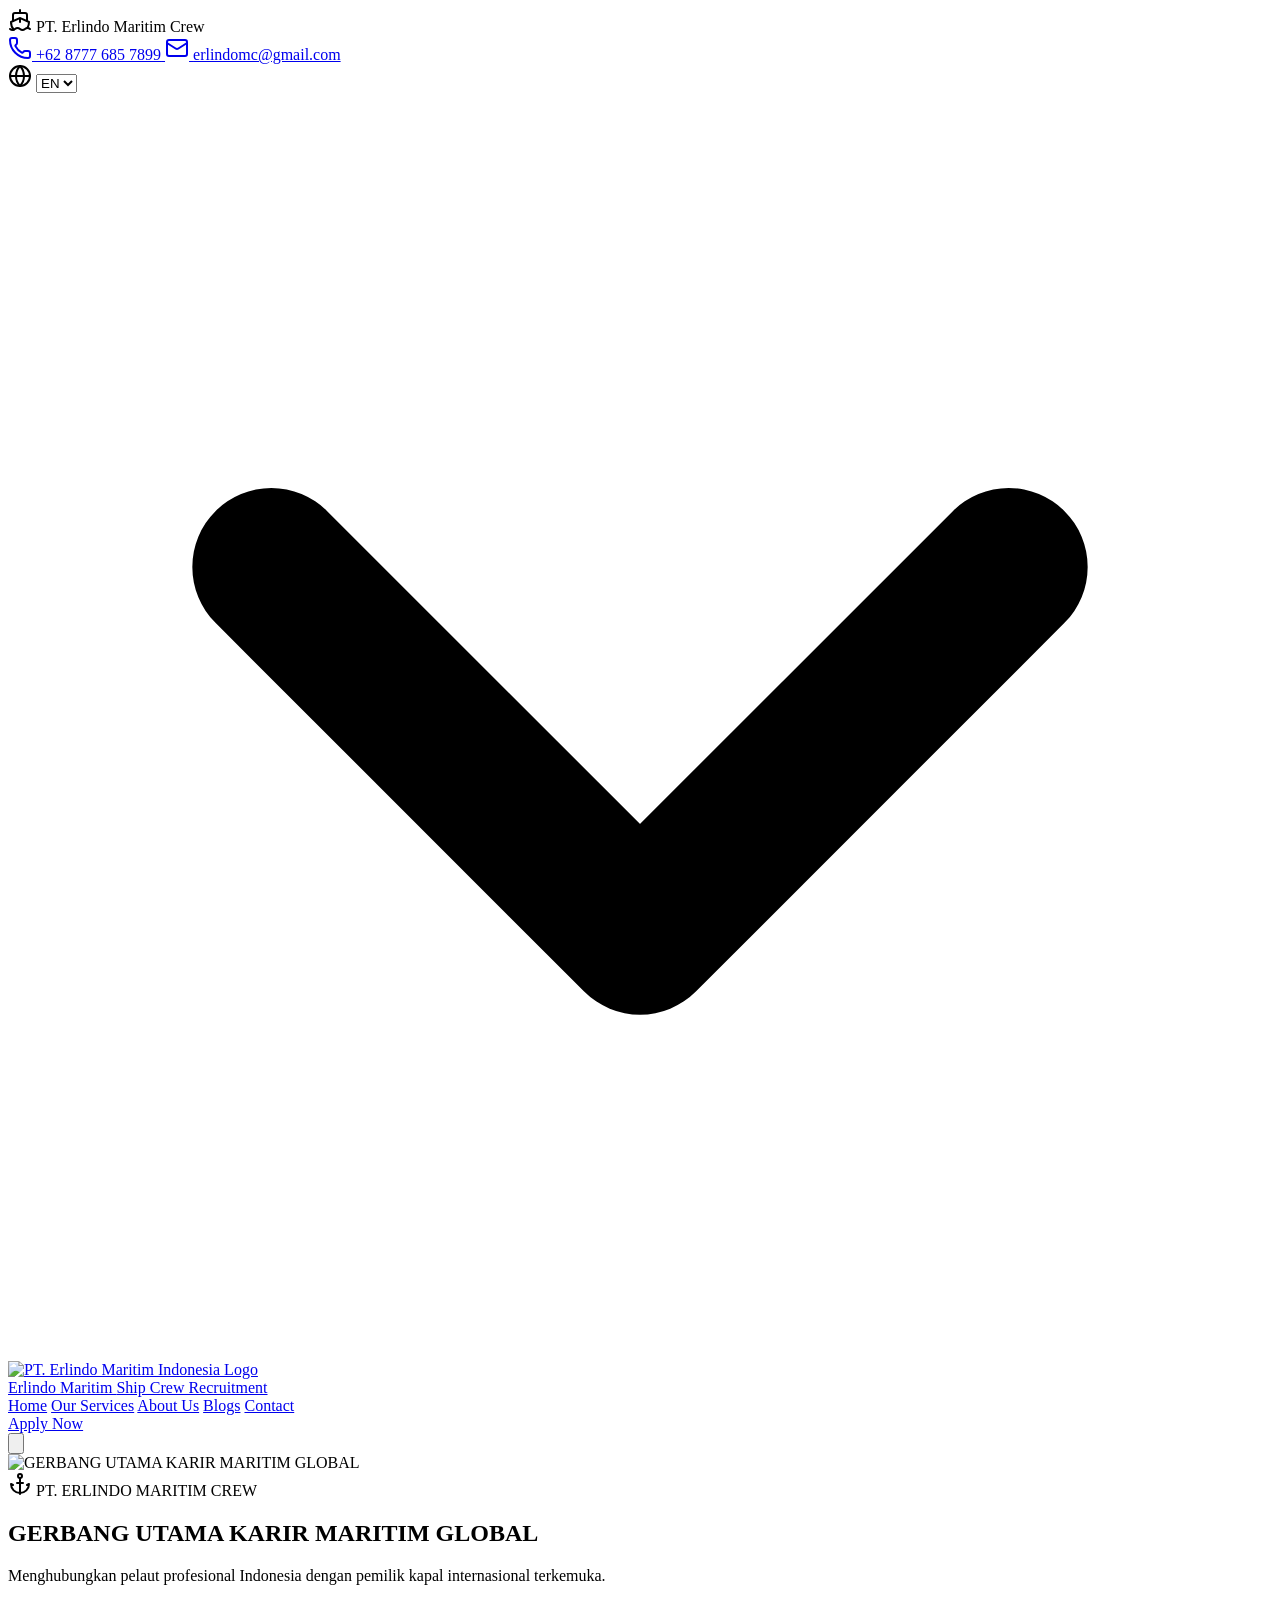
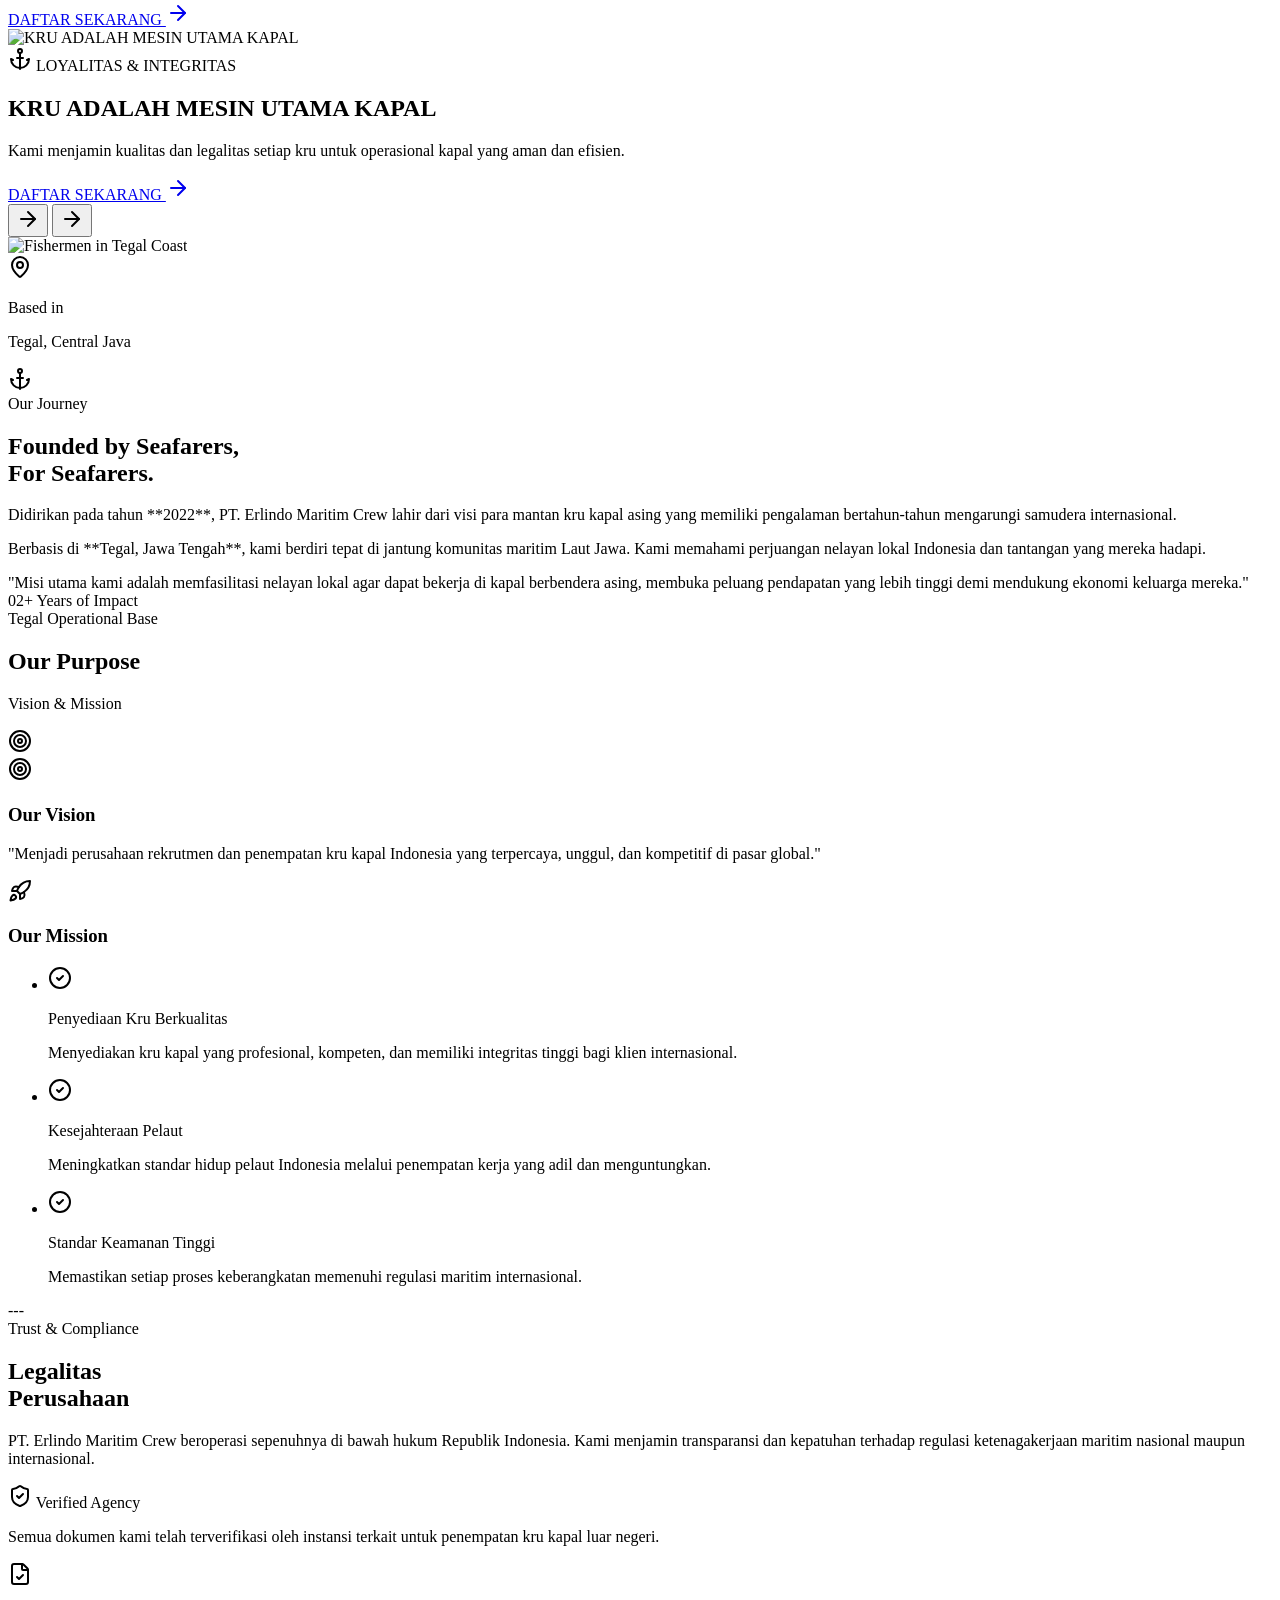
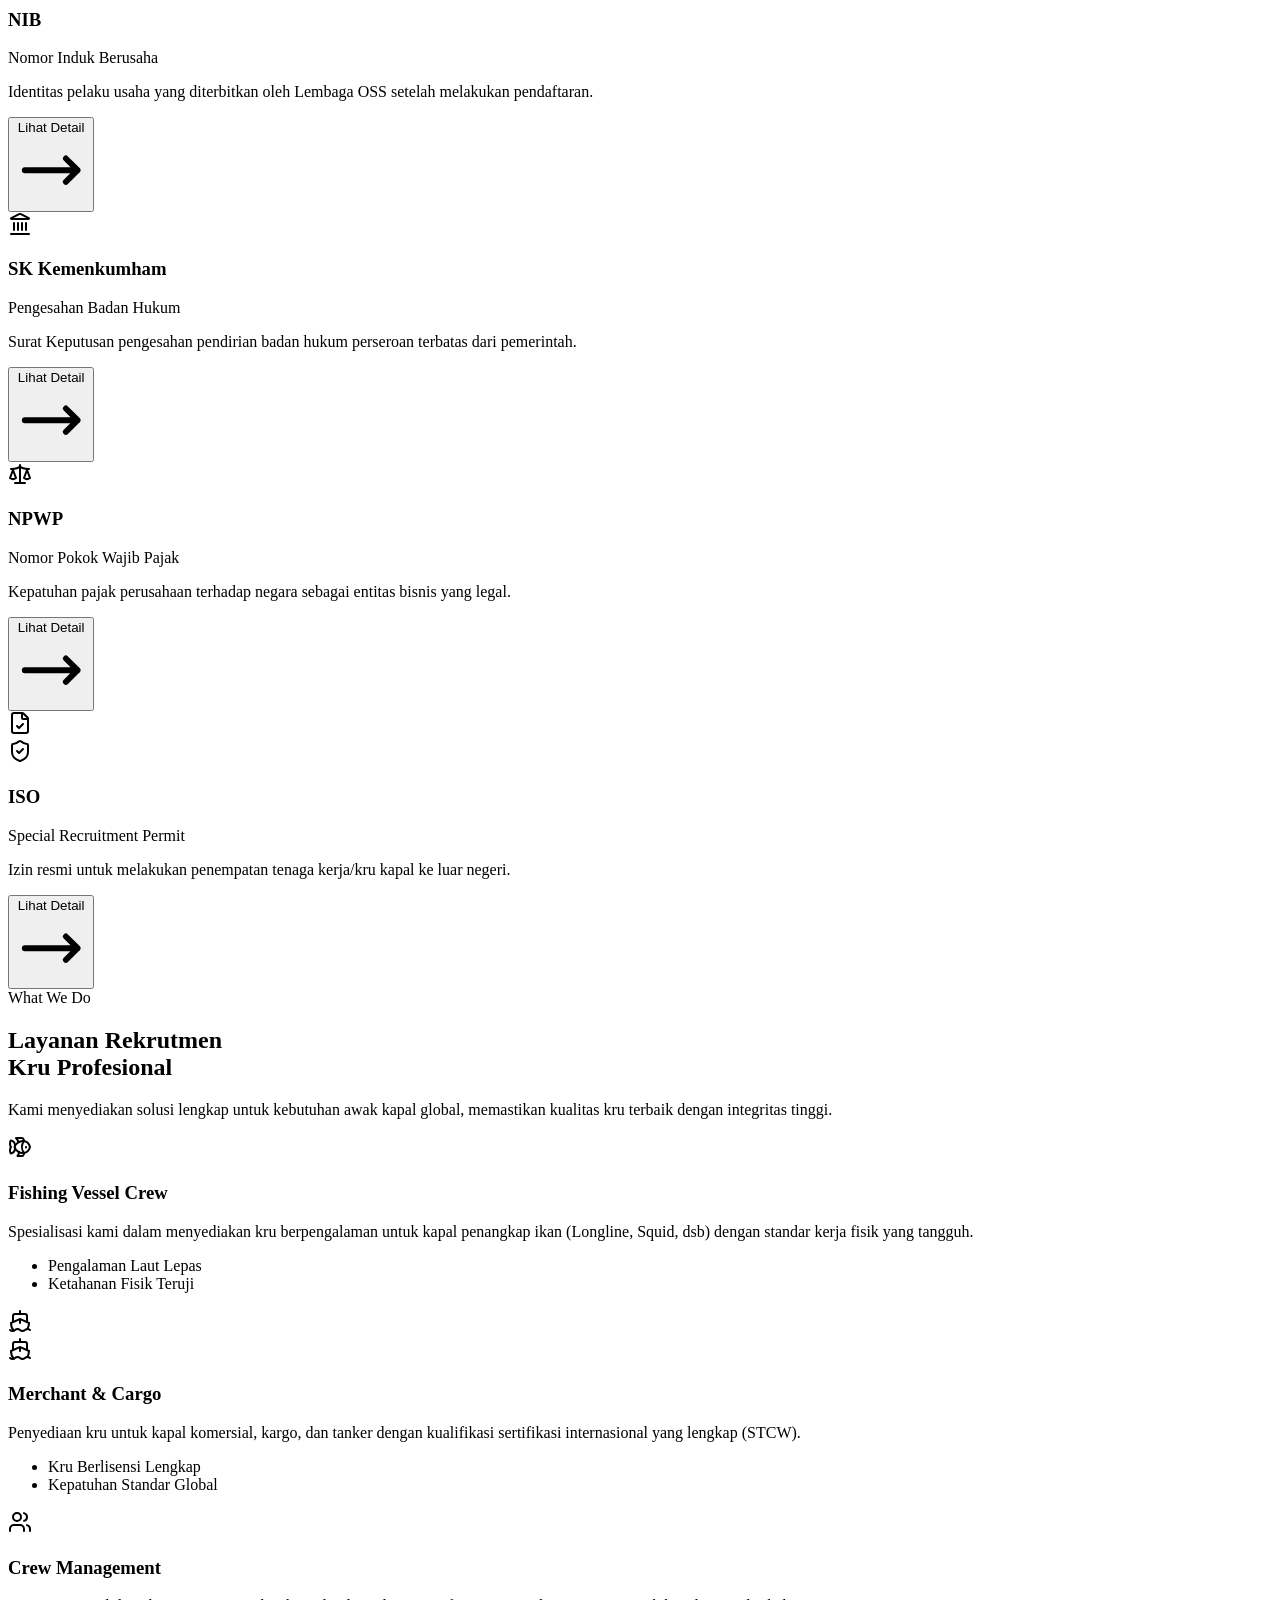
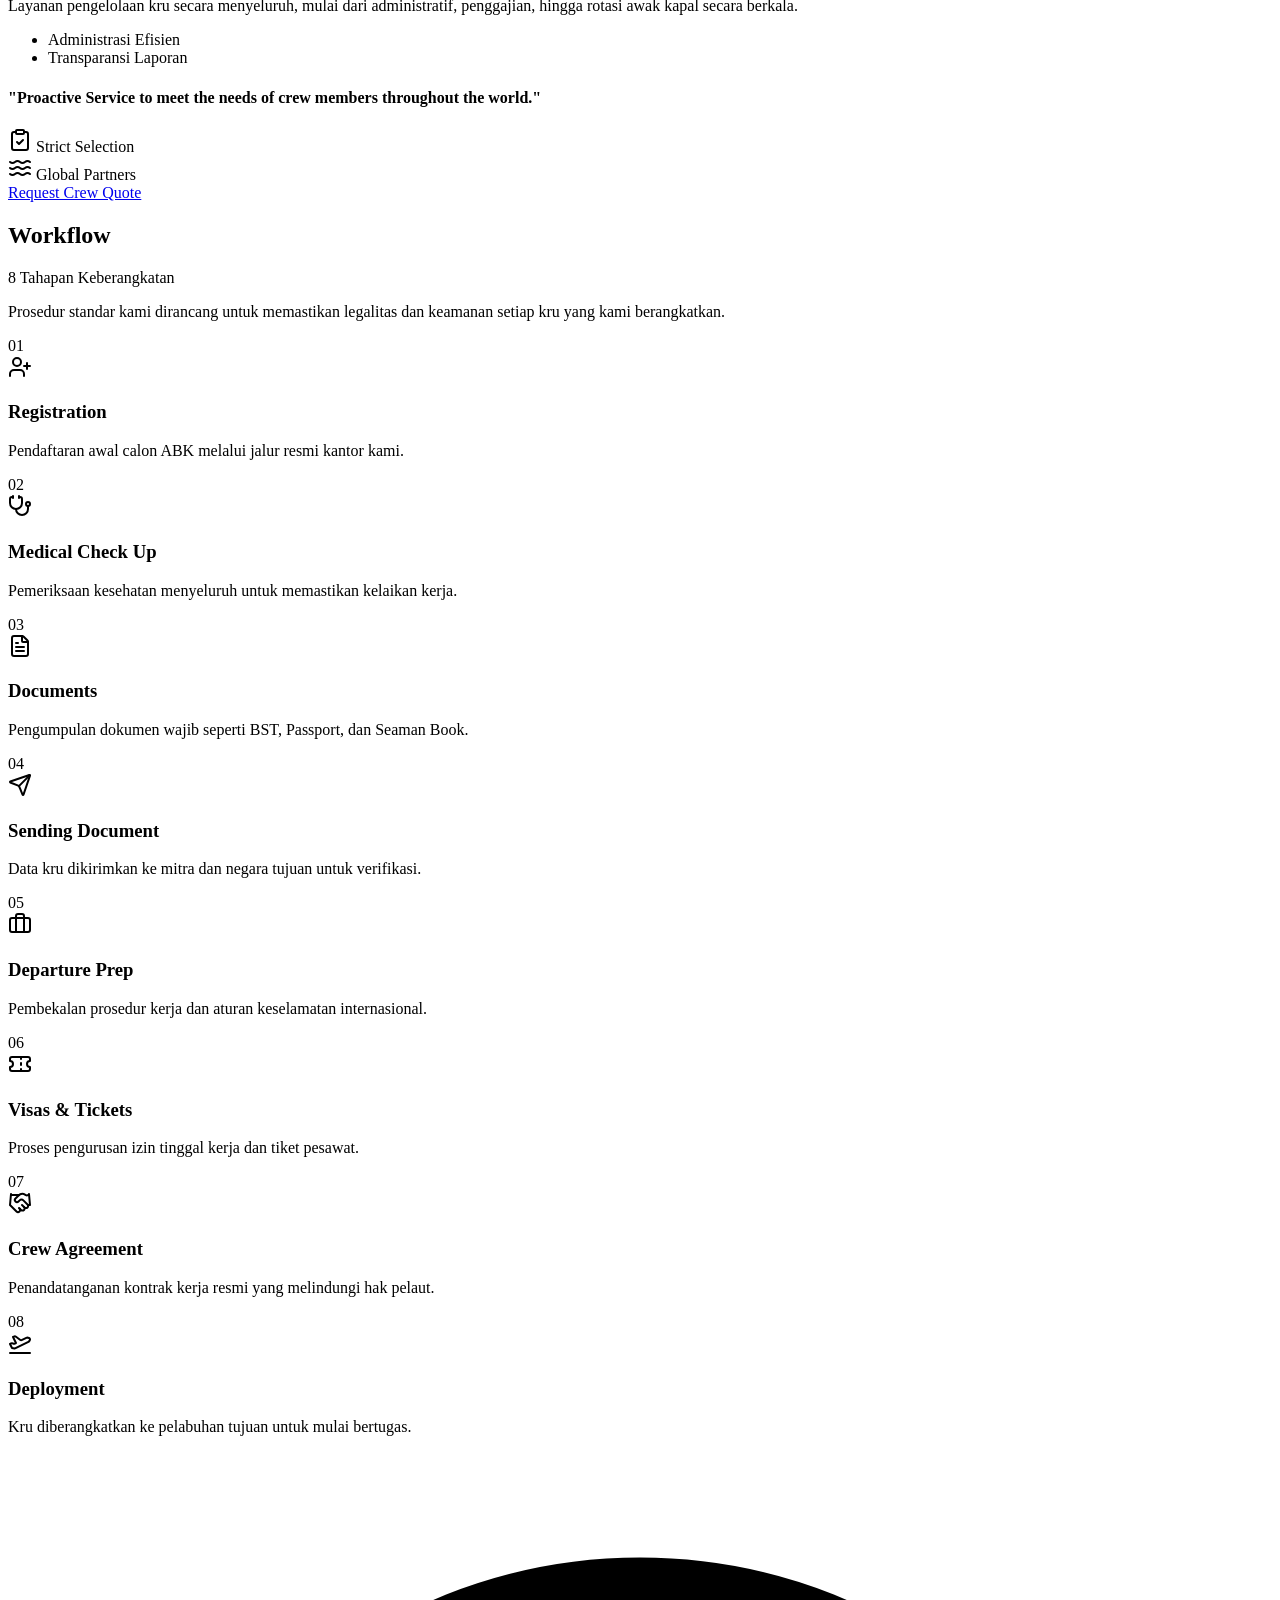
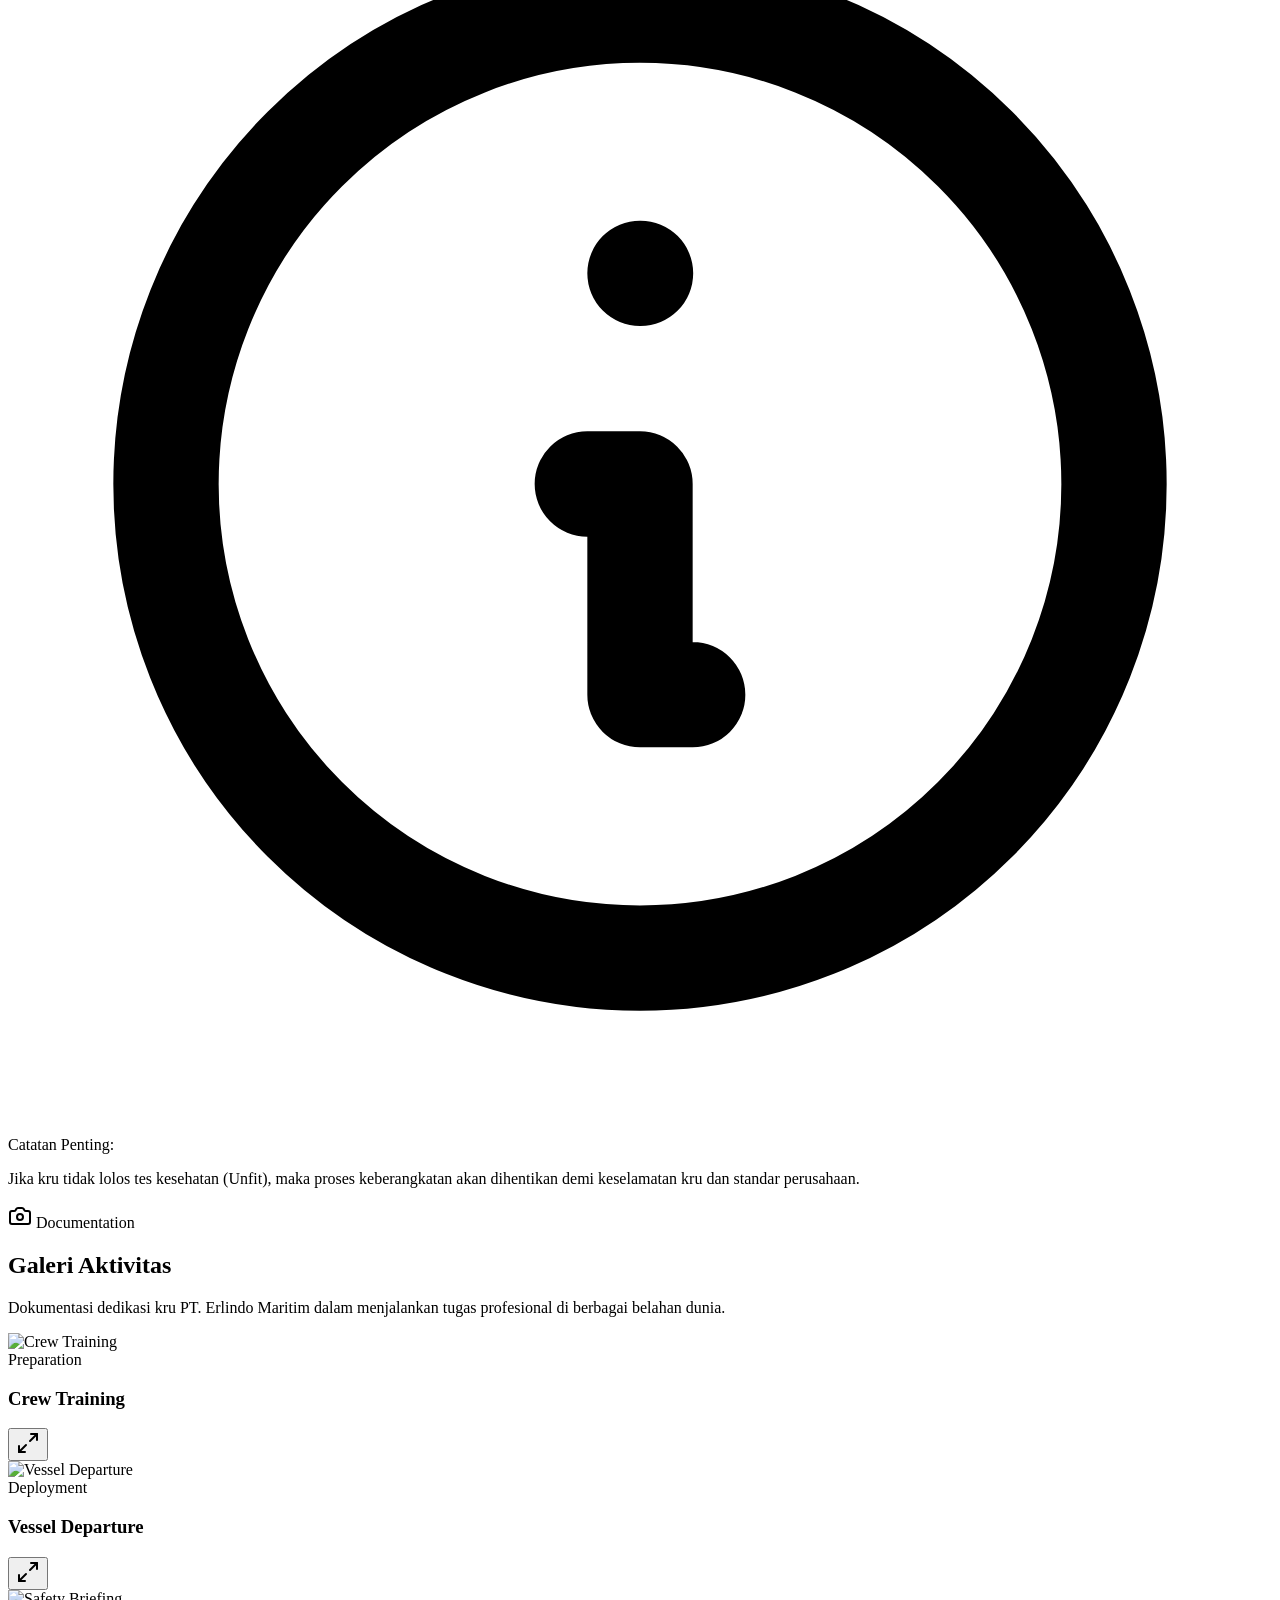
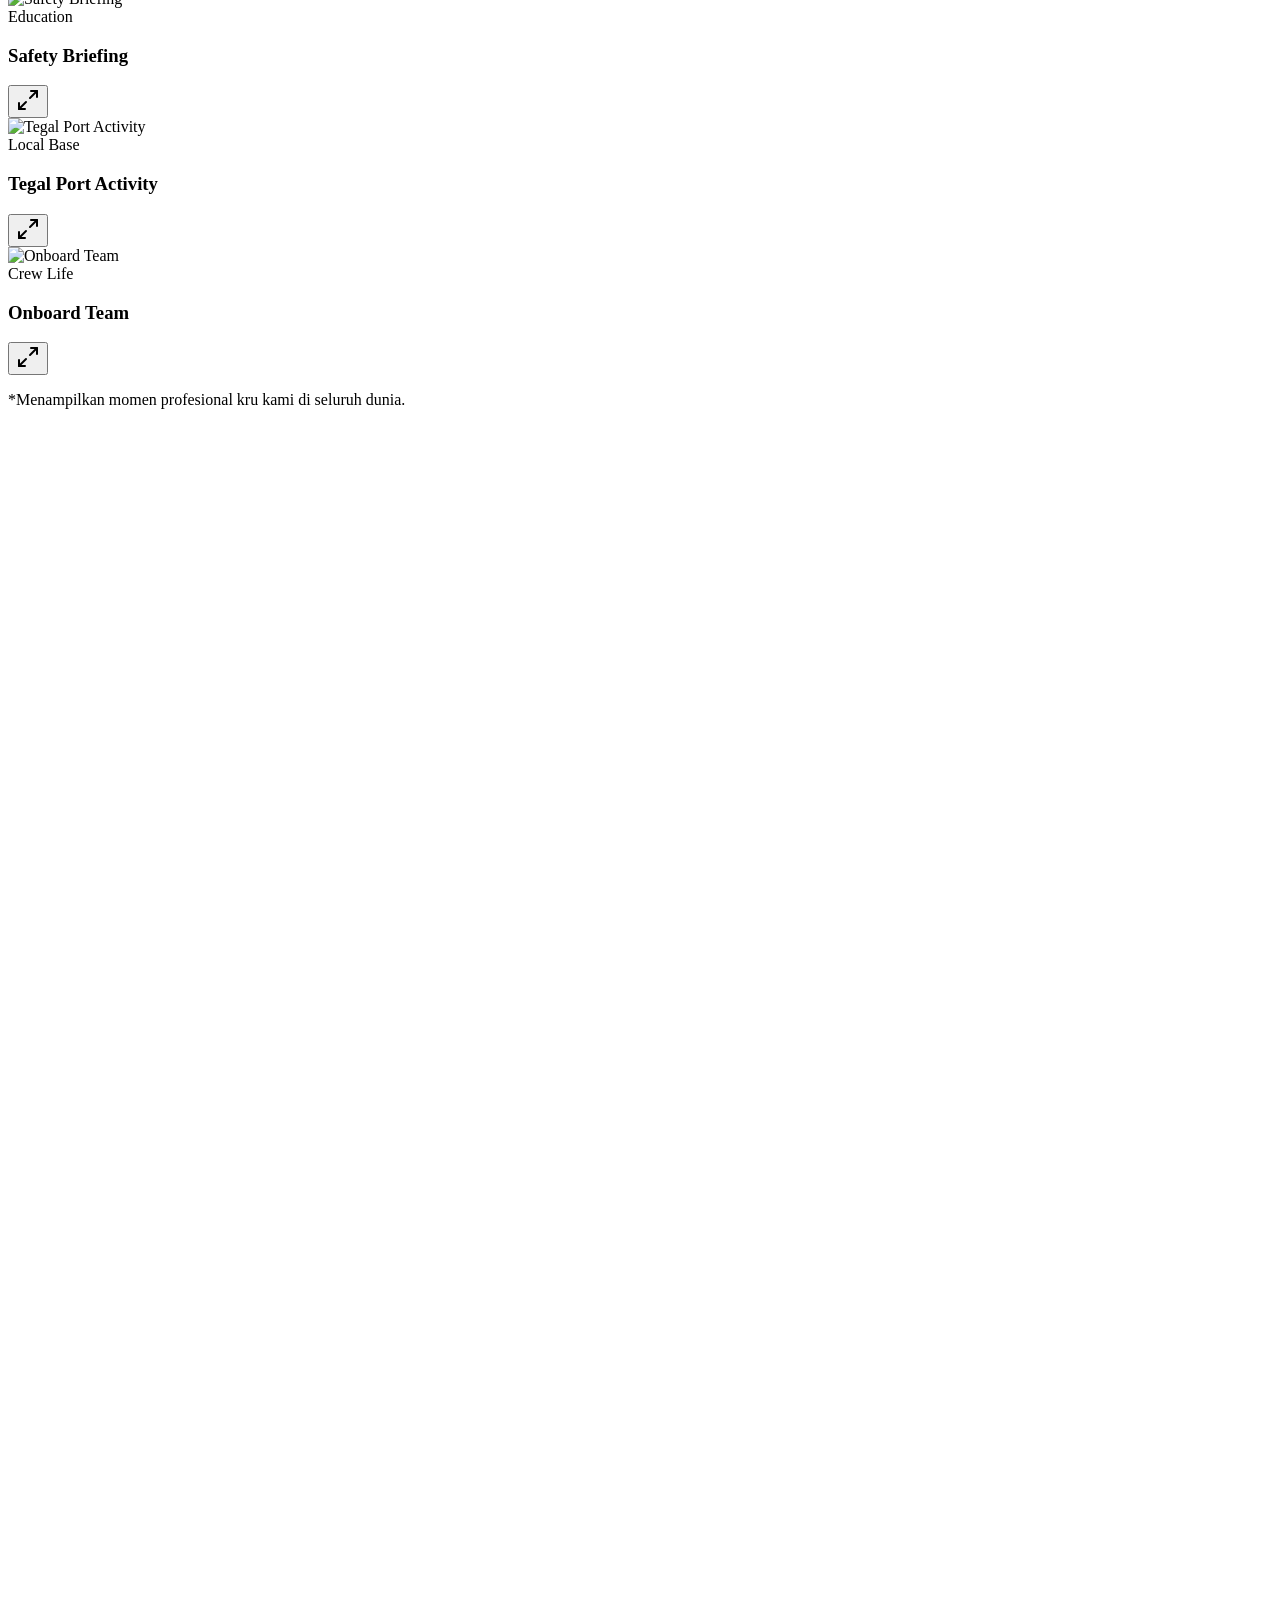
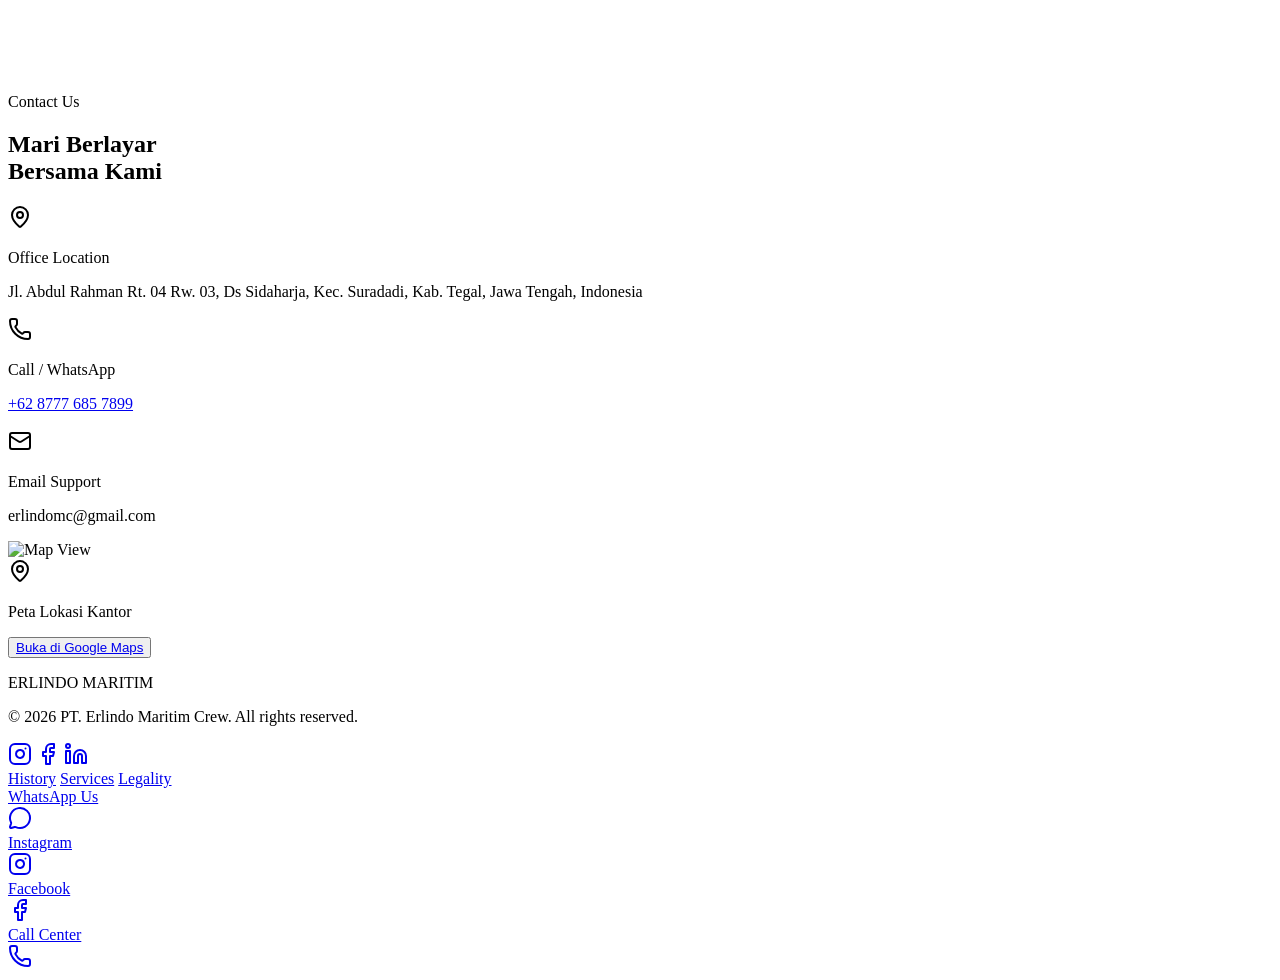
==== index.html @ f5d855b7 "first commit" ====
<!DOCTYPE html><html lang="en" data-astro-cid-sckkx6r4> <head><meta charset="UTF-8"><meta name="viewport" content="width=device-width"><link rel="icon" type="image/svg+xml" href="/favicon.svg"><link rel="icon" href="/favicon.ico"><meta name="generator" content="Astro v5.18.0"><title>Astro Basics</title><link rel="stylesheet" href="/erlindo-maritim/_astro/HeroSlider.Co7CLm5x.css">
<link rel="stylesheet" href="/erlindo-maritim/_astro/about-us.D4mc2L_V.css">
<style>@media(min-width:768px){.auto-rows-\[200px\][data-astro-cid-ihllb3az]{grid-auto-rows:200px}}:root{--swiper-pagination-color: #D4AF37;--swiper-pagination-bullet-inactive-color: #ffffff;--swiper-pagination-bullet-size: 10px}.zoom-animation[data-astro-cid-r6qggs4k]{animation:slowZoom 20s infinite alternate}@keyframes slowZoom{0%{transform:scale(1)}to{transform:scale(1.1)}}.swiper-pagination-bullet{width:24px!important;height:6px!important;border-radius:4px!important;transition:all .3s ease!important}.swiper-pagination-bullet-active{width:48px!important}
</style></head> <body data-astro-cid-sckkx6r4> <header class="sticky top-0 z-50 w-full bg-white/95 backdrop-blur-md shadow-sm border-b border-erlindo-light/20"> <div class="bg-erlindo-primary border-b border-erlindo-light/10 py-2 text-erlindo-light/90" data-astro-cid-lq7i5isa> <div class="container mx-auto px-4" data-astro-cid-lq7i5isa> <div class="flex flex-wrap items-center justify-center md:justify-between gap-y-3 gap-x-6" data-astro-cid-lq7i5isa> <div class="flex flex-wrap items-center justify-center md:justify-start gap-x-6 gap-y-2" data-astro-cid-lq7i5isa> <div class="hidden sm:flex items-center gap-2 border-r border-white/10 pr-6" data-astro-cid-lq7i5isa> <svg xmlns="http://www.w3.org/2000/svg" width="24" height="24" viewBox="0 0 24 24" fill="none" stroke="currentColor" stroke-width="2" stroke-linecap="round" stroke-linejoin="round" aria-hidden="true" data-astro-cid-lq7i5isa="true" class="lucide lucide-ship w-3.5 h-3.5 text-erlindo-accent"> <path d="M12 10.189V14"></path><path d="M12 2v3"></path><path d="M19 13V7a2 2 0 0 0-2-2H7a2 2 0 0 0-2 2v6"></path><path d="M19.38 20A11.6 11.6 0 0 0 21 14l-8.188-3.639a2 2 0 0 0-1.624 0L3 14a11.6 11.6 0 0 0 2.81 7.76"></path><path d="M2 21c.6.5 1.2 1 2.5 1 2.5 0 2.5-2 5-2 1.3 0 1.9.5 2.5 1s1.2 1 2.5 1c2.5 0 2.5-2 5-2 1.3 0 1.9.5 2.5 1"></path>  </svg> <span class="text-[10px] lg:text-xs font-bold tracking-wider uppercase" data-astro-cid-lq7i5isa>PT. Erlindo Maritim Crew</span> </div> <a href="tel:+6287776857899" class="flex items-center gap-2 hover:text-erlindo-accent transition-colors group" data-astro-cid-lq7i5isa> <svg xmlns="http://www.w3.org/2000/svg" width="24" height="24" viewBox="0 0 24 24" fill="none" stroke="currentColor" stroke-width="2" stroke-linecap="round" stroke-linejoin="round" aria-hidden="true" data-astro-cid-lq7i5isa="true" class="lucide lucide-phone w-3.5 h-3.5 text-erlindo-accent group-hover:scale-110 transition-transform"> <path d="M13.832 16.568a1 1 0 0 0 1.213-.303l.355-.465A2 2 0 0 1 17 15h3a2 2 0 0 1 2 2v3a2 2 0 0 1-2 2A18 18 0 0 1 2 4a2 2 0 0 1 2-2h3a2 2 0 0 1 2 2v3a2 2 0 0 1-.8 1.6l-.468.351a1 1 0 0 0-.292 1.233 14 14 0 0 0 6.392 6.384"></path>  </svg> <span class="text-[10px] lg:text-xs font-medium" data-astro-cid-lq7i5isa>+62 8777 685 7899</span> </a> <a href="mailto:erlindomc@gmail.com" class="flex items-center gap-2 hover:text-erlindo-accent transition-colors group" data-astro-cid-lq7i5isa> <svg xmlns="http://www.w3.org/2000/svg" width="24" height="24" viewBox="0 0 24 24" fill="none" stroke="currentColor" stroke-width="2" stroke-linecap="round" stroke-linejoin="round" aria-hidden="true" data-astro-cid-lq7i5isa="true" class="lucide lucide-mail w-3.5 h-3.5 text-erlindo-secondary group-hover:text-erlindo-accent transition-colors"> <path d="m22 7-8.991 5.727a2 2 0 0 1-2.009 0L2 7"></path><rect x="2" y="4" width="20" height="16" rx="2"></rect>  </svg> <span class="text-[10px] lg:text-xs font-medium" data-astro-cid-lq7i5isa>erlindomc@gmail.com</span> </a> </div> <div class="flex items-center gap-4" data-astro-cid-lq7i5isa> <div class="flex items-center gap-2 bg-white/5 px-3 py-1 rounded-full border border-white/10" data-astro-cid-lq7i5isa> <svg xmlns="http://www.w3.org/2000/svg" width="24" height="24" viewBox="0 0 24 24" fill="none" stroke="currentColor" stroke-width="2" stroke-linecap="round" stroke-linejoin="round" aria-hidden="true" data-astro-cid-lq7i5isa="true" class="lucide lucide-globe w-3 h-3 text-erlindo-secondary"> <circle cx="12" cy="12" r="10"></circle><path d="M12 2a14.5 14.5 0 0 0 0 20 14.5 14.5 0 0 0 0-20"></path><path d="M2 12h20"></path>  </svg> <select class="bg-transparent text-[10px] lg:text-xs font-bold uppercase tracking-widest text-white focus:outline-none cursor-pointer appearance-none" aria-label="Select Language" data-astro-cid-lq7i5isa> <option value="id" class="text-erlindo-dark" data-astro-cid-lq7i5isa>ID</option> <option value="en" class="text-erlindo-dark" selected data-astro-cid-lq7i5isa>EN</option> </select> <svg class="w-2 h-2 text-white/50" fill="none" stroke="currentColor" viewBox="0 0 24 24" data-astro-cid-lq7i5isa><path stroke-linecap="round" stroke-linejoin="round" stroke-width="3" d="M19 9l-7 7-7-7" data-astro-cid-lq7i5isa></path></svg> </div> </div> </div> </div> </div>  <div class="container mx-auto px-4"> <div class="flex items-center justify-between py-3"> <a href="/" class="flex items-center gap-3 group"> <div class="relative overflow-hidden"> <img src="/erlindo-maritim/_astro/logo.DKUaZMx1_Z4scXy.webp" alt="PT. Erlindo Maritim Indonesia Logo" loading="lazy" decoding="async" fetchpriority="auto" width="65" height="65" class="object-contain transition-transform duration-300 group-hover:scale-105"> </div> <div class="flex flex-col"> <span class="text-lg md:text-xl font-black text-erlindo-primary leading-none tracking-tight uppercase">
Erlindo Maritim
</span> <span class="text-[10px] md:text-xs font-medium text-erlindo-secondary tracking-[0.15em] uppercase mt-1">
Ship Crew Recruitment
</span> </div> </a> <nav class="hidden lg:flex items-center gap-8"> <a href="/" class="nav-link">Home</a> <!--                 
                 <div class="relative group">
                    <button class="nav-link flex items-center gap-1">
                        Company
                        <svg class="w-4 h-4 transition-transform group-hover:rotate-180" fill="none" stroke="currentColor" viewBox="0 0 24 24"><path stroke-linecap="round" stroke-linejoin="round" stroke-width="2" d="M19 9l-7 7-7-7"></path></svg>
                    </button>
                    <div class="absolute hidden group-hover:block w-48 bg-white shadow-xl border border-erlindo-light/50 top-full pt-2 rounded-b-lg">
                        <a href="#history" class="block px-4 py-2 text-sm text-erlindo-dark hover:bg-erlindo-light hover:text-erlindo-primary">History</a>
                        <a href="#vision" class="block px-4 py-2 text-sm text-erlindo-dark hover:bg-erlindo-light hover:text-erlindo-primary">Vision & Mission</a>
                        <a href="#legality" class="block px-4 py-2 text-sm text-erlindo-dark hover:bg-erlindo-light hover:text-erlindo-primary">Legality</a>
                    </div>
                </div>  --> <a href="our-service" class="nav-link">Our Services</a> <a href="about-us" class="nav-link">About Us</a> <a href="blogs" class="nav-link">Blogs</a> <a href="contact" class="nav-link">Contact</a> </nav> <div class="hidden md:block"> <a href="https://wa.me/6287776857899?text=Halo%20Erlindo%20Maritim,%20saya%20ingin%20bertanya%20tentang..." class="bg-erlindo-primary text-white px-5 py-2.5 rounded-md text-sm font-bold hover:bg-erlindo-secondary transition-all shadow-md hover:shadow-lg active:scale-95">
Apply Now
</a> </div> <button class="lg:hidden text-erlindo-primary p-2"> <svg class="w-6 h-6" fill="none" stroke="currentColor" viewBox="0 0 24 24"><path stroke-linecap="round" stroke-linejoin="round" stroke-width="2" d="M4 6h16M4 12h16m-7 6h7"></path></svg> </button> </div> </div> </header>  <section class="relative h-[75vh] md:h-[85vh] w-full overflow-hidden bg-erlindo-dark" data-astro-cid-r6qggs4k> <div class="swiper hero-swiper h-full w-full" data-astro-cid-r6qggs4k> <div class="swiper-wrapper" data-astro-cid-r6qggs4k> <div class="swiper-slide relative overflow-hidden" data-astro-cid-r6qggs4k> <div class="absolute inset-0 bg-linear-to-r from-erlindo-primary/90 via-erlindo-primary/40 to-transparent z-10" data-astro-cid-r6qggs4k></div> <img src="/erlindo-maritim/_astro/5erlindo.Dx9XKW3P_Zlc3B7.webp" alt="GERBANG UTAMA KARIR MARITIM GLOBAL" data-astro-cid-r6qggs4k="true" loading="lazy" decoding="async" fetchpriority="auto" width="2000" height="1247" class="absolute inset-0 w-full h-full object-cover zoom-animation"> <div class="container mx-auto px-4 h-full flex items-center relative z-20" data-astro-cid-r6qggs4k> <div class="max-w-3xl space-y-6" data-astro-cid-r6qggs4k> <div class="inline-flex items-center gap-2 text-erlindo-accent font-bold tracking-[0.4em] uppercase text-xs" data-astro-cid-r6qggs4k> <svg xmlns="http://www.w3.org/2000/svg" width="24" height="24" viewBox="0 0 24 24" fill="none" stroke="currentColor" stroke-width="2" stroke-linecap="round" stroke-linejoin="round" aria-hidden="true" data-astro-cid-r6qggs4k="true" class="lucide lucide-anchor w-4 h-4"> <path d="M12 6v16"></path><path d="m19 13 2-1a9 9 0 0 1-18 0l2 1"></path><path d="M9 11h6"></path><circle cx="12" cy="4" r="2"></circle>  </svg> <span data-astro-cid-r6qggs4k>PT. ERLINDO MARITIM CREW</span> </div> <h2 class="text-5xl md:text-7xl font-black text-white leading-tight uppercase" data-astro-cid-r6qggs4k> GERBANG UTAMA KARIR MARITIM GLOBAL </h2> <p class="text-white/70 text-lg md:text-xl max-w-xl leading-relaxed" data-astro-cid-r6qggs4k> Menghubungkan pelaut profesional Indonesia dengan pemilik kapal internasional terkemuka. </p> <div class="flex flex-wrap gap-4 pt-4" data-astro-cid-r6qggs4k> <a href="/contact" class="bg-erlindo-accent text-erlindo-primary font-black px-8 py-4 rounded-xl hover:bg-white transition-all flex items-center gap-2 group" data-astro-cid-r6qggs4k>
DAFTAR SEKARANG
<svg xmlns="http://www.w3.org/2000/svg" width="24" height="24" viewBox="0 0 24 24" fill="none" stroke="currentColor" stroke-width="2" stroke-linecap="round" stroke-linejoin="round" aria-hidden="true" data-astro-cid-r6qggs4k="true" class="lucide lucide-arrow-right w-4 h-4 group-hover:translate-x-1 transition-transform"> <path d="M5 12h14"></path><path d="m12 5 7 7-7 7"></path>  </svg> </a> </div> </div> </div> </div><div class="swiper-slide relative overflow-hidden" data-astro-cid-r6qggs4k> <div class="absolute inset-0 bg-linear-to-r from-erlindo-primary/90 via-erlindo-primary/40 to-transparent z-10" data-astro-cid-r6qggs4k></div> <img src="/erlindo-maritim/_astro/4erlindo.DDMlaXYX_1aD69G.webp" alt="KRU ADALAH MESIN UTAMA KAPAL" data-astro-cid-r6qggs4k="true" loading="lazy" decoding="async" fetchpriority="auto" width="1490" height="988" class="absolute inset-0 w-full h-full object-cover zoom-animation"> <div class="container mx-auto px-4 h-full flex items-center relative z-20" data-astro-cid-r6qggs4k> <div class="max-w-3xl space-y-6" data-astro-cid-r6qggs4k> <div class="inline-flex items-center gap-2 text-erlindo-accent font-bold tracking-[0.4em] uppercase text-xs" data-astro-cid-r6qggs4k> <svg xmlns="http://www.w3.org/2000/svg" width="24" height="24" viewBox="0 0 24 24" fill="none" stroke="currentColor" stroke-width="2" stroke-linecap="round" stroke-linejoin="round" aria-hidden="true" data-astro-cid-r6qggs4k="true" class="lucide lucide-anchor w-4 h-4"> <path d="M12 6v16"></path><path d="m19 13 2-1a9 9 0 0 1-18 0l2 1"></path><path d="M9 11h6"></path><circle cx="12" cy="4" r="2"></circle>  </svg> <span data-astro-cid-r6qggs4k>LOYALITAS &amp; INTEGRITAS</span> </div> <h2 class="text-5xl md:text-7xl font-black text-white leading-tight uppercase" data-astro-cid-r6qggs4k> KRU ADALAH MESIN UTAMA KAPAL </h2> <p class="text-white/70 text-lg md:text-xl max-w-xl leading-relaxed" data-astro-cid-r6qggs4k> Kami menjamin kualitas dan legalitas setiap kru untuk operasional kapal yang aman dan efisien. </p> <div class="flex flex-wrap gap-4 pt-4" data-astro-cid-r6qggs4k> <a href="/contact" class="bg-erlindo-accent text-erlindo-primary font-black px-8 py-4 rounded-xl hover:bg-white transition-all flex items-center gap-2 group" data-astro-cid-r6qggs4k>
DAFTAR SEKARANG
<svg xmlns="http://www.w3.org/2000/svg" width="24" height="24" viewBox="0 0 24 24" fill="none" stroke="currentColor" stroke-width="2" stroke-linecap="round" stroke-linejoin="round" aria-hidden="true" data-astro-cid-r6qggs4k="true" class="lucide lucide-arrow-right w-4 h-4 group-hover:translate-x-1 transition-transform"> <path d="M5 12h14"></path><path d="m12 5 7 7-7 7"></path>  </svg> </a> </div> </div> </div> </div> </div> <div class="swiper-pagination bottom-10! left-4! text-left container mx-auto px-4 z-40" data-astro-cid-r6qggs4k></div> <div class="hidden md:flex absolute bottom-10 right-10 z-50 gap-3" data-astro-cid-r6qggs4k> <button class="swiper-prev cursor-pointer w-12 h-12 rounded-full border border-white/20 flex items-center justify-center text-white hover:bg-erlindo-secondary transition-all active:scale-90" data-astro-cid-r6qggs4k> <svg xmlns="http://www.w3.org/2000/svg" width="24" height="24" viewBox="0 0 24 24" fill="none" stroke="currentColor" stroke-width="2" stroke-linecap="round" stroke-linejoin="round" aria-hidden="true" data-astro-cid-r6qggs4k="true" class="lucide lucide-arrow-right w-5 h-5 rotate-180"> <path d="M5 12h14"></path><path d="m12 5 7 7-7 7"></path>  </svg> </button> <button class="swiper-next cursor-pointer w-12 h-12 rounded-full border border-white/20 flex items-center justify-center text-white hover:bg-erlindo-secondary transition-all active:scale-90" data-astro-cid-r6qggs4k> <svg xmlns="http://www.w3.org/2000/svg" width="24" height="24" viewBox="0 0 24 24" fill="none" stroke="currentColor" stroke-width="2" stroke-linecap="round" stroke-linejoin="round" aria-hidden="true" data-astro-cid-r6qggs4k="true" class="lucide lucide-arrow-right w-5 h-5"> <path d="M5 12h14"></path><path d="m12 5 7 7-7 7"></path>  </svg> </button> </div> </div> </section>  <script type="module" src="/erlindo-maritim/_astro/HeroSlider.astro_astro_type_script_index_0_lang.CmbQZqoU.js"></script> <section id="history" class="py-24 bg-white overflow-hidden"> <div class="container mx-auto px-4"> <div class="flex flex-col lg:flex-row items-center gap-16"> <div class="w-full lg:w-1/2 relative"> <div class="relative z-10 rounded-2xl overflow-hidden shadow-2xl border-8 border-erlindo-light"> <img src="/erlindo-maritim/_astro/3erlindo.9lqXRLZJ.png" alt="Fishermen in Tegal Coast" class="w-full h-[500px] object-cover hover:scale-105 transition-transform duration-700"> </div> <div class="absolute -bottom-6 -right-6 z-20 bg-erlindo-primary text-white p-6 rounded-xl shadow-xl"> <div class="flex items-center gap-4"> <div class="bg-erlindo-secondary/30 p-3 rounded-lg"> <svg xmlns="http://www.w3.org/2000/svg" width="24" height="24" viewBox="0 0 24 24" fill="none" stroke="currentColor" stroke-width="2" stroke-linecap="round" stroke-linejoin="round" aria-hidden="true" class="lucide lucide-map-pin w-6 h-6 text-erlindo-accent"> <path d="M20 10c0 4.993-5.539 10.193-7.399 11.799a1 1 0 0 1-1.202 0C9.539 20.193 4 14.993 4 10a8 8 0 0 1 16 0"></path><circle cx="12" cy="10" r="3"></circle>  </svg> </div> <div> <p class="text-xs uppercase tracking-widest opacity-80">Based in</p> <p class="text-lg font-bold">Tegal, Central Java</p> </div> </div> </div> <div class="absolute -top-10 -left-10 text-erlindo-light z-0"> <svg xmlns="http://www.w3.org/2000/svg" width="24" height="24" viewBox="0 0 24 24" fill="none" stroke="currentColor" stroke-width="2" stroke-linecap="round" stroke-linejoin="round" aria-hidden="true" class="lucide lucide-anchor w-40 h-40 opacity-20"> <path d="M12 6v16"></path><path d="m19 13 2-1a9 9 0 0 1-18 0l2 1"></path><path d="M9 11h6"></path><circle cx="12" cy="4" r="2"></circle>  </svg> </div> </div> <div class="w-full lg:w-1/2"> <div class="inline-flex items-center gap-2 text-erlindo-secondary font-bold tracking-widest uppercase text-sm mb-4"> <span class="w-8 h-[2px] bg-erlindo-secondary"></span>
Our Journey
</div> <h2 class="text-3xl md:text-4xl font-black text-erlindo-dark mb-6 leading-tight">
Founded by Seafarers, <br> <span class="text-erlindo-primary">For Seafarers.</span> </h2> <div class="space-y-6 text-erlindo-dark/80 leading-relaxed text-lg"> <p>
Didirikan pada tahun **2022**, PT. Erlindo Maritim Crew lahir dari visi para mantan kru kapal asing yang memiliki pengalaman bertahun-tahun mengarungi samudera internasional.
</p> <p>
Berbasis di **Tegal, Jawa Tengah**, kami berdiri tepat di jantung komunitas maritim Laut Jawa. Kami memahami perjuangan nelayan lokal Indonesia dan tantangan yang mereka hadapi.
</p> <div class="bg-erlindo-light/50 border-l-4 border-erlindo-accent p-6 italic rounded-r-xl">
"Misi utama kami adalah memfasilitasi nelayan lokal agar dapat bekerja di kapal berbendera asing, membuka peluang pendapatan yang lebih tinggi demi mendukung ekonomi keluarga mereka."
</div> <div class="flex items-center gap-8 pt-4"> <div class="flex flex-col"> <span class="text-3xl font-black text-erlindo-primary tracking-tighter">02+</span> <span class="text-xs uppercase font-bold text-erlindo-dark/60">Years of Impact</span> </div> <div class="w-px h-10 bg-erlindo-dark/10"></div> <div class="flex flex-col"> <span class="text-3xl font-black text-erlindo-primary tracking-tighter">Tegal</span> <span class="text-xs uppercase font-bold text-erlindo-dark/60">Operational Base</span> </div> </div> </div> </div> </div> </div> </section> <section id="vision-mission" class="py-24 bg-erlindo-light/30 relative overflow-hidden"> <div class="absolute top-0 right-0 -translate-y-1/2 translate-x-1/4 w-96 h-96 bg-erlindo-primary/5 rounded-full blur-3xl"></div> <div class="absolute bottom-0 left-0 translate-y-1/2 -translate-x-1/4 w-96 h-96 bg-erlindo-secondary/5 rounded-full blur-3xl"></div> <div class="container mx-auto px-4 relative z-10"> <div class="text-center max-w-3xl mx-auto mb-16"> <h2 class="text-erlindo-secondary font-bold tracking-[0.2em] uppercase text-sm mb-4">Our Purpose</h2> <p class="text-4xl md:text-5xl font-black text-erlindo-dark">Vision & Mission</p> <div class="w-20 h-1.5 bg-erlindo-accent mx-auto mt-6 rounded-full"></div> </div> <div class="grid lg:grid-cols-2 gap-12 items-stretch"> <div class="group bg-erlindo-primary p-8 md:p-12 rounded-3xl shadow-2xl shadow-erlindo-primary/20 relative overflow-hidden flex flex-col justify-center"> <svg xmlns="http://www.w3.org/2000/svg" width="24" height="24" viewBox="0 0 24 24" fill="none" stroke="currentColor" stroke-width="2" stroke-linecap="round" stroke-linejoin="round" aria-hidden="true" class="lucide lucide-target absolute -bottom-10 -right-10 w-48 h-48 text-white/5 rotate-12 group-hover:rotate-0 transition-transform duration-700"> <circle cx="12" cy="12" r="10"></circle><circle cx="12" cy="12" r="6"></circle><circle cx="12" cy="12" r="2"></circle>  </svg> <div class="bg-erlindo-accent w-16 h-16 rounded-2xl flex items-center justify-center mb-8 shadow-lg shadow-erlindo-accent/20"> <svg xmlns="http://www.w3.org/2000/svg" width="24" height="24" viewBox="0 0 24 24" fill="none" stroke="currentColor" stroke-width="2" stroke-linecap="round" stroke-linejoin="round" aria-hidden="true" class="lucide lucide-target w-8 h-8 text-erlindo-primary"> <circle cx="12" cy="12" r="10"></circle><circle cx="12" cy="12" r="6"></circle><circle cx="12" cy="12" r="2"></circle>  </svg> </div> <h3 class="text-3xl font-bold text-white mb-6">Our Vision</h3> <p class="text-xl text-white/90 leading-relaxed font-medium">
"Menjadi perusahaan rekrutmen dan penempatan kru kapal Indonesia yang terpercaya, unggul, dan kompetitif di pasar global."
</p> </div> <div class="bg-white p-8 md:p-12 rounded-3xl shadow-xl border border-erlindo-light flex flex-col"> <div class="bg-erlindo-primary w-16 h-16 rounded-2xl flex items-center justify-center mb-8 shadow-lg shadow-erlindo-primary/20"> <svg xmlns="http://www.w3.org/2000/svg" width="24" height="24" viewBox="0 0 24 24" fill="none" stroke="currentColor" stroke-width="2" stroke-linecap="round" stroke-linejoin="round" aria-hidden="true" class="lucide lucide-rocket w-8 h-8 text-white"> <path d="M12 15v5s3.03-.55 4-2c1.08-1.62 0-5 0-5"></path><path d="M4.5 16.5c-1.5 1.26-2 5-2 5s3.74-.5 5-2c.71-.84.7-2.13-.09-2.91a2.18 2.18 0 0 0-2.91-.09"></path><path d="M9 12a22 22 0 0 1 2-3.95A12.88 12.88 0 0 1 22 2c0 2.72-.78 7.5-6 11a22.4 22.4 0 0 1-4 2z"></path><path d="M9 12H4s.55-3.03 2-4c1.62-1.08 5 .05 5 .05"></path>  </svg> </div> <h3 class="text-3xl font-bold text-erlindo-dark mb-6">Our Mission</h3> <ul class="space-y-6"> <li class="flex gap-4 group"> <div class="mt-1"> <svg xmlns="http://www.w3.org/2000/svg" width="24" height="24" viewBox="0 0 24 24" fill="none" stroke="currentColor" stroke-width="2" stroke-linecap="round" stroke-linejoin="round" aria-hidden="true" class="lucide lucide-circle-check w-6 h-6 text-erlindo-secondary group-hover:text-erlindo-accent transition-colors"> <circle cx="12" cy="12" r="10"></circle><path d="m9 12 2 2 4-4"></path>  </svg> </div> <div> <p class="text-erlindo-dark/90 font-semibold text-lg mb-1">Penyediaan Kru Berkualitas</p> <p class="text-erlindo-dark/70 text-sm">Menyediakan kru kapal yang profesional, kompeten, dan memiliki integritas tinggi bagi klien internasional.</p> </div> </li> <li class="flex gap-4 group"> <div class="mt-1"> <svg xmlns="http://www.w3.org/2000/svg" width="24" height="24" viewBox="0 0 24 24" fill="none" stroke="currentColor" stroke-width="2" stroke-linecap="round" stroke-linejoin="round" aria-hidden="true" class="lucide lucide-circle-check w-6 h-6 text-erlindo-secondary group-hover:text-erlindo-accent transition-colors"> <circle cx="12" cy="12" r="10"></circle><path d="m9 12 2 2 4-4"></path>  </svg> </div> <div> <p class="text-erlindo-dark/90 font-semibold text-lg mb-1">Kesejahteraan Pelaut</p> <p class="text-erlindo-dark/70 text-sm">Meningkatkan standar hidup pelaut Indonesia melalui penempatan kerja yang adil dan menguntungkan.</p> </div> </li> <li class="flex gap-4 group"> <div class="mt-1"> <svg xmlns="http://www.w3.org/2000/svg" width="24" height="24" viewBox="0 0 24 24" fill="none" stroke="currentColor" stroke-width="2" stroke-linecap="round" stroke-linejoin="round" aria-hidden="true" class="lucide lucide-circle-check w-6 h-6 text-erlindo-secondary group-hover:text-erlindo-accent transition-colors"> <circle cx="12" cy="12" r="10"></circle><path d="m9 12 2 2 4-4"></path>  </svg> </div> <div> <p class="text-erlindo-dark/90 font-semibold text-lg mb-1">Standar Keamanan Tinggi</p> <p class="text-erlindo-dark/70 text-sm">Memastikan setiap proses keberangkatan memenuhi regulasi maritim internasional.</p> </div> </li> </ul> </div> </div> </div> </section> ---
<section id="legality" class="py-24 bg-white"> <div class="container mx-auto px-4"> <div class="flex flex-col lg:flex-row gap-12 items-start"> <div class="w-full lg:w-1/3"> <div class="inline-flex items-center gap-2 text-erlindo-secondary font-bold tracking-widest uppercase text-sm mb-4"> <span class="w-8 h-[2px] bg-erlindo-secondary"></span>
Trust & Compliance
</div> <h2 class="text-4xl font-black text-erlindo-dark mb-6 leading-tight">
Legalitas <br> <span class="text-erlindo-primary">Perusahaan</span> </h2> <p class="text-erlindo-dark/70 leading-relaxed mb-8">
PT. Erlindo Maritim Crew beroperasi sepenuhnya di bawah hukum Republik Indonesia. Kami menjamin transparansi dan kepatuhan terhadap regulasi ketenagakerjaan maritim nasional maupun internasional.
</p> <div class="bg-erlindo-primary/5 border border-erlindo-primary/10 p-6 rounded-2xl"> <div class="flex items-center gap-4 mb-2"> <svg xmlns="http://www.w3.org/2000/svg" width="24" height="24" viewBox="0 0 24 24" fill="none" stroke="currentColor" stroke-width="2" stroke-linecap="round" stroke-linejoin="round" aria-hidden="true" class="lucide lucide-shield-check w-8 h-8 text-erlindo-primary"> <path d="M20 13c0 5-3.5 7.5-7.66 8.95a1 1 0 0 1-.67-.01C7.5 20.5 4 18 4 13V6a1 1 0 0 1 1-1c2 0 4.5-1.2 6.24-2.72a1.17 1.17 0 0 1 1.52 0C14.51 3.81 17 5 19 5a1 1 0 0 1 1 1z"></path><path d="m9 12 2 2 4-4"></path>  </svg> <span class="font-bold text-erlindo-dark">Verified Agency</span> </div> <p class="text-sm text-erlindo-dark/60">Semua dokumen kami telah terverifikasi oleh instansi terkait untuk penempatan kru kapal luar negeri.</p> </div> </div> <div class="w-full lg:w-2/3 grid sm:grid-cols-2 gap-4"> <div class="group p-6 bg-erlindo-light/50 border border-transparent hover:border-erlindo-secondary hover:bg-white hover:shadow-xl transition-all duration-300 rounded-2xl"> <div class="w-12 h-12 bg-white rounded-xl flex items-center justify-center shadow-sm mb-4 group-hover:bg-erlindo-secondary transition-colors"> <svg xmlns="http://www.w3.org/2000/svg" width="24" height="24" viewBox="0 0 24 24" fill="none" stroke="currentColor" stroke-width="2" stroke-linecap="round" stroke-linejoin="round" aria-hidden="true" class="lucide lucide-file-check w-6 h-6 text-erlindo-secondary group-hover:text-white"> <path d="M6 22a2 2 0 0 1-2-2V4a2 2 0 0 1 2-2h8a2.4 2.4 0 0 1 1.704.706l3.588 3.588A2.4 2.4 0 0 1 20 8v12a2 2 0 0 1-2 2z"></path><path d="M14 2v5a1 1 0 0 0 1 1h5"></path><path d="m9 15 2 2 4-4"></path>  </svg> </div> <h3 class="font-bold text-erlindo-dark mb-2">NIB</h3> <p class="text-xs text-erlindo-dark/50 mb-3 tracking-wider font-mono">Nomor Induk Berusaha</p> <p class="text-sm text-erlindo-dark/70 py-3.5">Identitas pelaku usaha yang diterbitkan oleh Lembaga OSS setelah melakukan pendaftaran.</p> <button onclick="document.getElementById('nib_modal').showModal()" class="w-full py-3 px-4 bg-slate-100 text-slate-700 font-semibold rounded-xl hover:bg-blue-600 hover:text-white transition-colors duration-300 flex items-center justify-center gap-2 group/btn"> <span>Lihat Detail</span> <svg xmlns="http://www.w3.org/2000/svg" class="w-4 h-4 transform group-hover/btn:translate-x-1 transition-transform" fill="none" viewBox="0 0 24 24" stroke="currentColor"> <path stroke-linecap="round" stroke-linejoin="round" stroke-width="2" d="M17 8l4 4m0 0l-4 4m4-4H3"></path> </svg> </button> <dialog id="nib_modal" class="modal-middle"> <div class="modal-box w-11/12 max-w-4xl bg-white p-0 overflow-hidden rounded-2xl shadow-2xl"> <!-- Header --> <div class="p-6 border-b flex justify-between items-center bg-slate-50"> <h3 class="text-lg font-bold text-slate-800">Detail Dokumen NIB</h3> <form method="dialog"> <button class="text-slate-400 hover:text-red-500 transition-colors"> <svg xmlns="http://www.w3.org/2000/svg" class="h-6 w-6" fill="none" viewBox="0 0 24 24" stroke="currentColor"> <path stroke-linecap="round" stroke-linejoin="round" stroke-width="2" d="M6 18L18 6M6 6l12 12"></path> </svg> </button> </form> </div> <!-- Image --> <div class="p-6 flex justify-center bg-slate-200/30"> <img src="/erlindo-maritim/_astro/NIIB.CvJeanlQ_19fCzT.webp" alt="Preview NIB" loading="lazy" decoding="async" fetchpriority="auto" width="1727" height="2750" class="rounded-lg shadow-lg max-h-[60vh] object-contain bg-white"> </div> </div> </dialog></div> <div class="group p-6 bg-erlindo-light/50 border border-transparent hover:border-erlindo-secondary hover:bg-white hover:shadow-xl transition-all duration-300 rounded-2xl"> <div class="w-12 h-12 bg-white rounded-xl flex items-center justify-center shadow-sm mb-4 group-hover:bg-erlindo-secondary transition-colors"> <svg xmlns="http://www.w3.org/2000/svg" width="24" height="24" viewBox="0 0 24 24" fill="none" stroke="currentColor" stroke-width="2" stroke-linecap="round" stroke-linejoin="round" aria-hidden="true" class="lucide lucide-landmark w-6 h-6 text-erlindo-secondary group-hover:text-white"> <path d="M10 18v-7"></path><path d="M11.12 2.198a2 2 0 0 1 1.76.006l7.866 3.847c.476.233.31.949-.22.949H3.474c-.53 0-.695-.716-.22-.949z"></path><path d="M14 18v-7"></path><path d="M18 18v-7"></path><path d="M3 22h18"></path><path d="M6 18v-7"></path>  </svg> </div> <h3 class="font-bold text-erlindo-dark mb-2">SK Kemenkumham</h3> <p class="text-xs text-erlindo-dark/50 mb-3 tracking-wider font-mono">Pengesahan Badan Hukum</p> <p class="text-sm text-erlindo-dark/70 py-3.5">Surat Keputusan pengesahan pendirian badan hukum perseroan terbatas dari pemerintah.</p> <button onclick="document.getElementById('kemenkum_modal').showModal()" class="w-full py-3 px-4 bg-slate-100 text-slate-700 font-semibold rounded-xl hover:bg-blue-600 hover:text-white transition-colors duration-300 flex items-center justify-center gap-2 group/btn"> <span>Lihat Detail</span> <svg xmlns="http://www.w3.org/2000/svg" class="w-4 h-4 transform group-hover/btn:translate-x-1 transition-transform" fill="none" viewBox="0 0 24 24" stroke="currentColor"> <path stroke-linecap="round" stroke-linejoin="round" stroke-width="2" d="M17 8l4 4m0 0l-4 4m4-4H3"></path> </svg> </button> <dialog id="kemenkum_modal" class="modal-middle"> <div class="modal-box w-11/12 max-w-4xl bg-white p-0 overflow-hidden rounded-2xl shadow-2xl"> <!-- Header --> <div class="p-6 border-b flex justify-between items-center bg-slate-50"> <h3 class="text-lg font-bold text-slate-800">Detail Dokumen Kemenkumham</h3> <form method="dialog"> <button class="text-slate-400 hover:text-red-500 transition-colors"> <svg xmlns="http://www.w3.org/2000/svg" class="h-6 w-6" fill="none" viewBox="0 0 24 24" stroke="currentColor"> <path stroke-linecap="round" stroke-linejoin="round" stroke-width="2" d="M6 18L18 6M6 6l12 12"></path> </svg> </button> </form> </div> <!-- Image --> <div class="p-6 flex justify-center bg-slate-200/30"> <img src="/erlindo-maritim/_astro/Kemenkumham.C3yR8qg2_7FVYq.webp" alt="Preview KEMENKUM" loading="lazy" decoding="async" fetchpriority="auto" width="1570" height="2416" class="rounded-lg shadow-lg max-h-[60vh] object-contain bg-white"> </div> </div> </dialog></div> <div class="group p-6 bg-erlindo-light/50 border border-transparent hover:border-erlindo-secondary hover:bg-white hover:shadow-xl transition-all duration-300 rounded-2xl"> <div class="w-12 h-12 bg-white rounded-xl flex items-center justify-center shadow-sm mb-4 group-hover:bg-erlindo-secondary transition-colors"> <svg xmlns="http://www.w3.org/2000/svg" width="24" height="24" viewBox="0 0 24 24" fill="none" stroke="currentColor" stroke-width="2" stroke-linecap="round" stroke-linejoin="round" aria-hidden="true" class="lucide lucide-scale w-6 h-6 text-erlindo-secondary group-hover:text-white"> <path d="M12 3v18"></path><path d="m19 8 3 8a5 5 0 0 1-6 0zV7"></path><path d="M3 7h1a17 17 0 0 0 8-2 17 17 0 0 0 8 2h1"></path><path d="m5 8 3 8a5 5 0 0 1-6 0zV7"></path><path d="M7 21h10"></path>  </svg> </div> <h3 class="font-bold text-erlindo-dark mb-2">NPWP</h3> <p class="text-xs text-erlindo-dark/50 mb-3 tracking-wider font-mono">Nomor Pokok Wajib Pajak</p> <p class="text-sm text-erlindo-dark/70 py-3.5">Kepatuhan pajak perusahaan terhadap negara sebagai entitas bisnis yang legal.</p> <button onclick="document.getElementById('npwp_modal').showModal()" class="w-full py-3 px-4 bg-slate-100 text-slate-700 font-semibold rounded-xl hover:bg-blue-600 hover:text-white transition-colors duration-300 flex items-center justify-center gap-2 group/btn"> <span>Lihat Detail</span> <svg xmlns="http://www.w3.org/2000/svg" class="w-4 h-4 transform group-hover/btn:translate-x-1 transition-transform" fill="none" viewBox="0 0 24 24" stroke="currentColor"> <path stroke-linecap="round" stroke-linejoin="round" stroke-width="2" d="M17 8l4 4m0 0l-4 4m4-4H3"></path> </svg> </button> <dialog id="npwp_modal" class="modal-middle"> <div class="modal-box w-11/12 max-w-4xl bg-white p-0 overflow-hidden rounded-2xl shadow-2xl"> <!-- Header --> <div class="p-6 border-b flex justify-between items-center bg-slate-50"> <h3 class="text-lg font-bold text-slate-800">Detail Dokumen NPWP</h3> <form method="dialog"> <button class="text-slate-400 hover:text-red-500 transition-colors"> <svg xmlns="http://www.w3.org/2000/svg" class="h-6 w-6" fill="none" viewBox="0 0 24 24" stroke="currentColor"> <path stroke-linecap="round" stroke-linejoin="round" stroke-width="2" d="M6 18L18 6M6 6l12 12"></path> </svg> </button> </form> </div> <!-- Image --> <div class="p-6 flex justify-center bg-slate-200/30"> <img src="/erlindo-maritim/_astro/NPWP.Bv5ADhPF_Z1Sdh0x.webp" alt="Preview NPWP" loading="lazy" decoding="async" fetchpriority="auto" width="1865" height="1196" class="rounded-lg shadow-lg max-h-[60vh] object-contain bg-white"> </div> </div> </dialog></div> <div class="group bg-erlindo-primary p-6 rounded-2xl shadow-lg relative overflow-hidden"> <svg xmlns="http://www.w3.org/2000/svg" width="24" height="24" viewBox="0 0 24 24" fill="none" stroke="currentColor" stroke-width="2" stroke-linecap="round" stroke-linejoin="round" aria-hidden="true" class="lucide lucide-file-check absolute -bottom-4 -right-4 w-24 h-24 text-white/10"> <path d="M6 22a2 2 0 0 1-2-2V4a2 2 0 0 1 2-2h8a2.4 2.4 0 0 1 1.704.706l3.588 3.588A2.4 2.4 0 0 1 20 8v12a2 2 0 0 1-2 2z"></path><path d="M14 2v5a1 1 0 0 0 1 1h5"></path><path d="m9 15 2 2 4-4"></path>  </svg> <div class="w-12 h-12 bg-white/20 rounded-xl flex items-center justify-center mb-4 backdrop-blur-md"> <svg xmlns="http://www.w3.org/2000/svg" width="24" height="24" viewBox="0 0 24 24" fill="none" stroke="currentColor" stroke-width="2" stroke-linecap="round" stroke-linejoin="round" aria-hidden="true" class="lucide lucide-shield-check w-6 h-6 text-white"> <path d="M20 13c0 5-3.5 7.5-7.66 8.95a1 1 0 0 1-.67-.01C7.5 20.5 4 18 4 13V6a1 1 0 0 1 1-1c2 0 4.5-1.2 6.24-2.72a1.17 1.17 0 0 1 1.52 0C14.51 3.81 17 5 19 5a1 1 0 0 1 1 1z"></path><path d="m9 12 2 2 4-4"></path>  </svg> </div> <h3 class="font-bold text-white mb-2">ISO</h3> <p class="text-xs text-white/60 mb-3 tracking-wider font-mono italic">Special Recruitment Permit</p> <p class="text-sm text-white/80 py-3.5">Izin resmi untuk melakukan penempatan tenaga kerja/kru kapal ke luar negeri.</p> <button onclick="document.getElementById('iso_modal').showModal()" class="w-full py-3 px-4 bg-slate-100 text-slate-700 font-semibold rounded-xl hover:bg-blue-600 hover:text-white transition-colors duration-300 flex items-center justify-center gap-2 group/btn"> <span>Lihat Detail</span> <svg xmlns="http://www.w3.org/2000/svg" class="w-4 h-4 transform group-hover/btn:translate-x-1 transition-transform" fill="none" viewBox="0 0 24 24" stroke="currentColor"> <path stroke-linecap="round" stroke-linejoin="round" stroke-width="2" d="M17 8l4 4m0 0l-4 4m4-4H3"></path> </svg> </button> <dialog id="iso_modal" class="modal-middle"> <div class="modal-box w-11/12 max-w-4xl bg-white p-0 overflow-hidden rounded-2xl shadow-2xl"> <!-- Header --> <div class="p-6 border-b flex justify-between items-center bg-slate-50"> <h3 class="text-lg font-bold text-slate-800">Detail Dokumen ISO</h3> <form method="dialog"> <button class="text-slate-400 hover:text-red-500 transition-colors"> <svg xmlns="http://www.w3.org/2000/svg" class="h-6 w-6" fill="none" viewBox="0 0 24 24" stroke="currentColor"> <path stroke-linecap="round" stroke-linejoin="round" stroke-width="2" d="M6 18L18 6M6 6l12 12"></path> </svg> </button> </form> </div> <!-- Image --> <div class="p-6 flex justify-center bg-slate-200/30"> <img src="/erlindo-maritim/_astro/ISO.BZz381fe_Z1Wb9so.webp" alt="Preview ISO" loading="lazy" decoding="async" fetchpriority="auto" width="1338" height="1897" class="rounded-lg shadow-lg max-h-[60vh] object-contain bg-white"> </div> </div> </dialog></div> </div> </div> </div> </section> <section id="services" class="py-24 bg-erlindo-light/50"> <div class="container mx-auto px-4"> <div class="flex flex-col md:flex-row justify-between items-end mb-16 gap-6"> <div class="max-w-2xl"> <div class="inline-flex items-center gap-2 text-erlindo-secondary font-bold tracking-widest uppercase text-sm mb-4"> <span class="w-8 h-[2px] bg-erlindo-secondary"></span>
What We Do
</div> <h2 class="text-4xl md:text-5xl font-black text-erlindo-dark leading-tight">
Layanan Rekrutmen <br> <span class="text-erlindo-primary">Kru Profesional</span> </h2> </div> <p class="text-erlindo-dark/60 max-w-sm pb-2">
Kami menyediakan solusi lengkap untuk kebutuhan awak kapal global, memastikan kualitas kru terbaik dengan integritas tinggi.
</p> </div> <div class="grid md:grid-cols-2 lg:grid-cols-3 gap-8"> <div class="group bg-white p-8 rounded-3xl border border-erlindo-light shadow-sm hover:shadow-2xl hover:-translate-y-2 transition-all duration-500"> <div class="w-16 h-16 bg-erlindo-primary/10 rounded-2xl flex items-center justify-center mb-6 group-hover:bg-erlindo-primary transition-colors duration-500"> <svg xmlns="http://www.w3.org/2000/svg" width="24" height="24" viewBox="0 0 24 24" fill="none" stroke="currentColor" stroke-width="2" stroke-linecap="round" stroke-linejoin="round" aria-hidden="true" class="lucide lucide-fish w-8 h-8 text-erlindo-primary group-hover:text-white"> <path d="M6.5 12c.94-3.46 4.94-6 8.5-6 3.56 0 6.06 2.54 7 6-.94 3.47-3.44 6-7 6s-7.56-2.53-8.5-6Z"></path><path d="M18 12v.5"></path><path d="M16 17.93a9.77 9.77 0 0 1 0-11.86"></path><path d="M7 10.67C7 8 5.58 5.97 2.73 5.5c-1 1.5-1 5 .23 6.5-1.24 1.5-1.24 5-.23 6.5C5.58 18.03 7 16 7 13.33"></path><path d="M10.46 7.26C10.2 5.88 9.17 4.24 8 3h5.8a2 2 0 0 1 1.98 1.67l.23 1.4"></path><path d="m16.01 17.93-.23 1.4A2 2 0 0 1 13.8 21H9.5a5.96 5.96 0 0 0 1.49-3.98"></path>  </svg> </div> <h3 class="text-2xl font-bold text-erlindo-dark mb-4">Fishing Vessel Crew</h3> <p class="text-erlindo-dark/70 leading-relaxed mb-6">
Spesialisasi kami dalam menyediakan kru berpengalaman untuk kapal penangkap ikan (Longline, Squid, dsb) dengan standar kerja fisik yang tangguh.
</p> <ul class="space-y-3 mb-8"> <li class="flex items-center gap-2 text-sm font-medium text-erlindo-dark/80"> <div class="w-1.5 h-1.5 rounded-full bg-erlindo-accent"></div> Pengalaman Laut Lepas
</li> <li class="flex items-center gap-2 text-sm font-medium text-erlindo-dark/80"> <div class="w-1.5 h-1.5 rounded-full bg-erlindo-accent"></div> Ketahanan Fisik Teruji
</li> </ul> </div> <div class="group bg-erlindo-primary p-8 rounded-3xl shadow-xl hover:shadow-erlindo-primary/30 hover:-translate-y-2 transition-all duration-500 relative overflow-hidden"> <svg xmlns="http://www.w3.org/2000/svg" width="24" height="24" viewBox="0 0 24 24" fill="none" stroke="currentColor" stroke-width="2" stroke-linecap="round" stroke-linejoin="round" aria-hidden="true" class="lucide lucide-ship absolute -bottom-10 -right-10 w-40 h-40 text-white/5"> <path d="M12 10.189V14"></path><path d="M12 2v3"></path><path d="M19 13V7a2 2 0 0 0-2-2H7a2 2 0 0 0-2 2v6"></path><path d="M19.38 20A11.6 11.6 0 0 0 21 14l-8.188-3.639a2 2 0 0 0-1.624 0L3 14a11.6 11.6 0 0 0 2.81 7.76"></path><path d="M2 21c.6.5 1.2 1 2.5 1 2.5 0 2.5-2 5-2 1.3 0 1.9.5 2.5 1s1.2 1 2.5 1c2.5 0 2.5-2 5-2 1.3 0 1.9.5 2.5 1"></path>  </svg> <div class="w-16 h-16 bg-white/10 rounded-2xl flex items-center justify-center mb-6 backdrop-blur-md"> <svg xmlns="http://www.w3.org/2000/svg" width="24" height="24" viewBox="0 0 24 24" fill="none" stroke="currentColor" stroke-width="2" stroke-linecap="round" stroke-linejoin="round" aria-hidden="true" class="lucide lucide-ship w-8 h-8 text-white"> <path d="M12 10.189V14"></path><path d="M12 2v3"></path><path d="M19 13V7a2 2 0 0 0-2-2H7a2 2 0 0 0-2 2v6"></path><path d="M19.38 20A11.6 11.6 0 0 0 21 14l-8.188-3.639a2 2 0 0 0-1.624 0L3 14a11.6 11.6 0 0 0 2.81 7.76"></path><path d="M2 21c.6.5 1.2 1 2.5 1 2.5 0 2.5-2 5-2 1.3 0 1.9.5 2.5 1s1.2 1 2.5 1c2.5 0 2.5-2 5-2 1.3 0 1.9.5 2.5 1"></path>  </svg> </div> <h3 class="text-2xl font-bold text-white mb-4">Merchant & Cargo</h3> <p class="text-white/70 leading-relaxed mb-6">
Penyediaan kru untuk kapal komersial, kargo, dan tanker dengan kualifikasi sertifikasi internasional yang lengkap (STCW).
</p> <ul class="space-y-3 mb-8"> <li class="flex items-center gap-2 text-sm font-medium text-white/90"> <div class="w-1.5 h-1.5 rounded-full bg-erlindo-accent"></div> Kru Berlisensi Lengkap
</li> <li class="flex items-center gap-2 text-sm font-medium text-white/90"> <div class="w-1.5 h-1.5 rounded-full bg-erlindo-accent"></div> Kepatuhan Standar Global
</li> </ul> </div> <div class="group bg-white p-8 rounded-3xl border border-erlindo-light shadow-sm hover:shadow-2xl hover:-translate-y-2 transition-all duration-500"> <div class="w-16 h-16 bg-erlindo-primary/10 rounded-2xl flex items-center justify-center mb-6 group-hover:bg-erlindo-primary transition-colors duration-500"> <svg xmlns="http://www.w3.org/2000/svg" width="24" height="24" viewBox="0 0 24 24" fill="none" stroke="currentColor" stroke-width="2" stroke-linecap="round" stroke-linejoin="round" aria-hidden="true" class="lucide lucide-users w-8 h-8 text-erlindo-primary group-hover:text-white"> <path d="M16 21v-2a4 4 0 0 0-4-4H6a4 4 0 0 0-4 4v2"></path><path d="M16 3.128a4 4 0 0 1 0 7.744"></path><path d="M22 21v-2a4 4 0 0 0-3-3.87"></path><circle cx="9" cy="7" r="4"></circle>  </svg> </div> <h3 class="text-2xl font-bold text-erlindo-dark mb-4">Crew Management</h3> <p class="text-erlindo-dark/70 leading-relaxed mb-6">
Layanan pengelolaan kru secara menyeluruh, mulai dari administratif, penggajian, hingga rotasi awak kapal secara berkala.
</p> <ul class="space-y-3 mb-8"> <li class="flex items-center gap-2 text-sm font-medium text-erlindo-dark/80"> <div class="w-1.5 h-1.5 rounded-full bg-erlindo-accent"></div> Administrasi Efisien
</li> <li class="flex items-center gap-2 text-sm font-medium text-erlindo-dark/80"> <div class="w-1.5 h-1.5 rounded-full bg-erlindo-accent"></div> Transparansi Laporan
</li> </ul> </div> </div> <div class="mt-20 p-10 bg-white rounded-4xl border border-erlindo-light shadow-sm flex flex-col lg:flex-row items-center gap-10"> <div class="flex-1"> <h4 class="text-2xl font-black text-erlindo-dark mb-4 italic leading-tight">
"Proactive Service to meet the needs of crew members throughout the world."
</h4> <div class="flex gap-4"> <div class="flex items-center gap-2"> <svg xmlns="http://www.w3.org/2000/svg" width="24" height="24" viewBox="0 0 24 24" fill="none" stroke="currentColor" stroke-width="2" stroke-linecap="round" stroke-linejoin="round" aria-hidden="true" class="lucide lucide-clipboard-check w-5 h-5 text-erlindo-secondary"> <rect width="8" height="4" x="8" y="2" rx="1" ry="1"></rect><path d="M16 4h2a2 2 0 0 1 2 2v14a2 2 0 0 1-2 2H6a2 2 0 0 1-2-2V6a2 2 0 0 1 2-2h2"></path><path d="m9 14 2 2 4-4"></path>  </svg> <span class="text-sm font-bold text-erlindo-dark/60 uppercase">Strict Selection</span> </div> <div class="flex items-center gap-2"> <svg xmlns="http://www.w3.org/2000/svg" width="24" height="24" viewBox="0 0 24 24" fill="none" stroke="currentColor" stroke-width="2" stroke-linecap="round" stroke-linejoin="round" aria-hidden="true" class="lucide lucide-waves w-5 h-5 text-erlindo-secondary"> <path d="M2 6c.6.5 1.2 1 2.5 1C7 7 7 5 9.5 5c2.6 0 2.4 2 5 2 2.5 0 2.5-2 5-2 1.3 0 1.9.5 2.5 1"></path><path d="M2 12c.6.5 1.2 1 2.5 1 2.5 0 2.5-2 5-2 2.6 0 2.4 2 5 2 2.5 0 2.5-2 5-2 1.3 0 1.9.5 2.5 1"></path><path d="M2 18c.6.5 1.2 1 2.5 1 2.5 0 2.5-2 5-2 2.6 0 2.4 2 5 2 2.5 0 2.5-2 5-2 1.3 0 1.9.5 2.5 1"></path>  </svg> <span class="text-sm font-bold text-erlindo-dark/60 uppercase">Global Partners</span> </div> </div> </div> <div class="lg:w-1/3 flex justify-end"> <a href="#contact" class="inline-flex items-center justify-center bg-erlindo-accent text-erlindo-primary font-bold px-8 py-4 rounded-xl hover:bg-erlindo-dark hover:text-white transition-all duration-300 w-full lg:w-auto">
Request Crew Quote
</a> </div> </div> </div> </section> <section id="process" class="py-24 bg-erlindo-light/30"> <div class="container mx-auto px-4"> <div class="mb-16 text-center lg:text-left flex flex-col lg:flex-row lg:items-end justify-between gap-6"> <div class="max-w-2xl"> <h2 class="text-erlindo-secondary font-bold tracking-widest uppercase text-sm mb-4">Workflow</h2> <p class="text-4xl md:text-5xl font-black text-erlindo-dark uppercase leading-none">
8 Tahapan <span class="text-erlindo-primary">Keberangkatan</span> </p> </div> <p class="text-erlindo-dark/60 max-w-sm">
Prosedur standar kami dirancang untuk memastikan legalitas dan keamanan setiap kru yang kami berangkatkan.
</p> </div> <div class="grid grid-cols-1 md:grid-cols-2 lg:grid-cols-4 gap-6"> <div class="group relative bg-white p-8 rounded-2xl border border-erlindo-light shadow-sm hover:shadow-2xl hover:border-erlindo-secondary transition-all duration-300 overflow-hidden"> <div class="absolute -top-2 -right-2 text-6xl font-black text-erlindo-primary/5 group-hover:text-erlindo-secondary/10 transition-colors"> 01 </div> <div class="relative z-10"> <div class="w-14 h-14 bg-erlindo-primary/10 rounded-xl flex items-center justify-center mb-6 group-hover:bg-erlindo-primary transition-colors duration-300"> <svg xmlns="http://www.w3.org/2000/svg" width="24" height="24" viewBox="0 0 24 24" fill="none" stroke="currentColor" stroke-width="2" stroke-linecap="round" stroke-linejoin="round" aria-hidden="true" class="lucide lucide-user-plus w-7 h-7 text-erlindo-primary group-hover:text-erlindo-accent"> <path d="M16 21v-2a4 4 0 0 0-4-4H6a4 4 0 0 0-4 4v2"></path><circle cx="9" cy="7" r="4"></circle><line x1="19" x2="19" y1="8" y2="14"></line><line x1="22" x2="16" y1="11" y2="11"></line>  </svg> </div> <h3 class="text-xl font-bold text-erlindo-dark mb-3 group-hover:text-erlindo-primary transition-colors"> Registration </h3> <p class="text-sm text-erlindo-dark/70 leading-relaxed"> Pendaftaran awal calon ABK melalui jalur resmi kantor kami. </p> </div> <div class="absolute bottom-0 left-0 h-1 bg-erlindo-secondary w-0 group-hover:w-full transition-all duration-500"></div> </div><div class="group relative bg-white p-8 rounded-2xl border border-erlindo-light shadow-sm hover:shadow-2xl hover:border-erlindo-secondary transition-all duration-300 overflow-hidden"> <div class="absolute -top-2 -right-2 text-6xl font-black text-erlindo-primary/5 group-hover:text-erlindo-secondary/10 transition-colors"> 02 </div> <div class="relative z-10"> <div class="w-14 h-14 bg-erlindo-primary/10 rounded-xl flex items-center justify-center mb-6 group-hover:bg-erlindo-primary transition-colors duration-300"> <svg xmlns="http://www.w3.org/2000/svg" width="24" height="24" viewBox="0 0 24 24" fill="none" stroke="currentColor" stroke-width="2" stroke-linecap="round" stroke-linejoin="round" aria-hidden="true" class="lucide lucide-stethoscope w-7 h-7 text-erlindo-primary group-hover:text-erlindo-accent"> <path d="M11 2v2"></path><path d="M5 2v2"></path><path d="M5 3H4a2 2 0 0 0-2 2v4a6 6 0 0 0 12 0V5a2 2 0 0 0-2-2h-1"></path><path d="M8 15a6 6 0 0 0 12 0v-3"></path><circle cx="20" cy="10" r="2"></circle>  </svg> </div> <h3 class="text-xl font-bold text-erlindo-dark mb-3 group-hover:text-erlindo-primary transition-colors"> Medical Check Up </h3> <p class="text-sm text-erlindo-dark/70 leading-relaxed"> Pemeriksaan kesehatan menyeluruh untuk memastikan kelaikan kerja. </p> </div> <div class="absolute bottom-0 left-0 h-1 bg-erlindo-secondary w-0 group-hover:w-full transition-all duration-500"></div> </div><div class="group relative bg-white p-8 rounded-2xl border border-erlindo-light shadow-sm hover:shadow-2xl hover:border-erlindo-secondary transition-all duration-300 overflow-hidden"> <div class="absolute -top-2 -right-2 text-6xl font-black text-erlindo-primary/5 group-hover:text-erlindo-secondary/10 transition-colors"> 03 </div> <div class="relative z-10"> <div class="w-14 h-14 bg-erlindo-primary/10 rounded-xl flex items-center justify-center mb-6 group-hover:bg-erlindo-primary transition-colors duration-300"> <svg xmlns="http://www.w3.org/2000/svg" width="24" height="24" viewBox="0 0 24 24" fill="none" stroke="currentColor" stroke-width="2" stroke-linecap="round" stroke-linejoin="round" aria-hidden="true" class="lucide lucide-file-text w-7 h-7 text-erlindo-primary group-hover:text-erlindo-accent"> <path d="M6 22a2 2 0 0 1-2-2V4a2 2 0 0 1 2-2h8a2.4 2.4 0 0 1 1.704.706l3.588 3.588A2.4 2.4 0 0 1 20 8v12a2 2 0 0 1-2 2z"></path><path d="M14 2v5a1 1 0 0 0 1 1h5"></path><path d="M10 9H8"></path><path d="M16 13H8"></path><path d="M16 17H8"></path>  </svg> </div> <h3 class="text-xl font-bold text-erlindo-dark mb-3 group-hover:text-erlindo-primary transition-colors"> Documents </h3> <p class="text-sm text-erlindo-dark/70 leading-relaxed"> Pengumpulan dokumen wajib seperti BST, Passport, dan Seaman Book. </p> </div> <div class="absolute bottom-0 left-0 h-1 bg-erlindo-secondary w-0 group-hover:w-full transition-all duration-500"></div> </div><div class="group relative bg-white p-8 rounded-2xl border border-erlindo-light shadow-sm hover:shadow-2xl hover:border-erlindo-secondary transition-all duration-300 overflow-hidden"> <div class="absolute -top-2 -right-2 text-6xl font-black text-erlindo-primary/5 group-hover:text-erlindo-secondary/10 transition-colors"> 04 </div> <div class="relative z-10"> <div class="w-14 h-14 bg-erlindo-primary/10 rounded-xl flex items-center justify-center mb-6 group-hover:bg-erlindo-primary transition-colors duration-300"> <svg xmlns="http://www.w3.org/2000/svg" width="24" height="24" viewBox="0 0 24 24" fill="none" stroke="currentColor" stroke-width="2" stroke-linecap="round" stroke-linejoin="round" aria-hidden="true" class="lucide lucide-send w-7 h-7 text-erlindo-primary group-hover:text-erlindo-accent"> <path d="M14.536 21.686a.5.5 0 0 0 .937-.024l6.5-19a.496.496 0 0 0-.635-.635l-19 6.5a.5.5 0 0 0-.024.937l7.93 3.18a2 2 0 0 1 1.112 1.11z"></path><path d="m21.854 2.147-10.94 10.939"></path>  </svg> </div> <h3 class="text-xl font-bold text-erlindo-dark mb-3 group-hover:text-erlindo-primary transition-colors"> Sending Document </h3> <p class="text-sm text-erlindo-dark/70 leading-relaxed"> Data kru dikirimkan ke mitra dan negara tujuan untuk verifikasi. </p> </div> <div class="absolute bottom-0 left-0 h-1 bg-erlindo-secondary w-0 group-hover:w-full transition-all duration-500"></div> </div><div class="group relative bg-white p-8 rounded-2xl border border-erlindo-light shadow-sm hover:shadow-2xl hover:border-erlindo-secondary transition-all duration-300 overflow-hidden"> <div class="absolute -top-2 -right-2 text-6xl font-black text-erlindo-primary/5 group-hover:text-erlindo-secondary/10 transition-colors"> 05 </div> <div class="relative z-10"> <div class="w-14 h-14 bg-erlindo-primary/10 rounded-xl flex items-center justify-center mb-6 group-hover:bg-erlindo-primary transition-colors duration-300"> <svg xmlns="http://www.w3.org/2000/svg" width="24" height="24" viewBox="0 0 24 24" fill="none" stroke="currentColor" stroke-width="2" stroke-linecap="round" stroke-linejoin="round" aria-hidden="true" class="lucide lucide-briefcase w-7 h-7 text-erlindo-primary group-hover:text-erlindo-accent"> <path d="M16 20V4a2 2 0 0 0-2-2h-4a2 2 0 0 0-2 2v16"></path><rect width="20" height="14" x="2" y="6" rx="2"></rect>  </svg> </div> <h3 class="text-xl font-bold text-erlindo-dark mb-3 group-hover:text-erlindo-primary transition-colors"> Departure Prep </h3> <p class="text-sm text-erlindo-dark/70 leading-relaxed"> Pembekalan prosedur kerja dan aturan keselamatan internasional. </p> </div> <div class="absolute bottom-0 left-0 h-1 bg-erlindo-secondary w-0 group-hover:w-full transition-all duration-500"></div> </div><div class="group relative bg-white p-8 rounded-2xl border border-erlindo-light shadow-sm hover:shadow-2xl hover:border-erlindo-secondary transition-all duration-300 overflow-hidden"> <div class="absolute -top-2 -right-2 text-6xl font-black text-erlindo-primary/5 group-hover:text-erlindo-secondary/10 transition-colors"> 06 </div> <div class="relative z-10"> <div class="w-14 h-14 bg-erlindo-primary/10 rounded-xl flex items-center justify-center mb-6 group-hover:bg-erlindo-primary transition-colors duration-300"> <svg xmlns="http://www.w3.org/2000/svg" width="24" height="24" viewBox="0 0 24 24" fill="none" stroke="currentColor" stroke-width="2" stroke-linecap="round" stroke-linejoin="round" aria-hidden="true" class="lucide lucide-ticket w-7 h-7 text-erlindo-primary group-hover:text-erlindo-accent"> <path d="M2 9a3 3 0 0 1 0 6v2a2 2 0 0 0 2 2h16a2 2 0 0 0 2-2v-2a3 3 0 0 1 0-6V7a2 2 0 0 0-2-2H4a2 2 0 0 0-2 2Z"></path><path d="M13 5v2"></path><path d="M13 17v2"></path><path d="M13 11v2"></path>  </svg> </div> <h3 class="text-xl font-bold text-erlindo-dark mb-3 group-hover:text-erlindo-primary transition-colors"> Visas &amp; Tickets </h3> <p class="text-sm text-erlindo-dark/70 leading-relaxed"> Proses pengurusan izin tinggal kerja dan tiket pesawat. </p> </div> <div class="absolute bottom-0 left-0 h-1 bg-erlindo-secondary w-0 group-hover:w-full transition-all duration-500"></div> </div><div class="group relative bg-white p-8 rounded-2xl border border-erlindo-light shadow-sm hover:shadow-2xl hover:border-erlindo-secondary transition-all duration-300 overflow-hidden"> <div class="absolute -top-2 -right-2 text-6xl font-black text-erlindo-primary/5 group-hover:text-erlindo-secondary/10 transition-colors"> 07 </div> <div class="relative z-10"> <div class="w-14 h-14 bg-erlindo-primary/10 rounded-xl flex items-center justify-center mb-6 group-hover:bg-erlindo-primary transition-colors duration-300"> <svg xmlns="http://www.w3.org/2000/svg" width="24" height="24" viewBox="0 0 24 24" fill="none" stroke="currentColor" stroke-width="2" stroke-linecap="round" stroke-linejoin="round" aria-hidden="true" class="lucide lucide-handshake w-7 h-7 text-erlindo-primary group-hover:text-erlindo-accent"> <path d="m11 17 2 2a1 1 0 1 0 3-3"></path><path d="m14 14 2.5 2.5a1 1 0 1 0 3-3l-3.88-3.88a3 3 0 0 0-4.24 0l-.88.88a1 1 0 1 1-3-3l2.81-2.81a5.79 5.79 0 0 1 7.06-.87l.47.28a2 2 0 0 0 1.42.25L21 4"></path><path d="m21 3 1 11h-2"></path><path d="M3 3 2 14l6.5 6.5a1 1 0 1 0 3-3"></path><path d="M3 4h8"></path>  </svg> </div> <h3 class="text-xl font-bold text-erlindo-dark mb-3 group-hover:text-erlindo-primary transition-colors"> Crew Agreement </h3> <p class="text-sm text-erlindo-dark/70 leading-relaxed"> Penandatanganan kontrak kerja resmi yang melindungi hak pelaut. </p> </div> <div class="absolute bottom-0 left-0 h-1 bg-erlindo-secondary w-0 group-hover:w-full transition-all duration-500"></div> </div><div class="group relative bg-white p-8 rounded-2xl border border-erlindo-light shadow-sm hover:shadow-2xl hover:border-erlindo-secondary transition-all duration-300 overflow-hidden"> <div class="absolute -top-2 -right-2 text-6xl font-black text-erlindo-primary/5 group-hover:text-erlindo-secondary/10 transition-colors"> 08 </div> <div class="relative z-10"> <div class="w-14 h-14 bg-erlindo-primary/10 rounded-xl flex items-center justify-center mb-6 group-hover:bg-erlindo-primary transition-colors duration-300"> <svg xmlns="http://www.w3.org/2000/svg" width="24" height="24" viewBox="0 0 24 24" fill="none" stroke="currentColor" stroke-width="2" stroke-linecap="round" stroke-linejoin="round" aria-hidden="true" class="lucide lucide-plane-takeoff w-7 h-7 text-erlindo-primary group-hover:text-erlindo-accent"> <path d="M2 22h20"></path><path d="M6.36 17.4 4 17l-2-4 1.1-.55a2 2 0 0 1 1.8 0l.17.1a2 2 0 0 0 1.8 0L8 12 5 6l.9-.45a2 2 0 0 1 2.09.2l4.02 3a2 2 0 0 0 2.1.2l4.19-2.06a2.41 2.41 0 0 1 1.73-.17L21 7a1.4 1.4 0 0 1 .87 1.99l-.38.76c-.23.46-.6.84-1.07 1.08L7.58 17.2a2 2 0 0 1-1.22.18Z"></path>  </svg> </div> <h3 class="text-xl font-bold text-erlindo-dark mb-3 group-hover:text-erlindo-primary transition-colors"> Deployment </h3> <p class="text-sm text-erlindo-dark/70 leading-relaxed"> Kru diberangkatkan ke pelabuhan tujuan untuk mulai bertugas. </p> </div> <div class="absolute bottom-0 left-0 h-1 bg-erlindo-secondary w-0 group-hover:w-full transition-all duration-500"></div> </div> </div> <div class="mt-12 flex items-start gap-4 p-6 bg-erlindo-primary rounded-2xl text-white shadow-xl shadow-erlindo-primary/20"> <div class="bg-white/20 p-2 rounded-lg backdrop-blur-sm"> <svg xmlns="http://www.w3.org/2000/svg" class="w-6 h-6" fill="none" stroke="currentColor" viewBox="0 0 24 24" stroke-width="2"><path stroke-linecap="round" stroke-linejoin="round" d="M13 16h-1v-4h-1m1-4h.01M21 12a9 9 0 11-18 0 9 9 0 0118 0z"></path></svg> </div> <div> <p class="font-bold text-lg mb-1 tracking-tight">Catatan Penting:</p> <p class="text-white/80 text-sm">Jika kru tidak lolos tes kesehatan (Unfit), maka proses keberangkatan akan dihentikan demi keselamatan kru dan standar perusahaan.</p> </div> </div> </div> </section> <section id="gallery" class="py-24 bg-white" data-astro-cid-ihllb3az> <div class="container mx-auto px-4" data-astro-cid-ihllb3az> <div class="flex flex-col md:flex-row items-end justify-between mb-12 gap-6" data-astro-cid-ihllb3az> <div class="max-w-xl" data-astro-cid-ihllb3az> <div class="inline-flex items-center gap-2 text-erlindo-secondary font-bold tracking-widest uppercase text-sm mb-4" data-astro-cid-ihllb3az> <svg xmlns="http://www.w3.org/2000/svg" width="24" height="24" viewBox="0 0 24 24" fill="none" stroke="currentColor" stroke-width="2" stroke-linecap="round" stroke-linejoin="round" aria-hidden="true" data-astro-cid-ihllb3az="true" class="lucide lucide-camera w-4 h-4"> <path d="M13.997 4a2 2 0 0 1 1.76 1.05l.486.9A2 2 0 0 0 18.003 7H20a2 2 0 0 1 2 2v9a2 2 0 0 1-2 2H4a2 2 0 0 1-2-2V9a2 2 0 0 1 2-2h1.997a2 2 0 0 0 1.759-1.048l.489-.904A2 2 0 0 1 10.004 4z"></path><circle cx="12" cy="13" r="3"></circle>  </svg> <span data-astro-cid-ihllb3az>Documentation</span> </div> <h2 class="text-4xl font-black text-erlindo-dark uppercase" data-astro-cid-ihllb3az>
Galeri <span class="text-erlindo-primary" data-astro-cid-ihllb3az>Aktivitas</span> </h2> <div class="w-20 h-1.5 bg-erlindo-accent mt-4" data-astro-cid-ihllb3az></div> </div> <p class="text-erlindo-dark/60 text-sm md:text-base max-w-sm" data-astro-cid-ihllb3az>
Dokumentasi dedikasi kru PT. Erlindo Maritim dalam menjalankan tugas profesional di berbagai belahan dunia.
</p> </div> <div class="grid grid-cols-1 md:grid-cols-3 lg:grid-cols-4 gap-4 auto-rows-[200px]" data-astro-cid-ihllb3az> <div class="group relative overflow-hidden rounded-2xl bg-erlindo-dark md:col-span-2 md:row-span-2" data-astro-cid-ihllb3az> <img src="/erlindo-maritim/_astro/2erlindo.CAFA1sao_1ytaf8.webp" alt="Crew Training" data-astro-cid-ihllb3az="true" loading="lazy" decoding="async" fetchpriority="auto" width="1654" height="1134" class="w-full h-full object-cover transition-all duration-700 group-hover:scale-110 group-hover:opacity-40"> <div class="absolute inset-0 p-6 flex flex-col justify-end opacity-0 group-hover:opacity-100 transition-all duration-500 translate-y-4 group-hover:translate-y-0" data-astro-cid-ihllb3az> <span class="text-erlindo-accent text-xs font-bold uppercase tracking-widest mb-1" data-astro-cid-ihllb3az> Preparation </span> <h3 class="text-white text-xl font-bold mb-4" data-astro-cid-ihllb3az> Crew Training </h3> <button class="w-10 h-10 bg-erlindo-secondary text-white rounded-full flex items-center justify-center hover:bg-erlindo-accent hover:text-erlindo-primary transition-colors" data-astro-cid-ihllb3az> <svg xmlns="http://www.w3.org/2000/svg" width="24" height="24" viewBox="0 0 24 24" fill="none" stroke="currentColor" stroke-width="2" stroke-linecap="round" stroke-linejoin="round" aria-hidden="true" data-astro-cid-ihllb3az="true" class="lucide lucide-maximize-2 w-5 h-5"> <path d="M15 3h6v6"></path><path d="m21 3-7 7"></path><path d="m3 21 7-7"></path><path d="M9 21H3v-6"></path>  </svg> </button> </div> <div class="absolute inset-0 border border-white/10 rounded-2xl pointer-events-none" data-astro-cid-ihllb3az></div> </div><div class="group relative overflow-hidden rounded-2xl bg-erlindo-dark md:col-span-1 md:row-span-1" data-astro-cid-ihllb3az> <img src="/erlindo-maritim/_astro/ship.CmjVQ29k_Z1KlkDO.webp" alt="Vessel Departure" data-astro-cid-ihllb3az="true" loading="lazy" decoding="async" fetchpriority="auto" width="264" height="191" class="w-full h-full object-cover transition-all duration-700 group-hover:scale-110 group-hover:opacity-40"> <div class="absolute inset-0 p-6 flex flex-col justify-end opacity-0 group-hover:opacity-100 transition-all duration-500 translate-y-4 group-hover:translate-y-0" data-astro-cid-ihllb3az> <span class="text-erlindo-accent text-xs font-bold uppercase tracking-widest mb-1" data-astro-cid-ihllb3az> Deployment </span> <h3 class="text-white text-xl font-bold mb-4" data-astro-cid-ihllb3az> Vessel Departure </h3> <button class="w-10 h-10 bg-erlindo-secondary text-white rounded-full flex items-center justify-center hover:bg-erlindo-accent hover:text-erlindo-primary transition-colors" data-astro-cid-ihllb3az> <svg xmlns="http://www.w3.org/2000/svg" width="24" height="24" viewBox="0 0 24 24" fill="none" stroke="currentColor" stroke-width="2" stroke-linecap="round" stroke-linejoin="round" aria-hidden="true" data-astro-cid-ihllb3az="true" class="lucide lucide-maximize-2 w-5 h-5"> <path d="M15 3h6v6"></path><path d="m21 3-7 7"></path><path d="m3 21 7-7"></path><path d="M9 21H3v-6"></path>  </svg> </button> </div> <div class="absolute inset-0 border border-white/10 rounded-2xl pointer-events-none" data-astro-cid-ihllb3az></div> </div><div class="group relative overflow-hidden rounded-2xl bg-erlindo-dark md:col-span-1 md:row-span-1" data-astro-cid-ihllb3az> <img src="/erlindo-maritim/_astro/safety.Br85c5vF_ZL5B3g.webp" alt="Safety Briefing" data-astro-cid-ihllb3az="true" loading="lazy" decoding="async" fetchpriority="auto" width="4928" height="3280" class="w-full h-full object-cover transition-all duration-700 group-hover:scale-110 group-hover:opacity-40"> <div class="absolute inset-0 p-6 flex flex-col justify-end opacity-0 group-hover:opacity-100 transition-all duration-500 translate-y-4 group-hover:translate-y-0" data-astro-cid-ihllb3az> <span class="text-erlindo-accent text-xs font-bold uppercase tracking-widest mb-1" data-astro-cid-ihllb3az> Education </span> <h3 class="text-white text-xl font-bold mb-4" data-astro-cid-ihllb3az> Safety Briefing </h3> <button class="w-10 h-10 bg-erlindo-secondary text-white rounded-full flex items-center justify-center hover:bg-erlindo-accent hover:text-erlindo-primary transition-colors" data-astro-cid-ihllb3az> <svg xmlns="http://www.w3.org/2000/svg" width="24" height="24" viewBox="0 0 24 24" fill="none" stroke="currentColor" stroke-width="2" stroke-linecap="round" stroke-linejoin="round" aria-hidden="true" data-astro-cid-ihllb3az="true" class="lucide lucide-maximize-2 w-5 h-5"> <path d="M15 3h6v6"></path><path d="m21 3-7 7"></path><path d="m3 21 7-7"></path><path d="M9 21H3v-6"></path>  </svg> </button> </div> <div class="absolute inset-0 border border-white/10 rounded-2xl pointer-events-none" data-astro-cid-ihllb3az></div> </div><div class="group relative overflow-hidden rounded-2xl bg-erlindo-dark md:col-span-1 md:row-span-1" data-astro-cid-ihllb3az> <img src="/erlindo-maritim/_astro/4erlindo.DDMlaXYX_1aD69G.webp" alt="Tegal Port Activity" data-astro-cid-ihllb3az="true" loading="lazy" decoding="async" fetchpriority="auto" width="1490" height="988" class="w-full h-full object-cover transition-all duration-700 group-hover:scale-110 group-hover:opacity-40"> <div class="absolute inset-0 p-6 flex flex-col justify-end opacity-0 group-hover:opacity-100 transition-all duration-500 translate-y-4 group-hover:translate-y-0" data-astro-cid-ihllb3az> <span class="text-erlindo-accent text-xs font-bold uppercase tracking-widest mb-1" data-astro-cid-ihllb3az> Local Base </span> <h3 class="text-white text-xl font-bold mb-4" data-astro-cid-ihllb3az> Tegal Port Activity </h3> <button class="w-10 h-10 bg-erlindo-secondary text-white rounded-full flex items-center justify-center hover:bg-erlindo-accent hover:text-erlindo-primary transition-colors" data-astro-cid-ihllb3az> <svg xmlns="http://www.w3.org/2000/svg" width="24" height="24" viewBox="0 0 24 24" fill="none" stroke="currentColor" stroke-width="2" stroke-linecap="round" stroke-linejoin="round" aria-hidden="true" data-astro-cid-ihllb3az="true" class="lucide lucide-maximize-2 w-5 h-5"> <path d="M15 3h6v6"></path><path d="m21 3-7 7"></path><path d="m3 21 7-7"></path><path d="M9 21H3v-6"></path>  </svg> </button> </div> <div class="absolute inset-0 border border-white/10 rounded-2xl pointer-events-none" data-astro-cid-ihllb3az></div> </div><div class="group relative overflow-hidden rounded-2xl bg-erlindo-dark md:col-span-1 md:row-span-1" data-astro-cid-ihllb3az> <img src="/erlindo-maritim/_astro/onboard.GDIGVh8o_WVfJF.webp" alt="Onboard Team" data-astro-cid-ihllb3az="true" loading="lazy" decoding="async" fetchpriority="auto" width="1024" height="692" class="w-full h-full object-cover transition-all duration-700 group-hover:scale-110 group-hover:opacity-40"> <div class="absolute inset-0 p-6 flex flex-col justify-end opacity-0 group-hover:opacity-100 transition-all duration-500 translate-y-4 group-hover:translate-y-0" data-astro-cid-ihllb3az> <span class="text-erlindo-accent text-xs font-bold uppercase tracking-widest mb-1" data-astro-cid-ihllb3az> Crew Life </span> <h3 class="text-white text-xl font-bold mb-4" data-astro-cid-ihllb3az> Onboard Team </h3> <button class="w-10 h-10 bg-erlindo-secondary text-white rounded-full flex items-center justify-center hover:bg-erlindo-accent hover:text-erlindo-primary transition-colors" data-astro-cid-ihllb3az> <svg xmlns="http://www.w3.org/2000/svg" width="24" height="24" viewBox="0 0 24 24" fill="none" stroke="currentColor" stroke-width="2" stroke-linecap="round" stroke-linejoin="round" aria-hidden="true" data-astro-cid-ihllb3az="true" class="lucide lucide-maximize-2 w-5 h-5"> <path d="M15 3h6v6"></path><path d="m21 3-7 7"></path><path d="m3 21 7-7"></path><path d="M9 21H3v-6"></path>  </svg> </button> </div> <div class="absolute inset-0 border border-white/10 rounded-2xl pointer-events-none" data-astro-cid-ihllb3az></div> </div> </div> <div class="mt-12 text-center" data-astro-cid-ihllb3az> <p class="text-erlindo-dark/50 text-sm italic" data-astro-cid-ihllb3az>
*Menampilkan momen profesional kru kami di seluruh dunia.
</p> </div> </div> </section>   <footer id="contact" class="bg-erlindo-dark text-white pt-24 pb-12 overflow-hidden relative"> <div class="absolute inset-0 opacity-5 pointer-events-none"> <svg class="w-full h-full" viewBox="0 0 100 100" preserveAspectRatio="none"> <path d="M0 50 Q 25 45 50 50 T 100 50" stroke="white" fill="transparent" stroke-width="0.5"></path> <path d="M0 60 Q 25 55 50 60 T 100 60" stroke="white" fill="transparent" stroke-width="0.5"></path> </svg> </div> <div class="container mx-auto px-4 relative z-10"> <div class="grid lg:grid-cols-12 gap-16 mb-20"> <div class="lg:col-span-5"> <div class="inline-flex items-center gap-2 text-erlindo-accent font-bold tracking-widest uppercase text-sm mb-6"> <span class="w-8 h-[2px] bg-erlindo-accent"></span>
Contact Us
</div> <h2 class="text-4xl font-black mb-8 leading-tight uppercase">
Mari Berlayar <br> <span class="text-erlindo-secondary">Bersama Kami</span> </h2> <div class="space-y-8"> <div class="flex gap-4 group"> <div class="w-12 h-12 bg-white/10 rounded-xl flex items-center justify-center shrink-0 group-hover:bg-erlindo-secondary transition-colors"> <svg xmlns="http://www.w3.org/2000/svg" width="24" height="24" viewBox="0 0 24 24" fill="none" stroke="currentColor" stroke-width="2" stroke-linecap="round" stroke-linejoin="round" aria-hidden="true" class="lucide lucide-map-pin w-6 h-6 text-erlindo-accent group-hover:text-white"> <path d="M20 10c0 4.993-5.539 10.193-7.399 11.799a1 1 0 0 1-1.202 0C9.539 20.193 4 14.993 4 10a8 8 0 0 1 16 0"></path><circle cx="12" cy="10" r="3"></circle>  </svg> </div> <div> <p class="text-sm font-bold text-white/50 uppercase tracking-tighter mb-1">Office Location</p> <p class="text-lg text-white/90">Jl. Abdul Rahman Rt. 04 Rw. 03, Ds Sidaharja, Kec. Suradadi, Kab. Tegal, Jawa Tengah, Indonesia</p> </div> </div> <div class="flex gap-4 group"> <div class="w-12 h-12 bg-white/10 rounded-xl flex items-center justify-center shrink-0 group-hover:bg-erlindo-secondary transition-colors"> <svg xmlns="http://www.w3.org/2000/svg" width="24" height="24" viewBox="0 0 24 24" fill="none" stroke="currentColor" stroke-width="2" stroke-linecap="round" stroke-linejoin="round" aria-hidden="true" class="lucide lucide-phone w-6 h-6 text-erlindo-accent group-hover:text-white"> <path d="M13.832 16.568a1 1 0 0 0 1.213-.303l.355-.465A2 2 0 0 1 17 15h3a2 2 0 0 1 2 2v3a2 2 0 0 1-2 2A18 18 0 0 1 2 4a2 2 0 0 1 2-2h3a2 2 0 0 1 2 2v3a2 2 0 0 1-.8 1.6l-.468.351a1 1 0 0 0-.292 1.233 14 14 0 0 0 6.392 6.384"></path>  </svg> </div> <div> <p class="text-sm font-bold text-white/50 uppercase tracking-tighter mb-1">Call / WhatsApp</p> <p class="text-lg text-white/90 font-bold hover:text-erlindo-secondary transition-colors"> <a href="tel:+6287776857899">+62 8777 685 7899</a> </p> </div> </div> <div class="flex gap-4 group"> <div class="w-12 h-12 bg-white/10 rounded-xl flex items-center justify-center shrink-0 group-hover:bg-erlindo-secondary transition-colors"> <svg xmlns="http://www.w3.org/2000/svg" width="24" height="24" viewBox="0 0 24 24" fill="none" stroke="currentColor" stroke-width="2" stroke-linecap="round" stroke-linejoin="round" aria-hidden="true" class="lucide lucide-mail w-6 h-6 text-erlindo-accent group-hover:text-white"> <path d="m22 7-8.991 5.727a2 2 0 0 1-2.009 0L2 7"></path><rect x="2" y="4" width="20" height="16" rx="2"></rect>  </svg> </div> <div> <p class="text-sm font-bold text-white/50 uppercase tracking-tighter mb-1">Email Support</p> <p class="text-lg text-white/90">erlindomc@gmail.com</p> </div> </div> </div> </div> <div class="lg:col-span-7"> <div class="bg-white/5 p-2 rounded-3xl border border-white/10 h-full min-h-[400px] overflow-hidden group"> <div class="w-full h-full bg-erlindo-light/10 rounded-2xl flex flex-col items-center justify-center relative overflow-hidden"> <div class="absolute inset-0 grayscale invert opacity-30 hover:grayscale-0 hover:invert-0 hover:opacity-100 transition-all duration-700"> <img src="https://images.unsplash.com/photo-1526778548025-fa2f459cd5c1?q=80&w=1000" class="w-full h-full object-cover" alt="Map View"> </div> <div class="relative z-10 text-center p-8 bg-erlindo-dark/80 backdrop-blur-md rounded-2xl border border-white/10"> <svg xmlns="http://www.w3.org/2000/svg" width="24" height="24" viewBox="0 0 24 24" fill="none" stroke="currentColor" stroke-width="2" stroke-linecap="round" stroke-linejoin="round" aria-hidden="true" class="lucide lucide-map-pin w-10 h-10 text-erlindo-accent mx-auto mb-4 animate-bounce"> <path d="M20 10c0 4.993-5.539 10.193-7.399 11.799a1 1 0 0 1-1.202 0C9.539 20.193 4 14.993 4 10a8 8 0 0 1 16 0"></path><circle cx="12" cy="10" r="3"></circle>  </svg> <p class="font-bold text-xl mb-2">Peta Lokasi Kantor</p> <button class="bg-erlindo-secondary px-6 py-2 rounded-lg text-sm font-bold hover:bg-erlindo-accent hover:text-erlindo-primary transition-all"> <a href="https://maps.app.goo.gl/ZVWNXw82cVscWJRx7" target="_blank" rel="noopener noreferrer">
Buka di Google Maps
</a> </button> </div> </div> </div> </div> </div> <div class="pt-12 border-t border-white/10 flex flex-col md:flex-row justify-between items-center gap-6"> <div class="flex flex-col items-center md:items-start"> <p class="text-2xl font-black tracking-tighter">ERLINDO <span class="text-erlindo-secondary">MARITIM</span></p> <p class="text-sm text-white/40 mt-1">&copy; 2026 PT. Erlindo Maritim Crew. All rights reserved.</p> </div> <div class="flex items-center gap-6"> <a href="#" class="text-white/40 hover:text-erlindo-accent transition-colors"><svg xmlns="http://www.w3.org/2000/svg" width="24" height="24" viewBox="0 0 24 24" fill="none" stroke="currentColor" stroke-width="2" stroke-linecap="round" stroke-linejoin="round" aria-hidden="true" class="lucide lucide-instagram w-5 h-5"> <rect width="20" height="20" x="2" y="2" rx="5" ry="5"></rect><path d="M16 11.37A4 4 0 1 1 12.63 8 4 4 0 0 1 16 11.37z"></path><line x1="17.5" x2="17.51" y1="6.5" y2="6.5"></line>  </svg></a> <a href="#" class="text-white/40 hover:text-erlindo-accent transition-colors"><svg xmlns="http://www.w3.org/2000/svg" width="24" height="24" viewBox="0 0 24 24" fill="none" stroke="currentColor" stroke-width="2" stroke-linecap="round" stroke-linejoin="round" aria-hidden="true" class="lucide lucide-facebook w-5 h-5"> <path d="M18 2h-3a5 5 0 0 0-5 5v3H7v4h3v8h4v-8h3l1-4h-4V7a1 1 0 0 1 1-1h3z"></path>  </svg></a> <a href="#" class="text-white/40 hover:text-erlindo-accent transition-colors"><svg xmlns="http://www.w3.org/2000/svg" width="24" height="24" viewBox="0 0 24 24" fill="none" stroke="currentColor" stroke-width="2" stroke-linecap="round" stroke-linejoin="round" aria-hidden="true" class="lucide lucide-linkedin w-5 h-5"> <path d="M16 8a6 6 0 0 1 6 6v7h-4v-7a2 2 0 0 0-2-2 2 2 0 0 0-2 2v7h-4v-7a6 6 0 0 1 6-6z"></path><rect width="4" height="12" x="2" y="9"></rect><circle cx="4" cy="4" r="2"></circle>  </svg></a> </div> <div class="flex items-center gap-8 text-xs font-bold uppercase tracking-widest text-white/60"> <a href="#history" class="hover:text-white transition-colors">History</a> <a href="#services" class="hover:text-white transition-colors">Services</a> <a href="#legality" class="hover:text-white transition-colors">Legality</a> </div> </div> </div> </footer> <div class="fixed right-0 top-1/2 -translate-y-1/2 z-100 flex flex-col gap-2 items-end" data-astro-cid-4ae4hext> <a href="https://wa.me/6287776857899?text=Halo%20Erlindo%20Maritim,%20saya%20ingin%20bertanya%20tentang..." target="_blank" class="flex items-center group" data-astro-cid-4ae4hext> <span class="bg-[#25D366] text-white text-[10px] font-bold px-4 py-2 rounded-l-full opacity-0 -translate-x-4 group-hover:opacity-100 group-hover:translate-x-0 transition-all duration-300 shadow-lg" data-astro-cid-4ae4hext>
WhatsApp Us
</span> <div class="bg-[#25D366] text-white p-3 rounded-l-xl shadow-lg group-hover:rounded-l-none transition-all" data-astro-cid-4ae4hext> <svg xmlns="http://www.w3.org/2000/svg" width="24" height="24" viewBox="0 0 24 24" fill="none" stroke="currentColor" stroke-width="2" stroke-linecap="round" stroke-linejoin="round" aria-hidden="true" data-astro-cid-4ae4hext="true" class="lucide lucide-message-circle w-6 h-6"> <path d="M2.992 16.342a2 2 0 0 1 .094 1.167l-1.065 3.29a1 1 0 0 0 1.236 1.168l3.413-.998a2 2 0 0 1 1.099.092 10 10 0 1 0-4.777-4.719"></path>  </svg> </div> </a> <a href="https://instagram.com/erlindomaritim" target="_blank" class="flex items-center group" data-astro-cid-4ae4hext> <span class="bg-gradient-to-tr from-[#f9ce34] via-[#ee2a7b] to-[#6228d7] text-white text-[10px] font-bold px-4 py-2 rounded-l-full opacity-0 -translate-x-4 group-hover:opacity-100 group-hover:translate-x-0 transition-all duration-300 shadow-lg" data-astro-cid-4ae4hext>
Instagram
</span> <div class="bg-gradient-to-tr from-[#f9ce34] via-[#ee2a7b] to-[#6228d7] text-white p-3 rounded-l-xl shadow-lg group-hover:rounded-l-none transition-all" data-astro-cid-4ae4hext> <svg xmlns="http://www.w3.org/2000/svg" width="24" height="24" viewBox="0 0 24 24" fill="none" stroke="currentColor" stroke-width="2" stroke-linecap="round" stroke-linejoin="round" aria-hidden="true" data-astro-cid-4ae4hext="true" class="lucide lucide-instagram w-6 h-6"> <rect width="20" height="20" x="2" y="2" rx="5" ry="5"></rect><path d="M16 11.37A4 4 0 1 1 12.63 8 4 4 0 0 1 16 11.37z"></path><line x1="17.5" x2="17.51" y1="6.5" y2="6.5"></line>  </svg> </div> </a> <a href="https://facebook.com/erlindomaritim" target="_blank" class="flex items-center group" data-astro-cid-4ae4hext> <span class="bg-[#1877F2] text-white text-[10px] font-bold px-4 py-2 rounded-l-full opacity-0 -translate-x-4 group-hover:opacity-100 group-hover:translate-x-0 transition-all duration-300 shadow-lg" data-astro-cid-4ae4hext>
Facebook
</span> <div class="bg-[#1877F2] text-white p-3 rounded-l-xl shadow-lg group-hover:rounded-l-none transition-all" data-astro-cid-4ae4hext> <svg xmlns="http://www.w3.org/2000/svg" width="24" height="24" viewBox="0 0 24 24" fill="none" stroke="currentColor" stroke-width="2" stroke-linecap="round" stroke-linejoin="round" aria-hidden="true" data-astro-cid-4ae4hext="true" class="lucide lucide-facebook w-6 h-6"> <path d="M18 2h-3a5 5 0 0 0-5 5v3H7v4h3v8h4v-8h3l1-4h-4V7a1 1 0 0 1 1-1h3z"></path>  </svg> </div> </a> <a href="tel:+62 8777 685 7899" class="flex items-center group" data-astro-cid-4ae4hext> <span class="bg-erlindo-secondary text-white text-[10px] font-bold px-4 py-2 rounded-l-full opacity-0 -translate-x-4 group-hover:opacity-100 group-hover:translate-x-0 transition-all duration-300 shadow-lg" data-astro-cid-4ae4hext>
Call Center
</span> <div class="bg-erlindo-secondary text-white p-3 rounded-l-xl shadow-lg group-hover:rounded-l-none transition-all" data-astro-cid-4ae4hext> <svg xmlns="http://www.w3.org/2000/svg" width="24" height="24" viewBox="0 0 24 24" fill="none" stroke="currentColor" stroke-width="2" stroke-linecap="round" stroke-linejoin="round" aria-hidden="true" data-astro-cid-4ae4hext="true" class="lucide lucide-phone w-6 h-6"> <path d="M13.832 16.568a1 1 0 0 0 1.213-.303l.355-.465A2 2 0 0 1 17 15h3a2 2 0 0 1 2 2v3a2 2 0 0 1-2 2A18 18 0 0 1 2 4a2 2 0 0 1 2-2h3a2 2 0 0 1 2 2v3a2 2 0 0 1-.8 1.6l-.468.351a1 1 0 0 0-.292 1.233 14 14 0 0 0 6.392 6.384"></path>  </svg> </div> </a> </div>  </body></html>
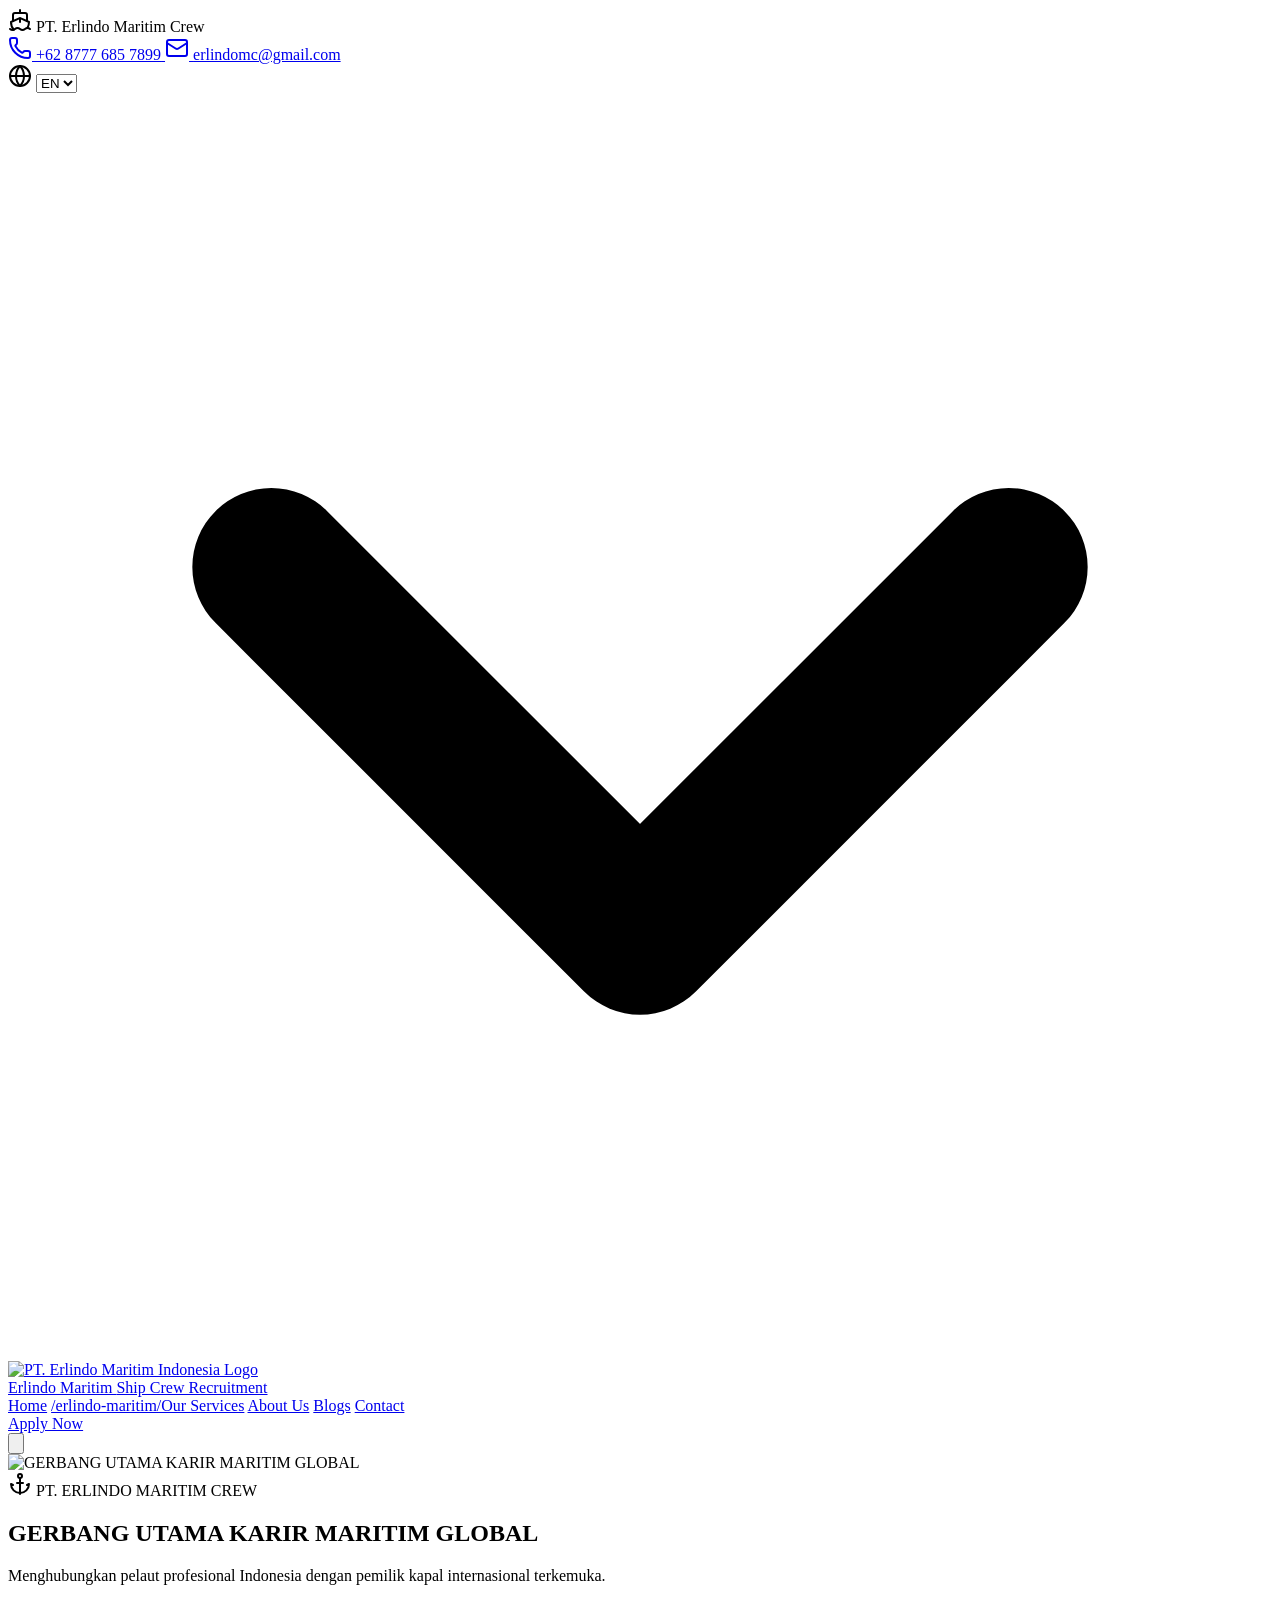
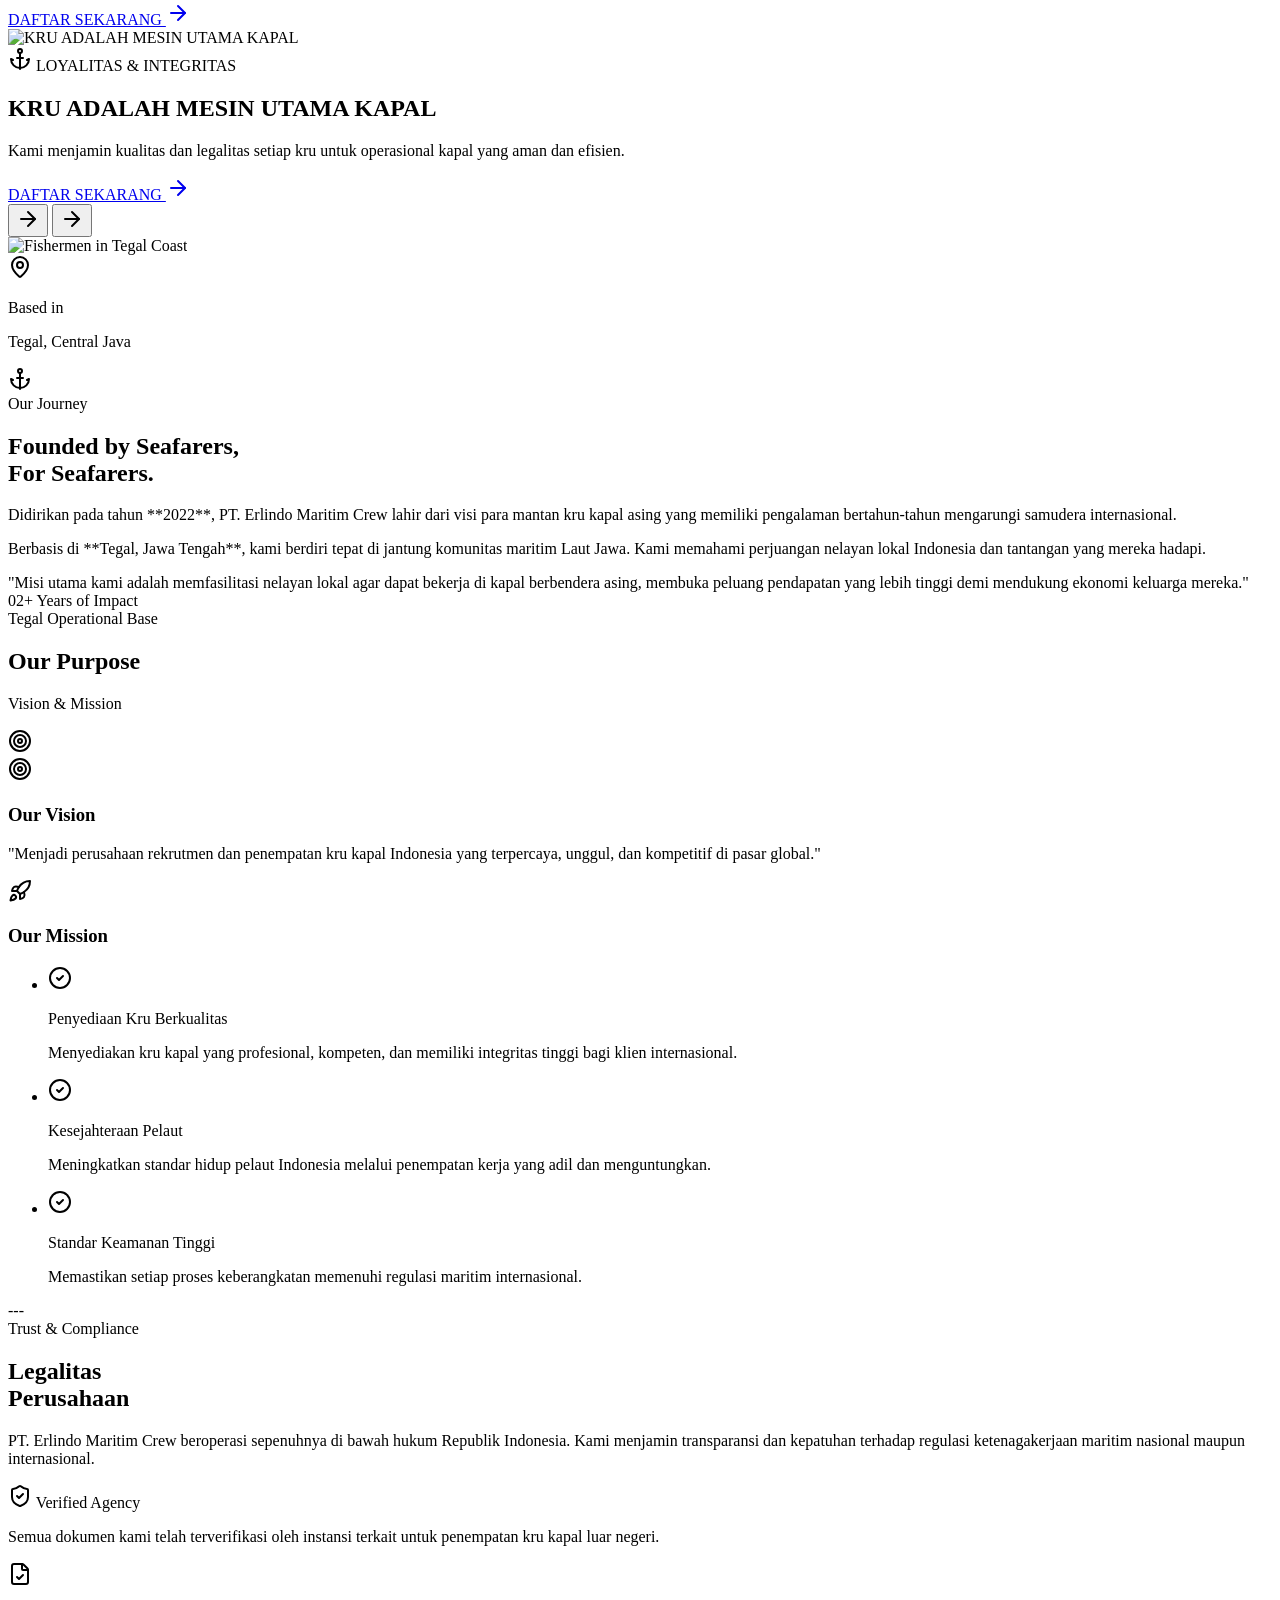
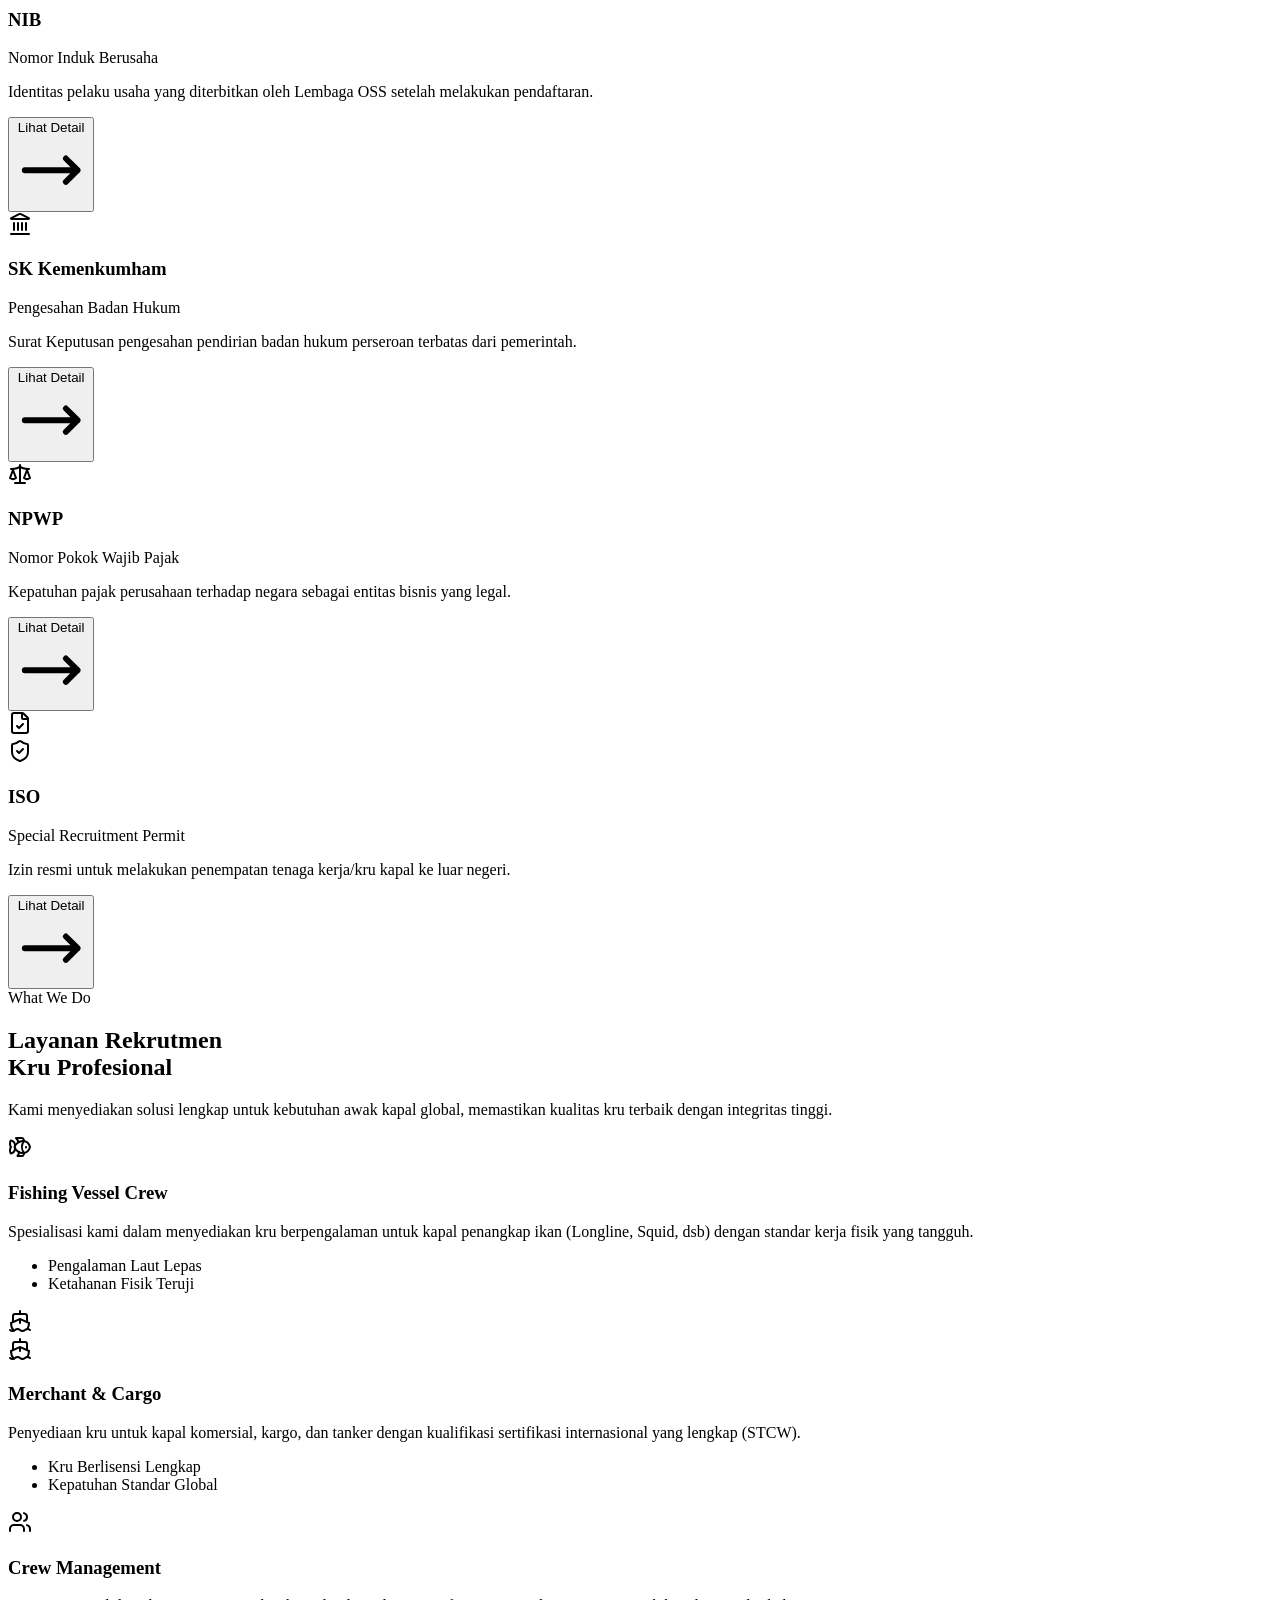
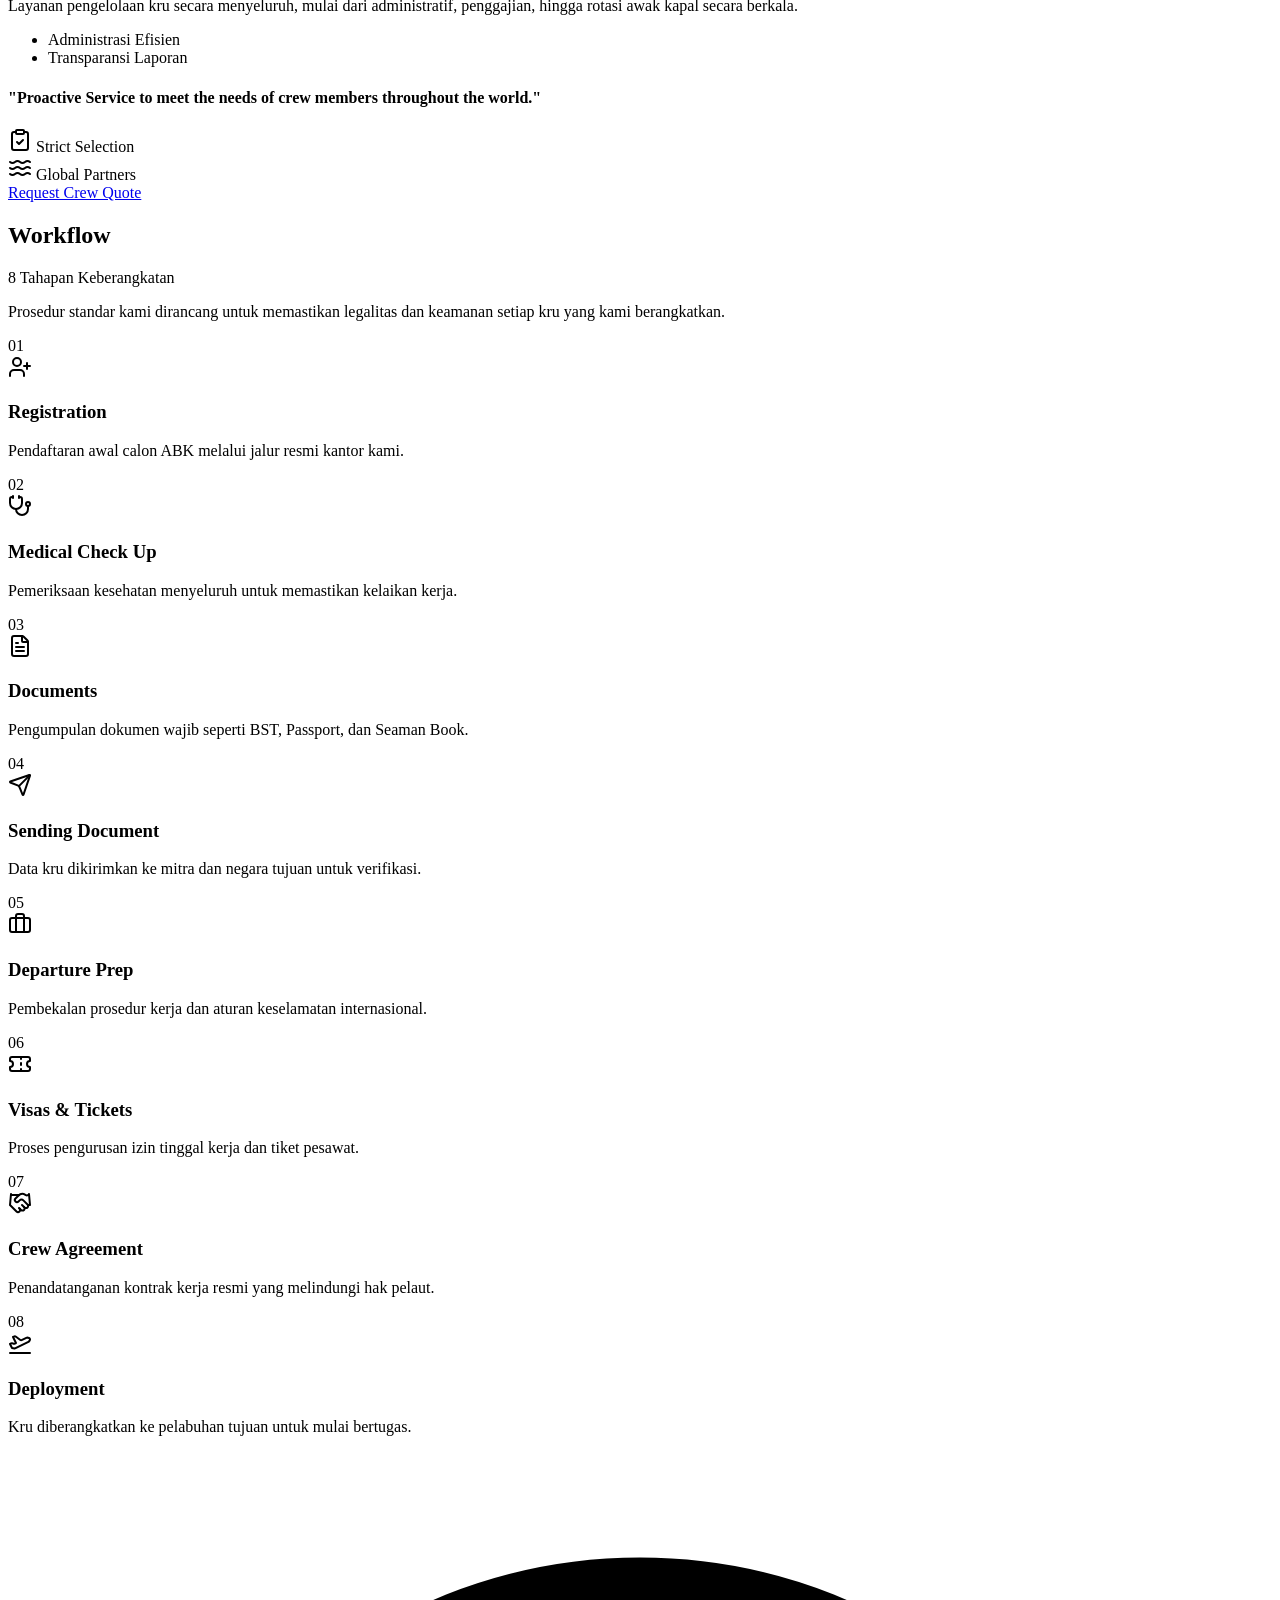
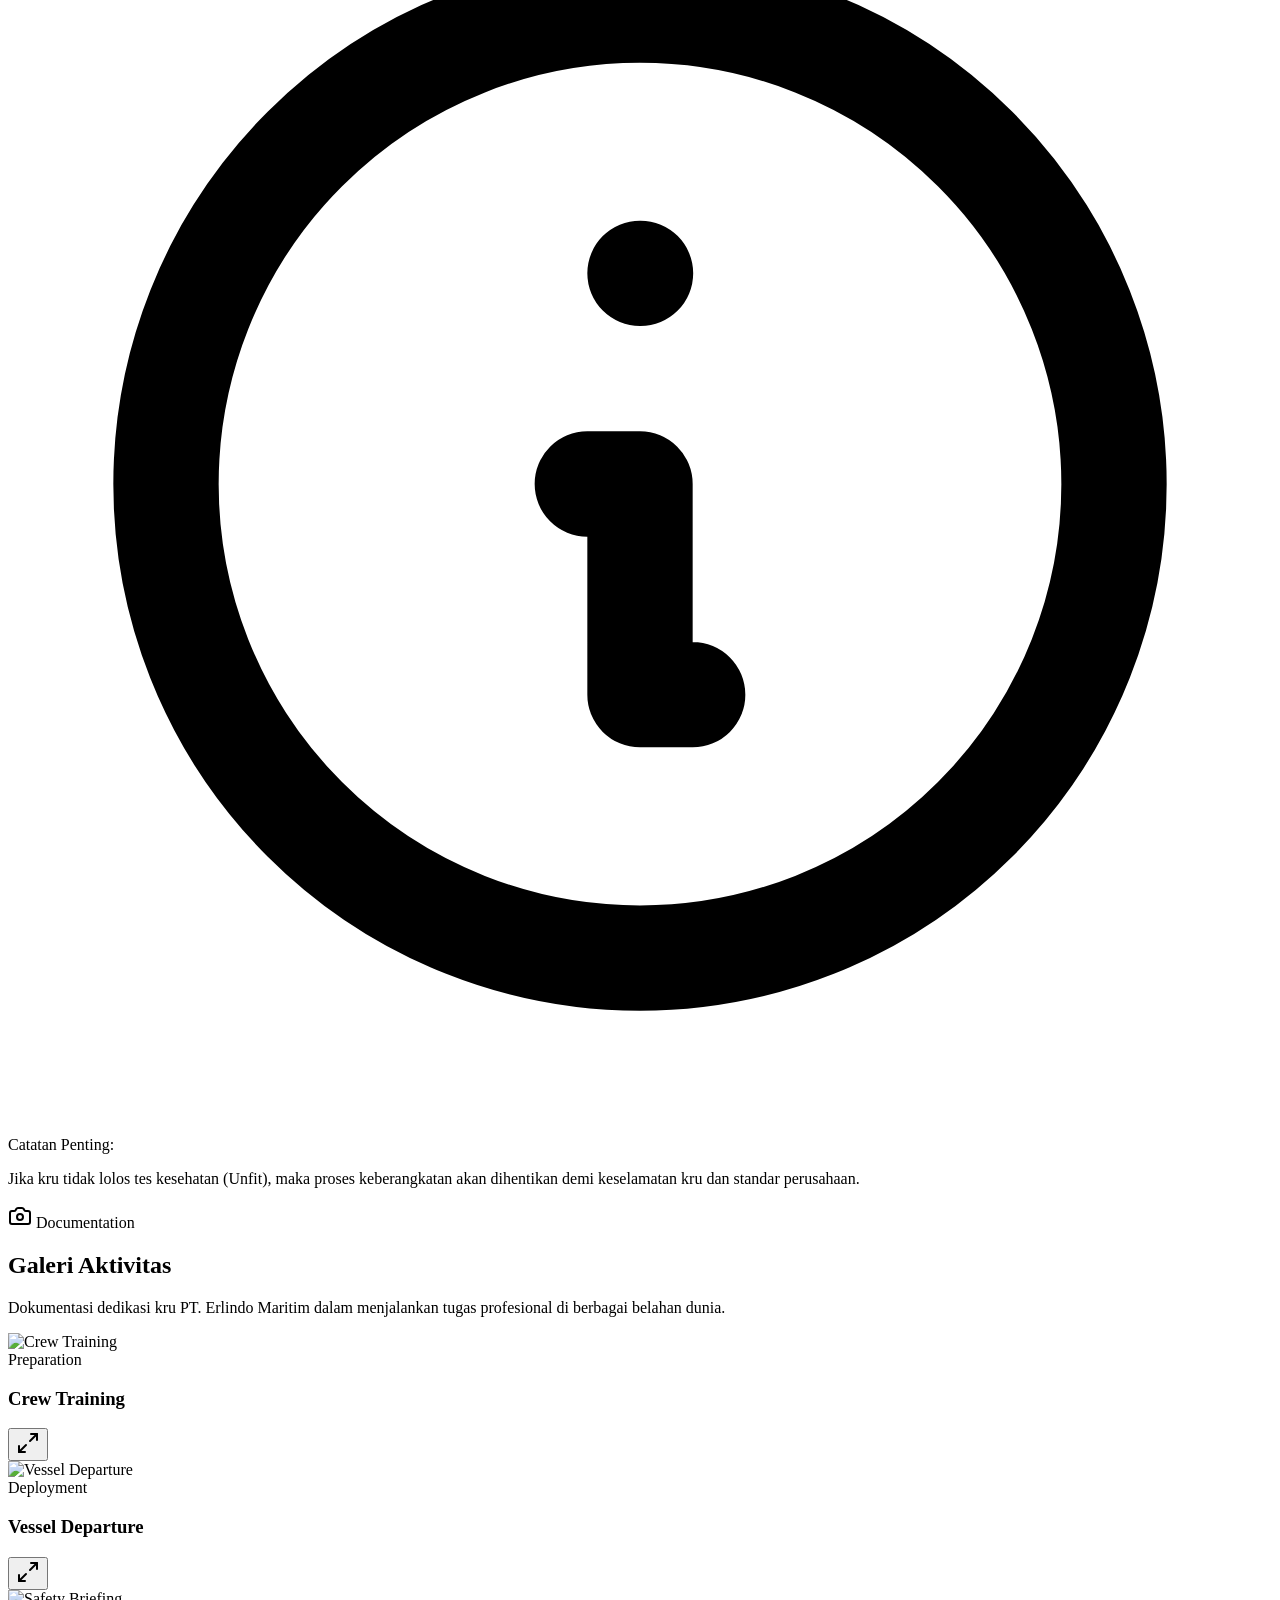
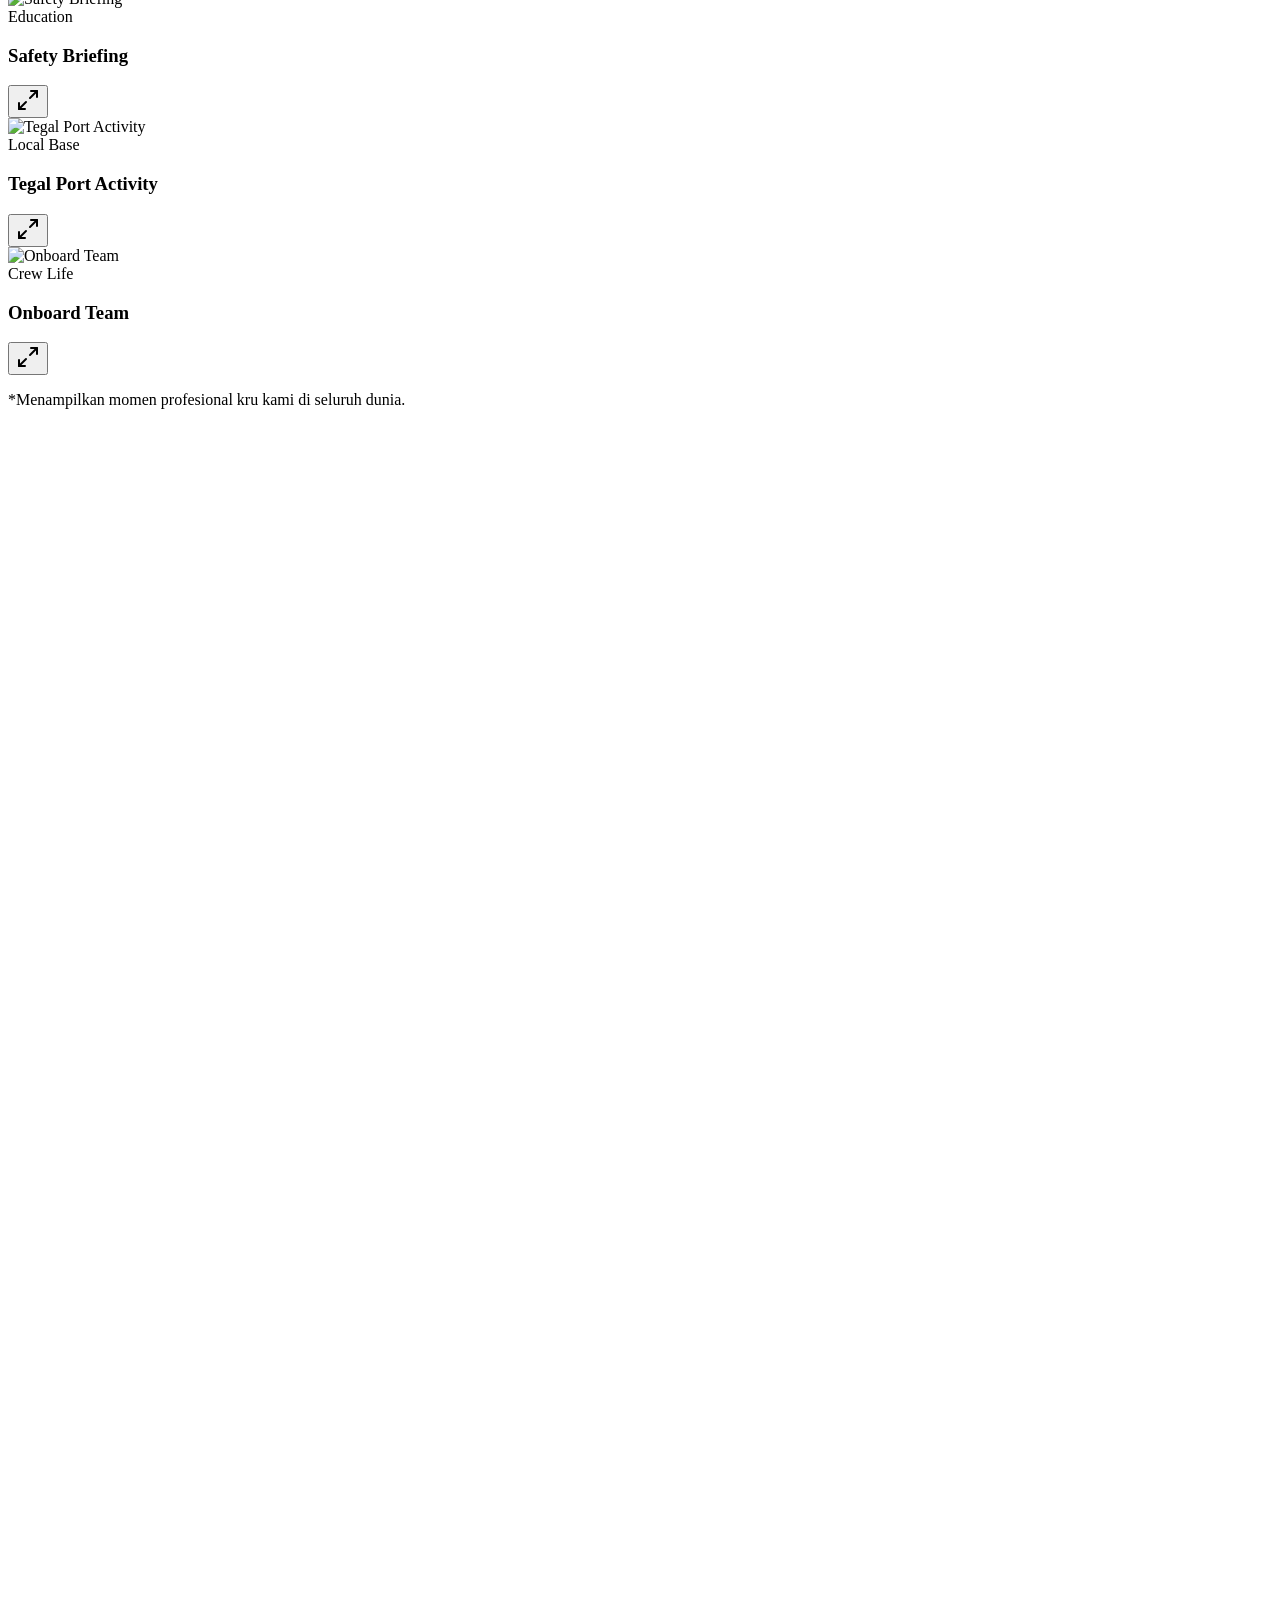
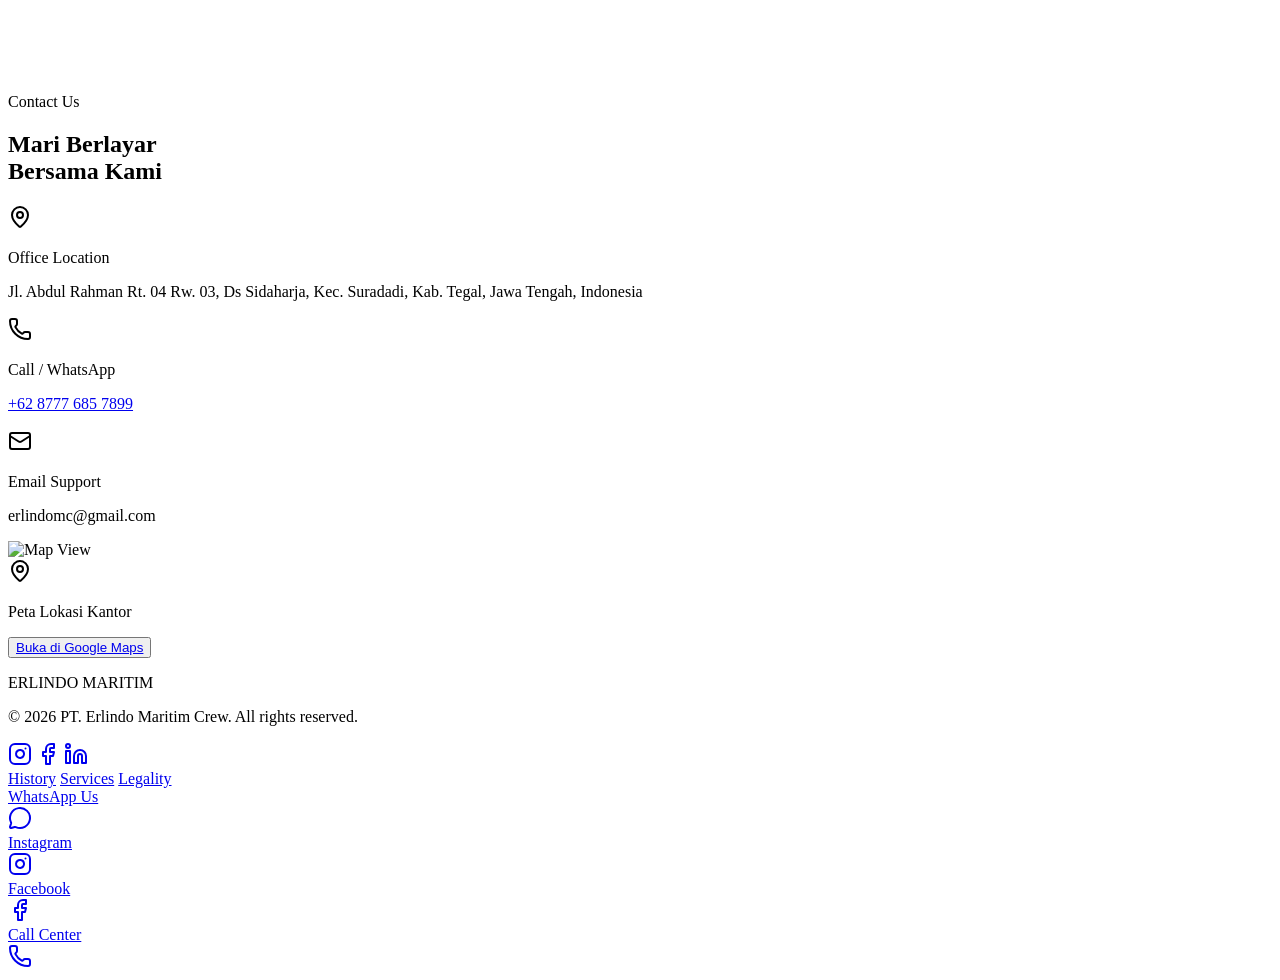
==== commit 4a9e61e1: "Modify header links and contact details Updated navigation links and contact information in the head" ====
--- a/index.html
+++ b/index.html
@@ -5,7 +5,7 @@
 Erlindo Maritim
 </span> <span class="text-[10px] md:text-xs font-medium text-erlindo-secondary tracking-[0.15em] uppercase mt-1">
 Ship Crew Recruitment
-</span> </div> </a> <nav class="hidden lg:flex items-center gap-8"> <a href="/" class="nav-link">Home</a> <!--                 
+</span> </div> </a> <nav class="hidden lg:flex items-center gap-8"> <a href="/erlindo-maritim/" class="nav-link">Home</a> <!--                 
                  <div class="relative group">
                     <button class="nav-link flex items-center gap-1">
                         Company
@@ -16,7 +16,7 @@
                         <a href="#vision" class="block px-4 py-2 text-sm text-erlindo-dark hover:bg-erlindo-light hover:text-erlindo-primary">Vision & Mission</a>
                         <a href="#legality" class="block px-4 py-2 text-sm text-erlindo-dark hover:bg-erlindo-light hover:text-erlindo-primary">Legality</a>
                     </div>
-                </div>  --> <a href="our-service" class="nav-link">Our Services</a> <a href="about-us" class="nav-link">About Us</a> <a href="blogs" class="nav-link">Blogs</a> <a href="contact" class="nav-link">Contact</a> </nav> <div class="hidden md:block"> <a href="https://wa.me/6287776857899?text=Halo%20Erlindo%20Maritim,%20saya%20ingin%20bertanya%20tentang..." class="bg-erlindo-primary text-white px-5 py-2.5 rounded-md text-sm font-bold hover:bg-erlindo-secondary transition-all shadow-md hover:shadow-lg active:scale-95">
+                </div>  --> <a href="our-service" class="nav-link">/erlindo-maritim/Our Services</a> <a href="/erlindo-maritim/about-us" class="nav-link">About Us</a> <a href="/erlindo-maritim/blogs" class="nav-link">Blogs</a> <a href="/erlindo-maritim/contact" class="nav-link">Contact</a> </nav> <div class="hidden md:block"> <a href="https://wa.me/6287776857899?text=Halo%20Erlindo%20Maritim,%20saya%20ingin%20bertanya%20tentang..." class="bg-erlindo-primary text-white px-5 py-2.5 rounded-md text-sm font-bold hover:bg-erlindo-secondary transition-all shadow-md hover:shadow-lg active:scale-95">
 Apply Now
 </a> </div> <button class="lg:hidden text-erlindo-primary p-2"> <svg class="w-6 h-6" fill="none" stroke="currentColor" viewBox="0 0 24 24"><path stroke-linecap="round" stroke-linejoin="round" stroke-width="2" d="M4 6h16M4 12h16m-7 6h7"></path></svg> </button> </div> </div> </header>  <section class="relative h-[75vh] md:h-[85vh] w-full overflow-hidden bg-erlindo-dark" data-astro-cid-r6qggs4k> <div class="swiper hero-swiper h-full w-full" data-astro-cid-r6qggs4k> <div class="swiper-wrapper" data-astro-cid-r6qggs4k> <div class="swiper-slide relative overflow-hidden" data-astro-cid-r6qggs4k> <div class="absolute inset-0 bg-linear-to-r from-erlindo-primary/90 via-erlindo-primary/40 to-transparent z-10" data-astro-cid-r6qggs4k></div> <img src="/erlindo-maritim/_astro/5erlindo.Dx9XKW3P_Zlc3B7.webp" alt="GERBANG UTAMA KARIR MARITIM GLOBAL" data-astro-cid-r6qggs4k="true" loading="lazy" decoding="async" fetchpriority="auto" width="2000" height="1247" class="absolute inset-0 w-full h-full object-cover zoom-animation"> <div class="container mx-auto px-4 h-full flex items-center relative z-20" data-astro-cid-r6qggs4k> <div class="max-w-3xl space-y-6" data-astro-cid-r6qggs4k> <div class="inline-flex items-center gap-2 text-erlindo-accent font-bold tracking-[0.4em] uppercase text-xs" data-astro-cid-r6qggs4k> <svg xmlns="http://www.w3.org/2000/svg" width="24" height="24" viewBox="0 0 24 24" fill="none" stroke="currentColor" stroke-width="2" stroke-linecap="round" stroke-linejoin="round" aria-hidden="true" data-astro-cid-r6qggs4k="true" class="lucide lucide-anchor w-4 h-4"> <path d="M12 6v16"></path><path d="m19 13 2-1a9 9 0 0 1-18 0l2 1"></path><path d="M9 11h6"></path><circle cx="12" cy="4" r="2"></circle>  </svg> <span data-astro-cid-r6qggs4k>PT. ERLINDO MARITIM CREW</span> </div> <h2 class="text-5xl md:text-7xl font-black text-white leading-tight uppercase" data-astro-cid-r6qggs4k> GERBANG UTAMA KARIR MARITIM GLOBAL </h2> <p class="text-white/70 text-lg md:text-xl max-w-xl leading-relaxed" data-astro-cid-r6qggs4k> Menghubungkan pelaut profesional Indonesia dengan pemilik kapal internasional terkemuka. </p> <div class="flex flex-wrap gap-4 pt-4" data-astro-cid-r6qggs4k> <a href="/contact" class="bg-erlindo-accent text-erlindo-primary font-black px-8 py-4 rounded-xl hover:bg-white transition-all flex items-center gap-2 group" data-astro-cid-r6qggs4k>
 DAFTAR SEKARANG
@@ -81,4 +81,4 @@
 Facebook
 </span> <div class="bg-[#1877F2] text-white p-3 rounded-l-xl shadow-lg group-hover:rounded-l-none transition-all" data-astro-cid-4ae4hext> <svg xmlns="http://www.w3.org/2000/svg" width="24" height="24" viewBox="0 0 24 24" fill="none" stroke="currentColor" stroke-width="2" stroke-linecap="round" stroke-linejoin="round" aria-hidden="true" data-astro-cid-4ae4hext="true" class="lucide lucide-facebook w-6 h-6"> <path d="M18 2h-3a5 5 0 0 0-5 5v3H7v4h3v8h4v-8h3l1-4h-4V7a1 1 0 0 1 1-1h3z"></path>  </svg> </div> </a> <a href="tel:+62 8777 685 7899" class="flex items-center group" data-astro-cid-4ae4hext> <span class="bg-erlindo-secondary text-white text-[10px] font-bold px-4 py-2 rounded-l-full opacity-0 -translate-x-4 group-hover:opacity-100 group-hover:translate-x-0 transition-all duration-300 shadow-lg" data-astro-cid-4ae4hext>
 Call Center
-</span> <div class="bg-erlindo-secondary text-white p-3 rounded-l-xl shadow-lg group-hover:rounded-l-none transition-all" data-astro-cid-4ae4hext> <svg xmlns="http://www.w3.org/2000/svg" width="24" height="24" viewBox="0 0 24 24" fill="none" stroke="currentColor" stroke-width="2" stroke-linecap="round" stroke-linejoin="round" aria-hidden="true" data-astro-cid-4ae4hext="true" class="lucide lucide-phone w-6 h-6"> <path d="M13.832 16.568a1 1 0 0 0 1.213-.303l.355-.465A2 2 0 0 1 17 15h3a2 2 0 0 1 2 2v3a2 2 0 0 1-2 2A18 18 0 0 1 2 4a2 2 0 0 1 2-2h3a2 2 0 0 1 2 2v3a2 2 0 0 1-.8 1.6l-.468.351a1 1 0 0 0-.292 1.233 14 14 0 0 0 6.392 6.384"></path>  </svg> </div> </a> </div>  </body></html>+</span> <div class="bg-erlindo-secondary text-white p-3 rounded-l-xl shadow-lg group-hover:rounded-l-none transition-all" data-astro-cid-4ae4hext> <svg xmlns="http://www.w3.org/2000/svg" width="24" height="24" viewBox="0 0 24 24" fill="none" stroke="currentColor" stroke-width="2" stroke-linecap="round" stroke-linejoin="round" aria-hidden="true" data-astro-cid-4ae4hext="true" class="lucide lucide-phone w-6 h-6"> <path d="M13.832 16.568a1 1 0 0 0 1.213-.303l.355-.465A2 2 0 0 1 17 15h3a2 2 0 0 1 2 2v3a2 2 0 0 1-2 2A18 18 0 0 1 2 4a2 2 0 0 1 2-2h3a2 2 0 0 1 2 2v3a2 2 0 0 1-.8 1.6l-.468.351a1 1 0 0 0-.292 1.233 14 14 0 0 0 6.392 6.384"></path>  </svg> </div> </a> </div>  </body></html>
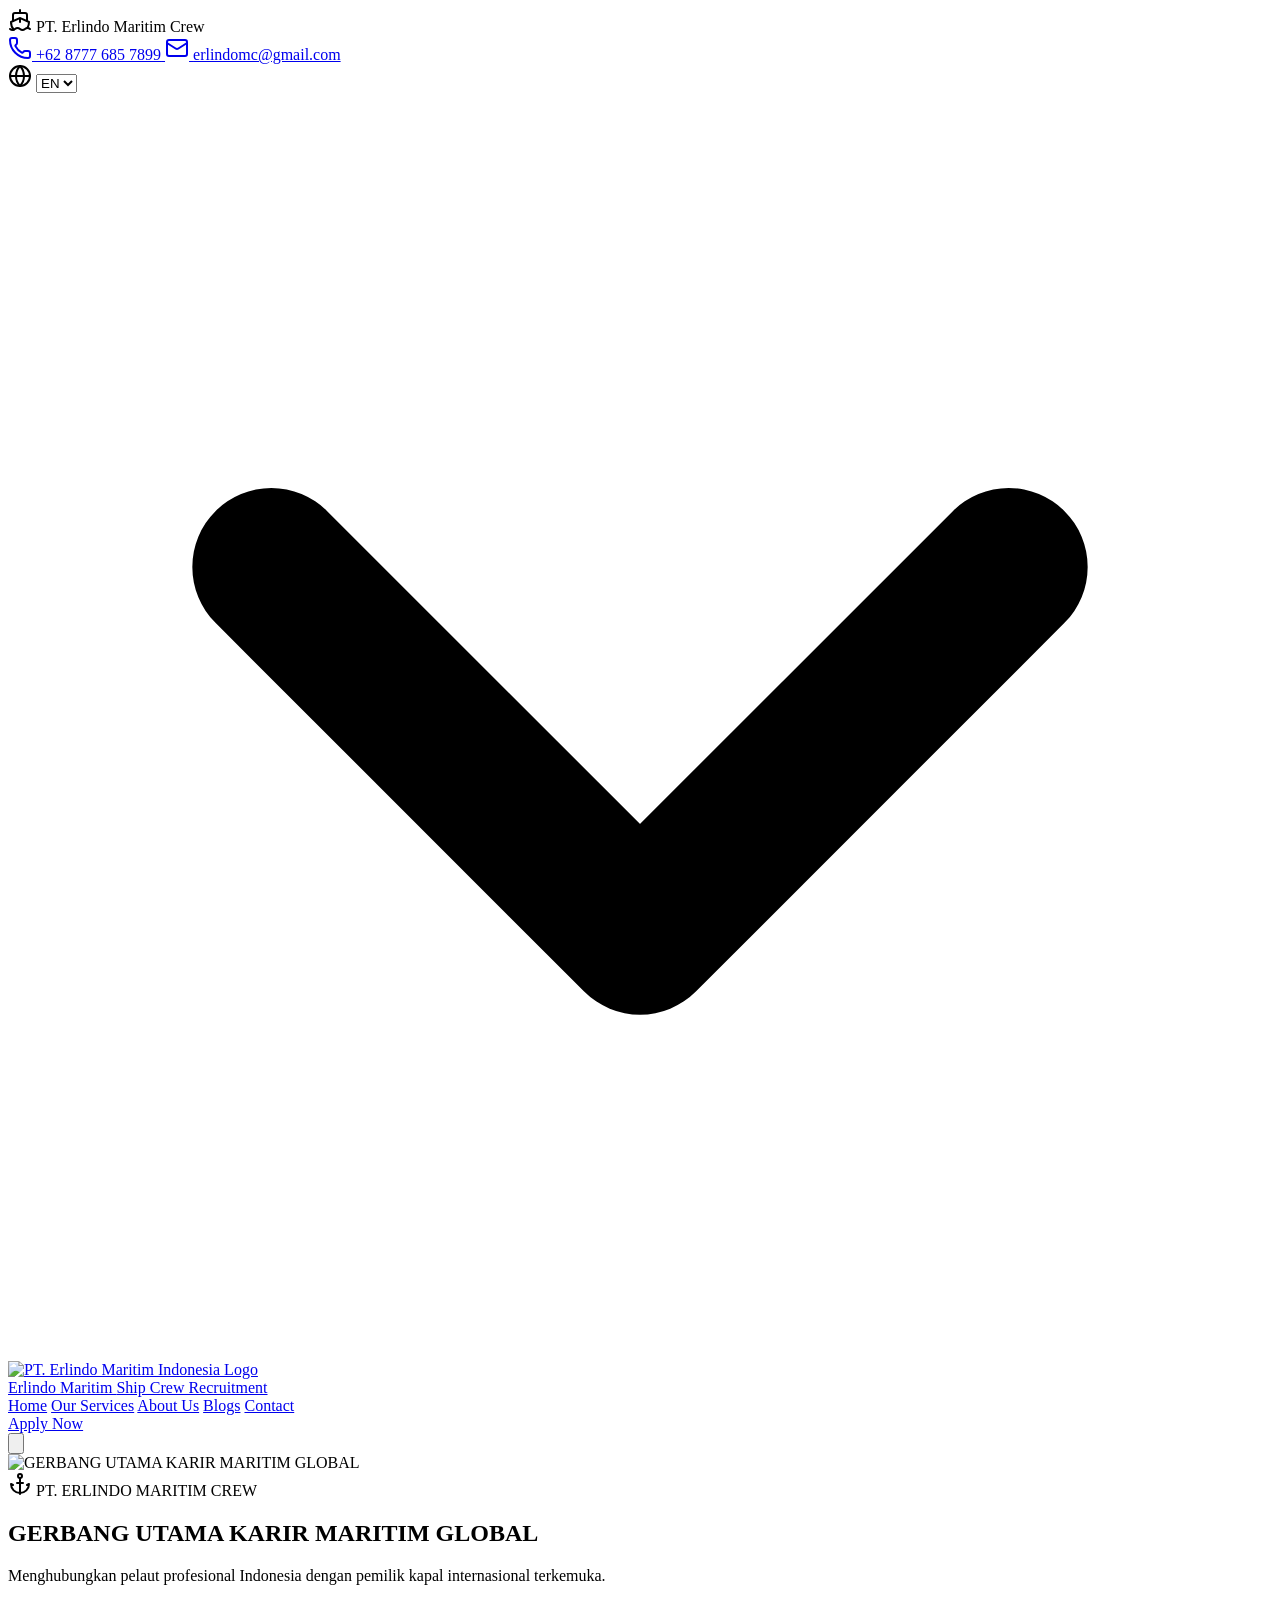
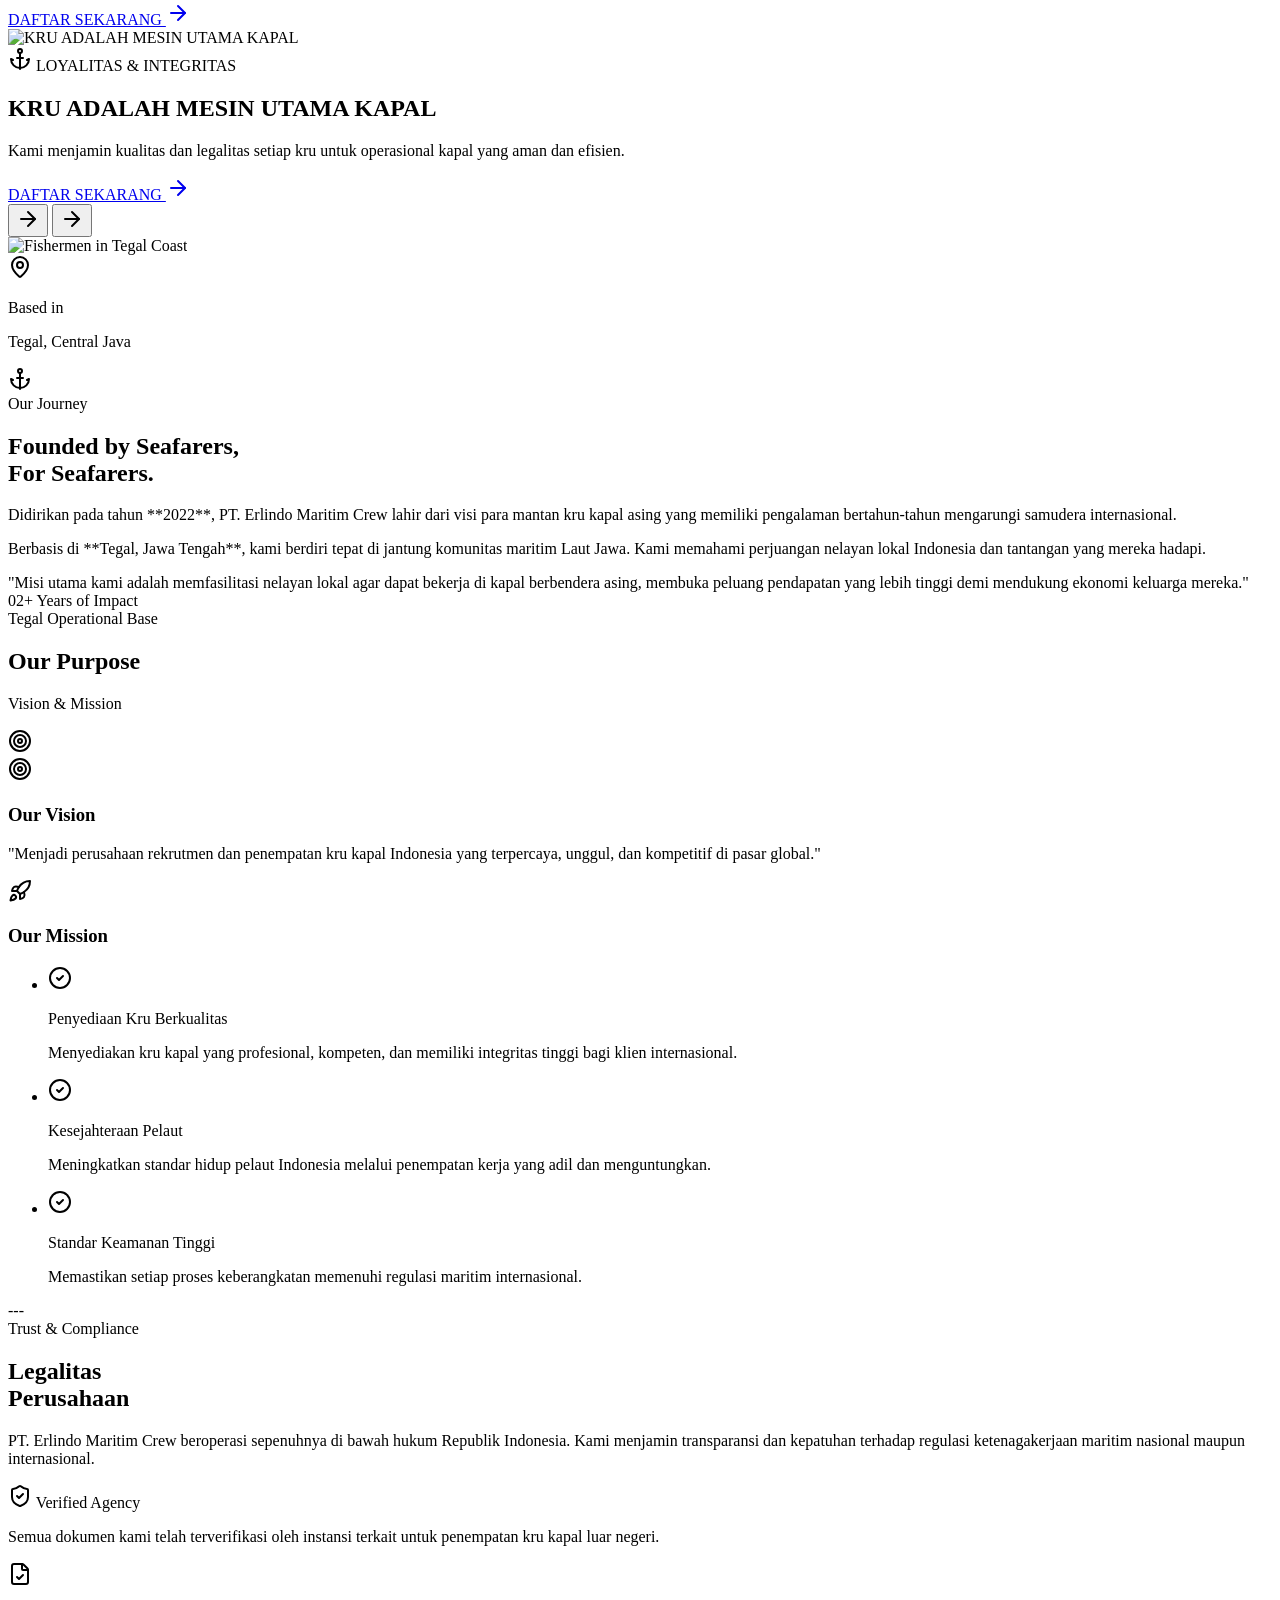
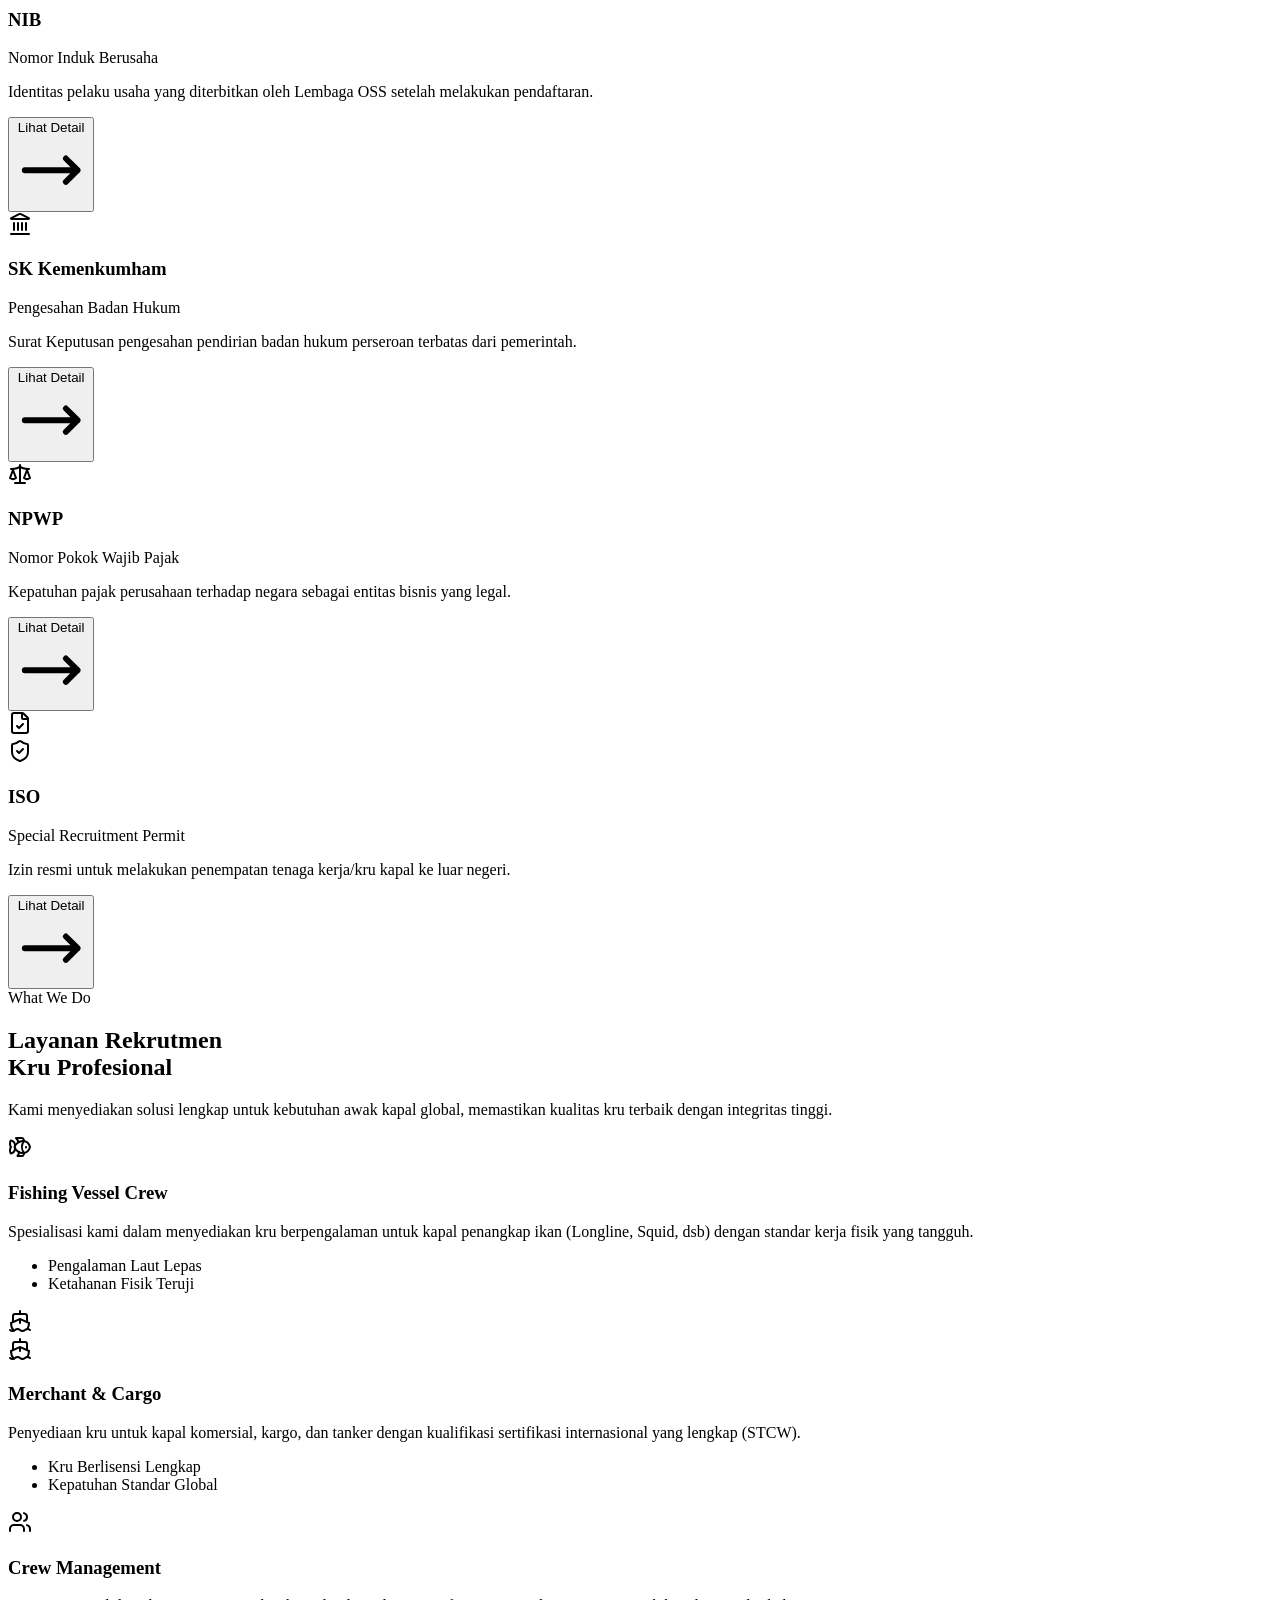
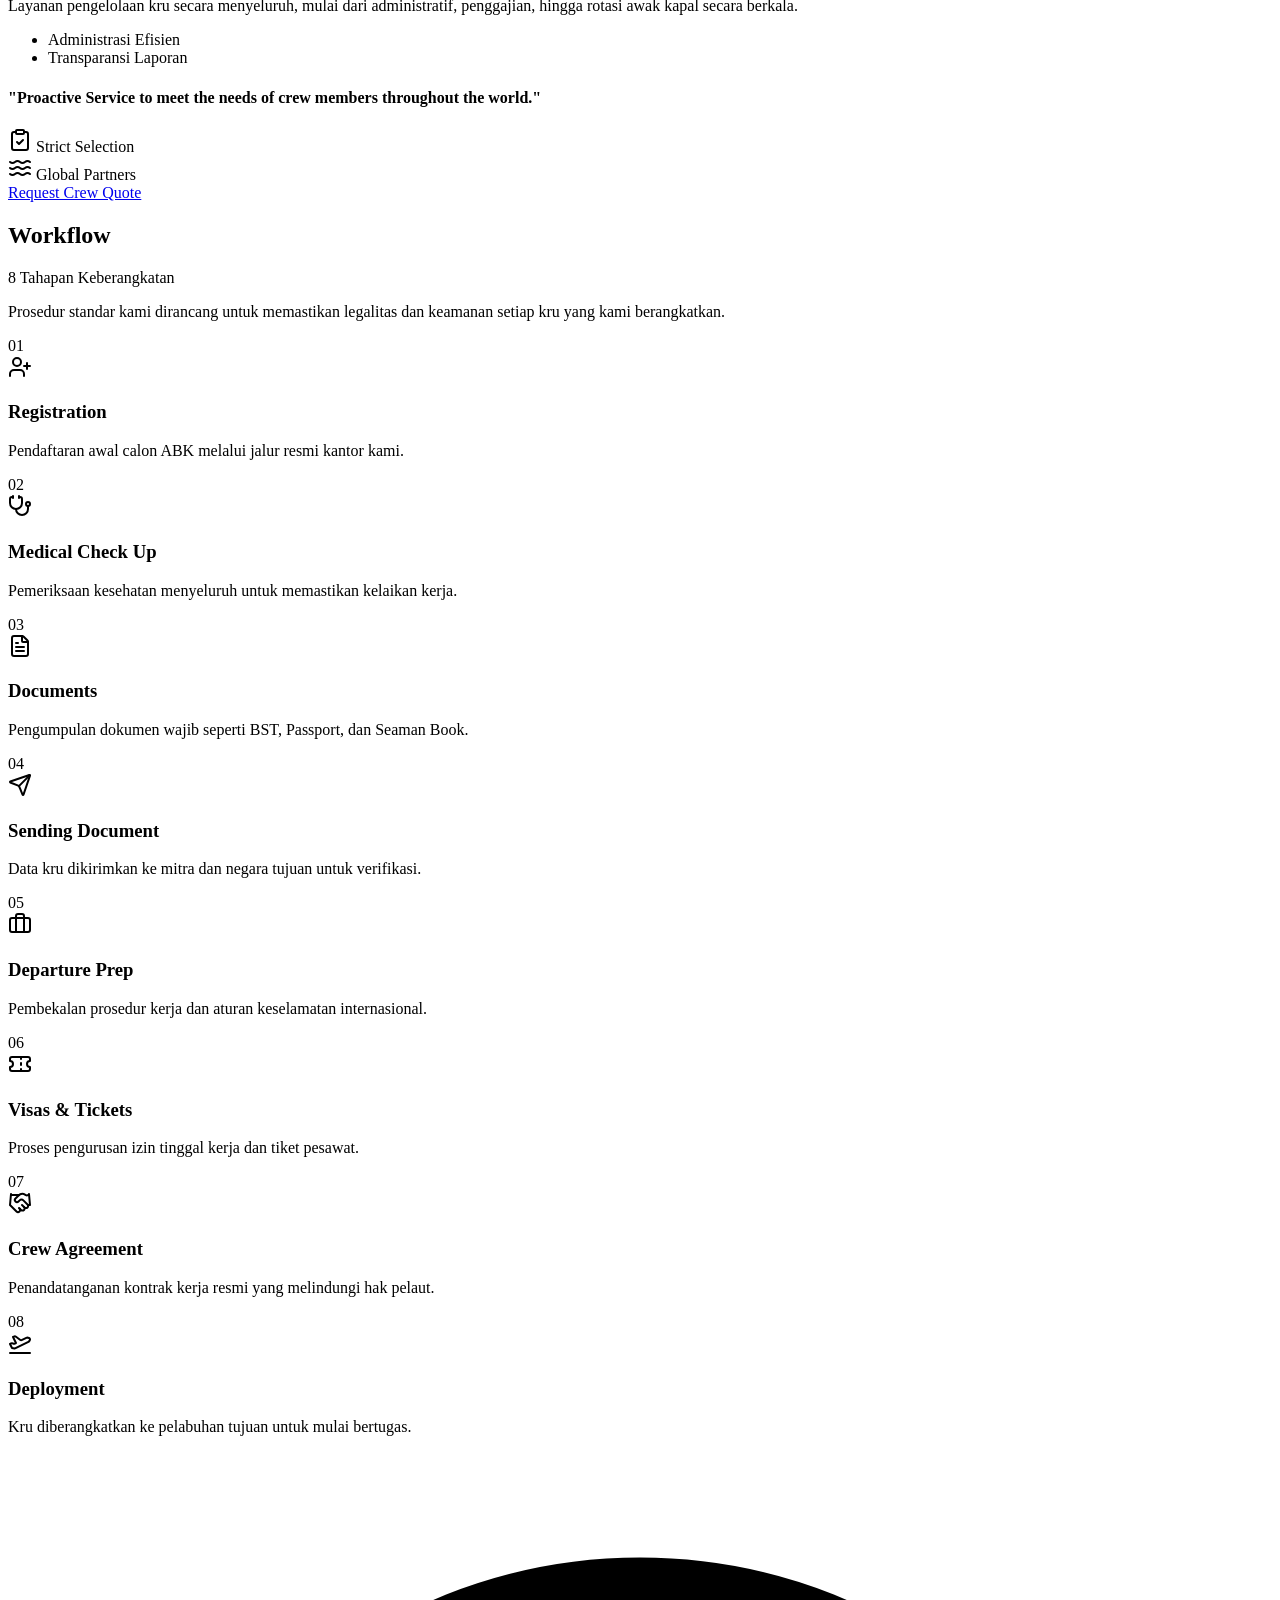
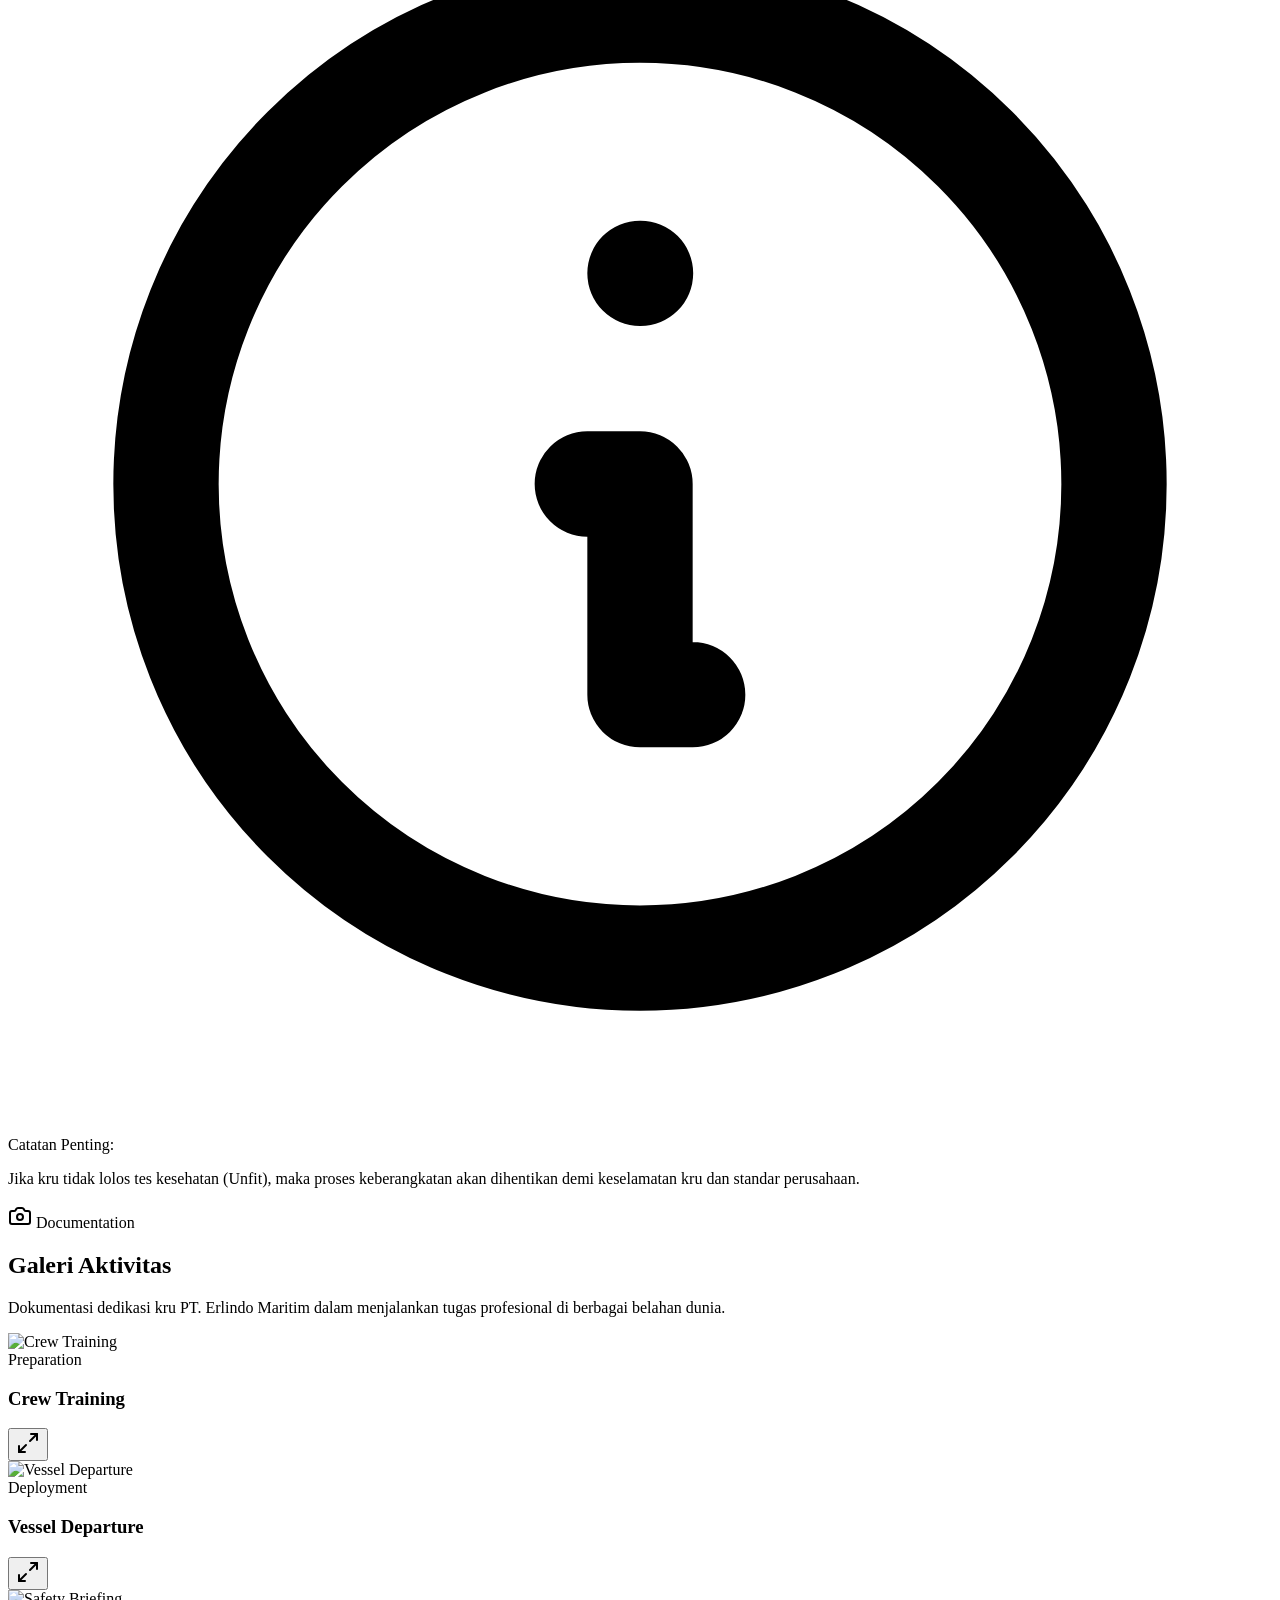
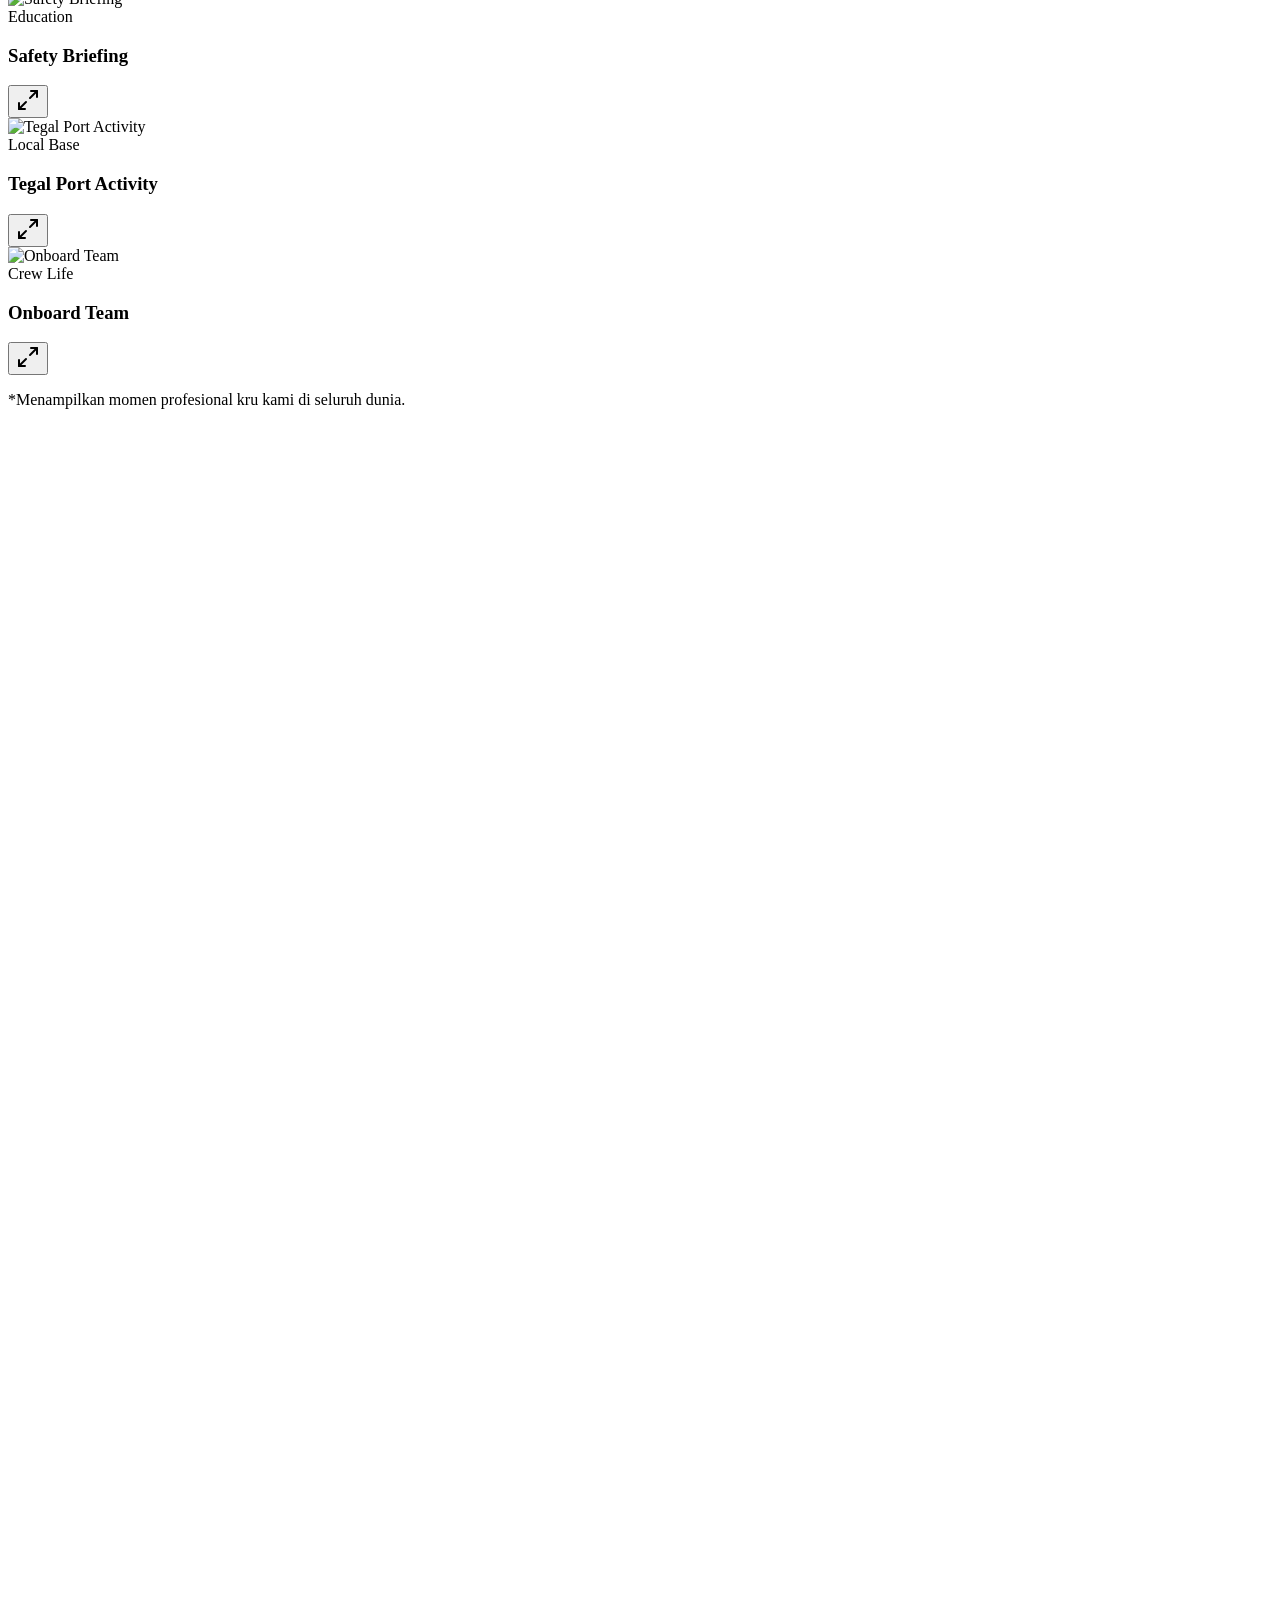
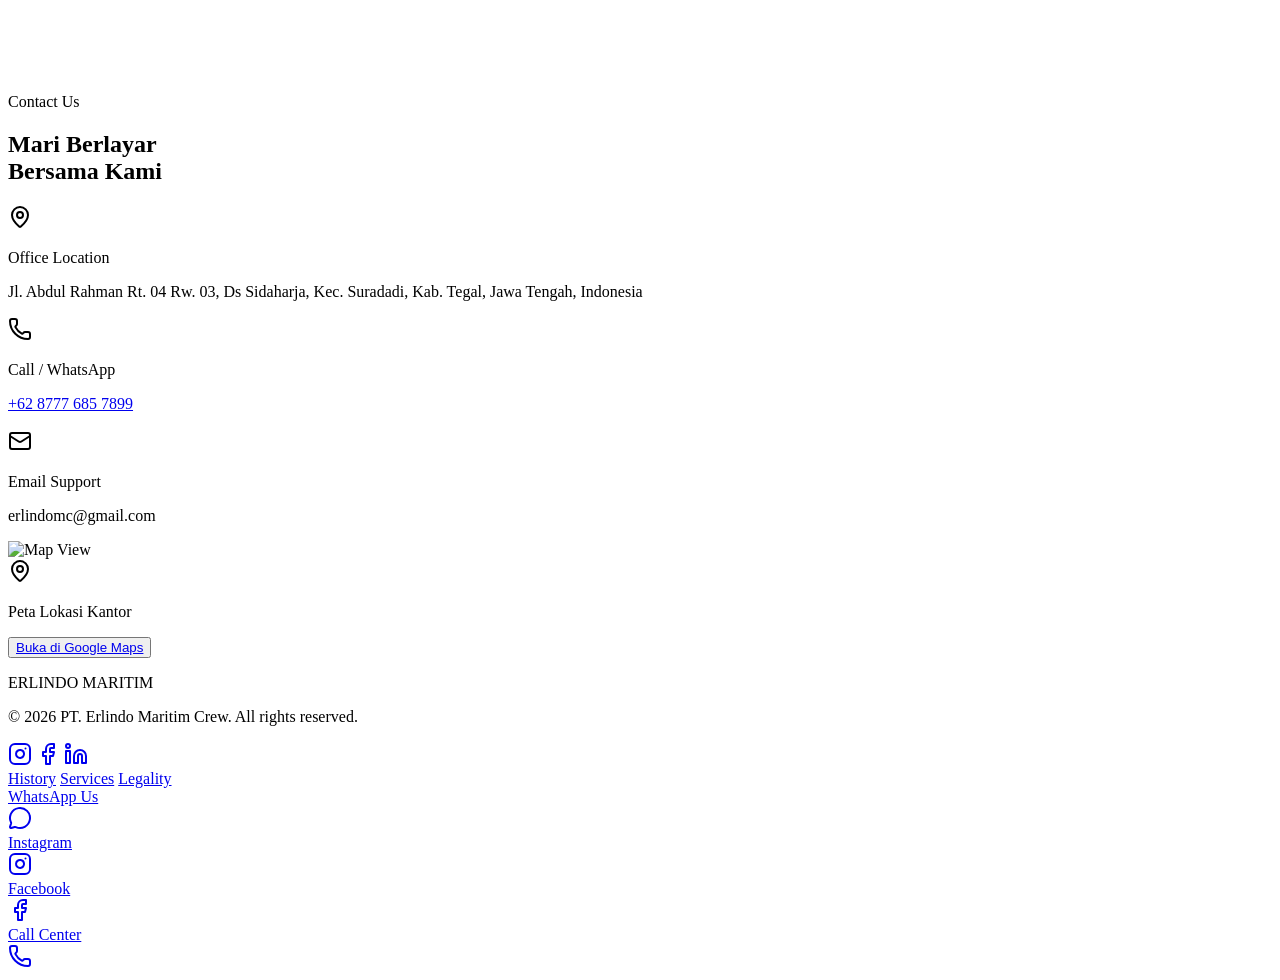
==== commit 8a5430d0: "Update navigation links in index.html" ====
--- a/index.html
+++ b/index.html
@@ -16,7 +16,7 @@
                         <a href="#vision" class="block px-4 py-2 text-sm text-erlindo-dark hover:bg-erlindo-light hover:text-erlindo-primary">Vision & Mission</a>
                         <a href="#legality" class="block px-4 py-2 text-sm text-erlindo-dark hover:bg-erlindo-light hover:text-erlindo-primary">Legality</a>
                     </div>
-                </div>  --> <a href="our-service" class="nav-link">/erlindo-maritim/Our Services</a> <a href="/erlindo-maritim/about-us" class="nav-link">About Us</a> <a href="/erlindo-maritim/blogs" class="nav-link">Blogs</a> <a href="/erlindo-maritim/contact" class="nav-link">Contact</a> </nav> <div class="hidden md:block"> <a href="https://wa.me/6287776857899?text=Halo%20Erlindo%20Maritim,%20saya%20ingin%20bertanya%20tentang..." class="bg-erlindo-primary text-white px-5 py-2.5 rounded-md text-sm font-bold hover:bg-erlindo-secondary transition-all shadow-md hover:shadow-lg active:scale-95">
+                </div>  --> <a href="/erlindo-maritim/our-service" class="nav-link">Our Services</a> <a href="/erlindo-maritim/about-us" class="nav-link">About Us</a> <a href="/erlindo-maritim/blogs" class="nav-link">Blogs</a> <a href="/erlindo-maritim/contact" class="nav-link">Contact</a> </nav> <div class="hidden md:block"> <a href="https://wa.me/6287776857899?text=Halo%20Erlindo%20Maritim,%20saya%20ingin%20bertanya%20tentang..." class="bg-erlindo-primary text-white px-5 py-2.5 rounded-md text-sm font-bold hover:bg-erlindo-secondary transition-all shadow-md hover:shadow-lg active:scale-95">
 Apply Now
 </a> </div> <button class="lg:hidden text-erlindo-primary p-2"> <svg class="w-6 h-6" fill="none" stroke="currentColor" viewBox="0 0 24 24"><path stroke-linecap="round" stroke-linejoin="round" stroke-width="2" d="M4 6h16M4 12h16m-7 6h7"></path></svg> </button> </div> </div> </header>  <section class="relative h-[75vh] md:h-[85vh] w-full overflow-hidden bg-erlindo-dark" data-astro-cid-r6qggs4k> <div class="swiper hero-swiper h-full w-full" data-astro-cid-r6qggs4k> <div class="swiper-wrapper" data-astro-cid-r6qggs4k> <div class="swiper-slide relative overflow-hidden" data-astro-cid-r6qggs4k> <div class="absolute inset-0 bg-linear-to-r from-erlindo-primary/90 via-erlindo-primary/40 to-transparent z-10" data-astro-cid-r6qggs4k></div> <img src="/erlindo-maritim/_astro/5erlindo.Dx9XKW3P_Zlc3B7.webp" alt="GERBANG UTAMA KARIR MARITIM GLOBAL" data-astro-cid-r6qggs4k="true" loading="lazy" decoding="async" fetchpriority="auto" width="2000" height="1247" class="absolute inset-0 w-full h-full object-cover zoom-animation"> <div class="container mx-auto px-4 h-full flex items-center relative z-20" data-astro-cid-r6qggs4k> <div class="max-w-3xl space-y-6" data-astro-cid-r6qggs4k> <div class="inline-flex items-center gap-2 text-erlindo-accent font-bold tracking-[0.4em] uppercase text-xs" data-astro-cid-r6qggs4k> <svg xmlns="http://www.w3.org/2000/svg" width="24" height="24" viewBox="0 0 24 24" fill="none" stroke="currentColor" stroke-width="2" stroke-linecap="round" stroke-linejoin="round" aria-hidden="true" data-astro-cid-r6qggs4k="true" class="lucide lucide-anchor w-4 h-4"> <path d="M12 6v16"></path><path d="m19 13 2-1a9 9 0 0 1-18 0l2 1"></path><path d="M9 11h6"></path><circle cx="12" cy="4" r="2"></circle>  </svg> <span data-astro-cid-r6qggs4k>PT. ERLINDO MARITIM CREW</span> </div> <h2 class="text-5xl md:text-7xl font-black text-white leading-tight uppercase" data-astro-cid-r6qggs4k> GERBANG UTAMA KARIR MARITIM GLOBAL </h2> <p class="text-white/70 text-lg md:text-xl max-w-xl leading-relaxed" data-astro-cid-r6qggs4k> Menghubungkan pelaut profesional Indonesia dengan pemilik kapal internasional terkemuka. </p> <div class="flex flex-wrap gap-4 pt-4" data-astro-cid-r6qggs4k> <a href="/contact" class="bg-erlindo-accent text-erlindo-primary font-black px-8 py-4 rounded-xl hover:bg-white transition-all flex items-center gap-2 group" data-astro-cid-r6qggs4k>
 DAFTAR SEKARANG
